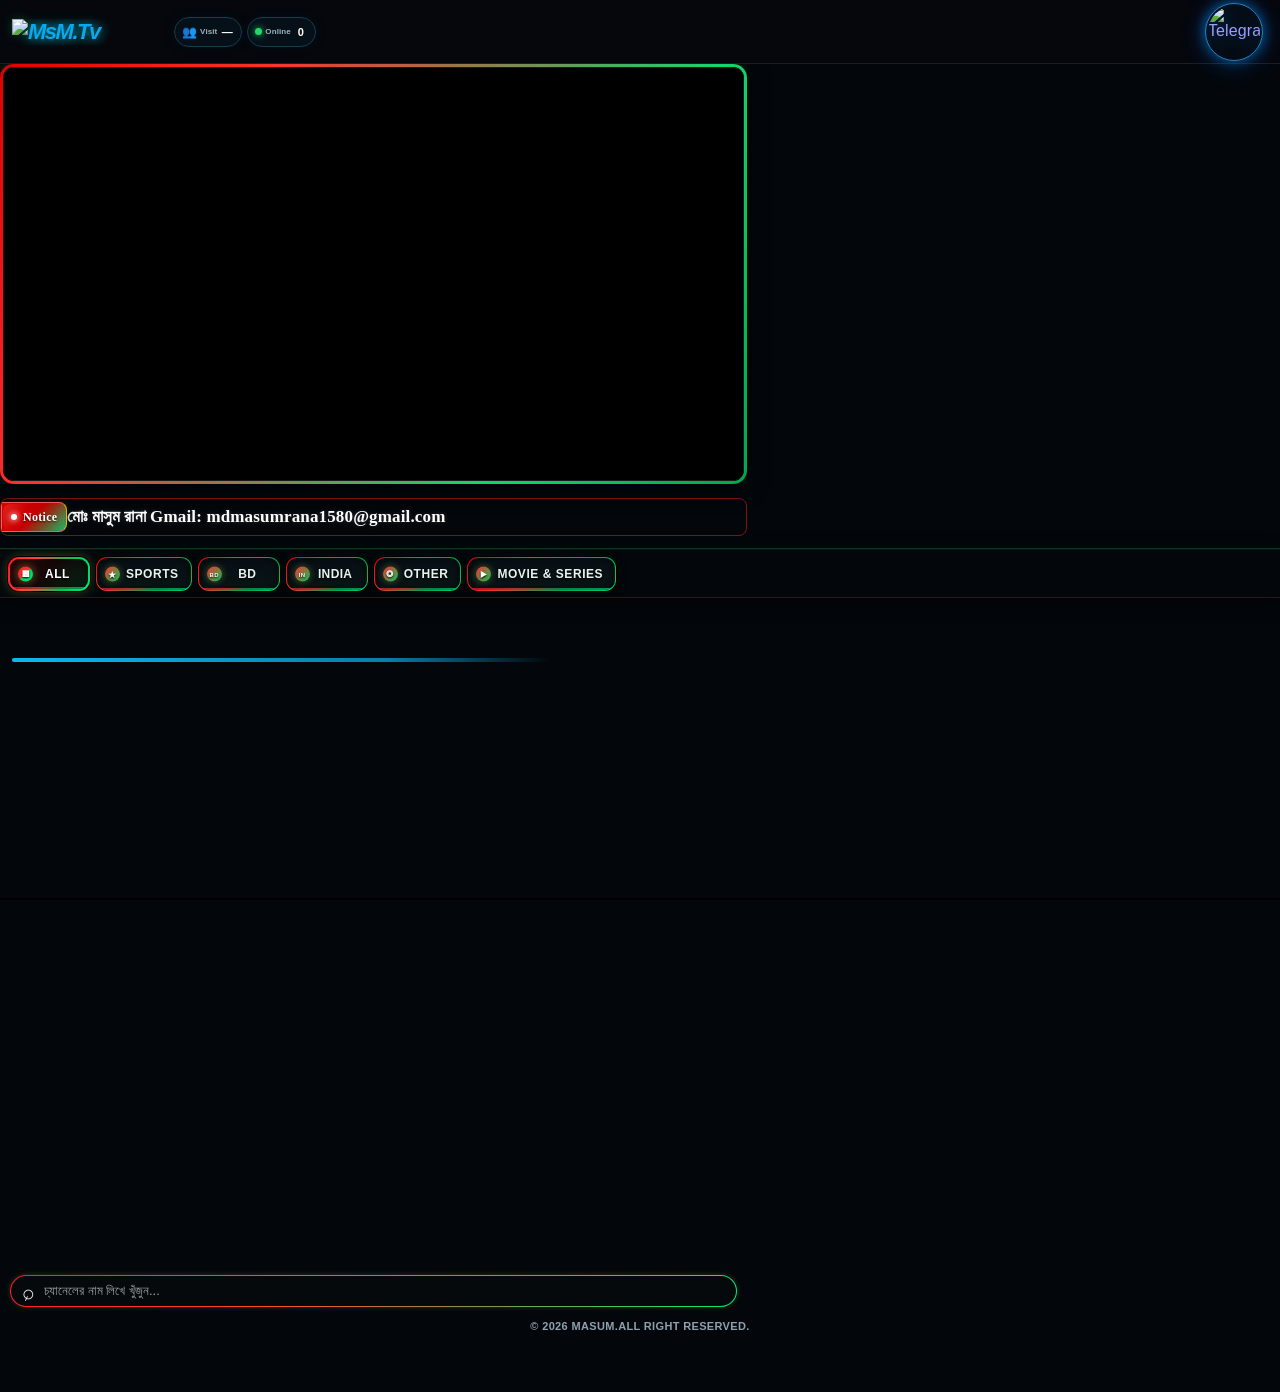
==== site/index.html @ 4317ac35 "Add files via upload" ====
<!doctype html><html lang="bn"><head><meta name="google-site-verification" content="sf_WRefhaW1H_eT5R7wwRxLj1TMjY0U1GRscO9rGrHk" />
<meta charset="utf-8"><meta name="viewport" content="width=device-width,initial-scale=1,viewport-fit=cover">
<title>MsM.Tv — লাইভ টিভি ও বিনোদন</title>
<meta name="description" content="MsM.Tv — অনলাইনে লাইভ টিভি, খেলাধুলা, সংবাদ, বিনোদন, সিনেমা ও বিভিন্ন টিভি চ্যানেল দেখুন।">
<meta name="robots" content="index,follow,max-image-preview:large">
<link rel="canonical" href="https://msm.masum-tv.workers.dev/">
<meta name="theme-color" content="#000000"><meta name="msapplication-navbutton-color" content="#0b1512"><meta name="apple-mobile-web-app-status-bar-style" content="black-translucent"><meta name="color-scheme" content="dark"><meta name="mobile-web-app-capable" content="yes"><meta name="apple-mobile-web-app-capable" content="yes">
<link rel="icon" type="image/png" sizes="192x192" href="msm-tv-logo-192.png">
<link rel="apple-touch-icon" href="vip-tv-logo-180.png"><link rel="manifest" href="./manifest.webmanifest">
<meta property="og:type" content="website"><meta property="og:site_name" content="MsM.Tv"><meta property="og:title" content="MsM.Tv — লাইভ টিভি ও বিনোদন"><meta property="og:description" content="অনলাইনে লাইভ টিভি, খেলাধুলা, সংবাদ ও বিনোদন দেখুন।"><meta property="og:url" content="https://msm.masum-tv.workers.dev/"><meta property="og:image" content="https://msm.masum-tv.workers.dev/vip-tv-logo-512.png">
<meta name="twitter:card" content="summary"><meta name="twitter:title" content="MsM.Tv — লাইভ টিভি ও বিনোদন"><meta name="twitter:description" content="অনলাইনে লাইভ টিভি, খেলাধুলা, সংবাদ ও বিনোদন দেখুন।"><meta name="twitter:image" content="https://msm.masum-tv.workers.dev/vip-tv-logo-512.png">
<script type="application/ld+json">{"@context":"https://schema.org","@type":"WebSite","name":"MsM.Tv","alternateName":["MsM TV","MSM.Tv"],"url":"https://msm.masum-tv.workers.dev/","inLanguage":"bn"}</script>
<script type="application/ld+json">{"@context":"https://schema.org","@type":"Organization","name":"MsM.Tv","url":"https://msm.masum-tv.workers.dev/","logo":"https://msm.masum-tv.workers.dev/vip-tv-logo-512.png"}</script><link rel="stylesheet" href="style.css"><link rel="stylesheet" href="visitor-login.css"><link rel="stylesheet" href="https://cdn.jsdelivr.net/npm/plyr@3.7.8/dist/plyr.css"></head><body><header class="header"><div class="brand-wrap"><div class="logo logo-image"><img src="vip-network-logo.png" alt="MsM.Tv"></div><div class="header-stats" aria-label="সাইট পরিসংখ্যান"><div class="header-stat total-stat"><span>👥</span><small>Visit</small><strong id="headerTotalVisitors">—</strong></div><div class="header-stat online-stat"><span class="online-dot"></span><small>Online</small><strong id="headerOnlineVisitors">—</strong></div></div></div><div class="actions"><button id="installAppBtn" class="install-app-header" type="button" hidden aria-label="App Install"><span class="install-arrow">⬇</span><span class="install-text">APP INSTALL</span></button><a class="telegram-btn" href="https://t.me/+LpkcW0H82igwYzY1" target="_blank" rel="noopener" aria-label="Telegram"><img src="telegram-premium.png" alt="Telegram"></a></div></header> <section id="playerSection" class="player-section"><div class="player-head"><b id="playerTitle">Live Player</b><button id="closePlayer" type="button">×</button></div><div class="video-box" id="vipVideoBox"><video id="welcomeVideo" class="welcome-video" autoplay muted playsinline preload="auto" aria-hidden="true" controlslist="nodownload noplaybackrate" draggable="false"><source src="welcome.mp4" type="video/mp4"></video><video id="video" playsinline preload="metadata" controlslist="nodownload noplaybackrate" draggable="false"></video><div class="landscape-channel-controls" id="landscapeChannelControls"><button id="prevChannel" type="button">◀️</button><button id="nextChannel" type="button">▶️</button></div><div class="live-badge" id="liveBadge">● LIVE</div><div class="vip-bottom-controls" id="vipBottomControls"><div class="vip-volume-control" id="vipVolumeControl"><button id="vipMute" type="button">🔊</button><input id="vipVolume" type="range" min="0" max="1" step="0.01" value="1"></div><button id="vipFullscreen" class="vip-fullscreen-btn" type="button">💠</button></div><div id="note" class="note"></div></div></section> <div id="playerSpacer" class="player-spacer"></div><div class="headline"><div class="headline-notice">Notice</div><div class="headline-window"><div class="headline-track"><span>মোঃ মাসুম রানা  Gmail: mdmasumrana1580@gmail.com</span></div></div></div> 
<div class="channel-search-wrap">
  <span class="channel-search-icon" aria-hidden="true">⌕</span>
  <input id="channelSearch" class="channel-search" type="search"
    placeholder="চ্যানেলের নাম লিখে খুঁজুন..."
    aria-label="চ্যানেলের নাম লিখে খুঁজুন" autocomplete="off" spellcheck="false">
</div>
<nav class="cats" id="cats"><button class="active" data-cat="ALL">ALL</button><button data-cat="SPORTS">SPORTS</button><button data-cat="BD">BD</button><button data-cat="INDIA">INDIA</button><button data-cat="OTHER">OTHER</button><button data-cat="MOVIE & SERIES">MOVIE &amp; SERIES</button></nav><div class="blue-line"></div><main id="grid" class="grid"></main><div id="empty" class="empty" hidden>No channels found</div><footer class="site-footer">© 2026 MASUM.ALL RIGHT RESERVED.</footer> <script src="https://cdn.jsdelivr.net/npm/hls.js@latest"></script><script src="config.js"></script><script src="device-guard.js"></script><script src="visitor-login.js?v=20260921-guest-session-fix"></script><script src="app.js"></script><script src="pwa.js"></script></body></html>
---- site/style.css ----
html{background:#05070d!important;color-scheme:dark!important;}
*{box-sizing:border-box}body{margin:0;background:#03070b;color:#fff;font-family:Georgia,"Times New Roman",serif}.header{height:82px;background:#05070c;border-bottom:1px solid #17202a;display:flex;align-items:center;justify-content:space-between;padding:0 18px;position:sticky;top:0;z-index:20}.logo{font-size:27px;font-weight:900;font-style:italic;letter-spacing:-1.5px;color:#08a9ed;text-shadow:0 0 12px #008fd0}.logo b{color:#ff2d72;font-size:19px}.actions{display:flex;gap:12px}.topbtn{width:58px;height:58px;border:1px solid #0878a8;border-radius:16px;background:#06131d;color:#fff;display:flex;align-items:center;justify-content:center;text-decoration:none;font:34px Georgia,serif;box-shadow:inset 0 0 16px #001a28,0 0 9px #00364d;cursor:pointer}.topbtn:first-child{font-family:Arial;font-weight:bold}.searchbar{display:none;padding:10px 18px;background:#050a10}.searchbar.show{display:block}.searchbar input{width:100%;height:44px;border-radius:10px;border:1px solid #0786b8;background:#07131d;color:#fff;padding:0 12px;outline:0}.cats{display:flex;gap:15px;overflow-x:auto;scrollbar-width:none;padding:36px 48px 16px}.cats::-webkit-scrollbar{display:none}.cats button{flex:0 0 auto;height:52px;min-width:138px;padding:0 25px;border-radius:28px;border:1px solid #087cad;background:#030a10;color:#fff;font-size:21px;font-weight:700;font-style:italic;box-shadow:0 0 10px #001a29;white-space:nowrap}.cats button.active{background:linear-gradient(135deg,#11b9f1,#079bd4);box-shadow:0 0 22px #00baff88}.blue-line{height:6px;width:47%;margin:0 16px 18px;background:linear-gradient(90deg,#0cb8ef,#087eaa 70%,transparent);border-radius:4px}.grid{display:grid;grid-template-columns:repeat(3,minmax(0,1fr));gap:12px;padding:0 32px 90px}.card{height:196px;background:#fafafa;border-radius:17px;border:1px solid #d9dee2;position:relative;display:flex;align-items:center;justify-content:center;overflow:hidden;cursor:pointer;transition:.18s}.card:hover{transform:translateY(-2px);box-shadow:0 0 18px #00baff55}.badge{position:absolute;right:7px;top:5px;font-size:18px}.circle{width:106px;height:106px;border-radius:50%;background:radial-gradient(circle at 35% 30%,#fff,#eee 65%,#ddd);box-shadow:0 5px 17px #0002;display:flex;align-items:center;justify-content:center;text-align:center;padding:9px;color:#111;font-size:13px;font-weight:900;line-height:1.05}.circle.sports{color:#121212}.circle.red{color:#cf1938}.circle.blue{color:#087db0}.circle.gold{color:#ad7500}.label{position:absolute;left:8px;right:8px;bottom:7px;padding:6px 5px;border-radius:10px;background:#404040;color:#fff;text-align:center;font-size:12.5px;font-weight:700;font-style:italic;line-height:1.05}.empty{text-align:center;padding:60px;color:#8ca0ad}.player-section{width:calc(100% - 32px);max-width:900px;margin:0 auto 18px;background:#071018;border:1px solid #078fc4;border-radius:14px;padding:11px;box-shadow:0 0 22px #00aef033}.player-head{height:38px;display:flex;align-items:center;justify-content:space-between;font-size:16px}.player-head button{width:32px;height:32px;border:0;border-radius:8px;background:#0b1821;color:#fff;font-size:24px;line-height:1;cursor:pointer}.video-box{position:relative;aspect-ratio:16/9;background:#000;border-radius:10px;overflow:hidden}.video-box video{display:block;width:100%;height:100%;background:#000}.note{display:none;position:absolute;left:10px;right:10px;bottom:10px;background:#000c;padding:8px;border-radius:8px;font:13px Arial;color:#d8e6ed}.float-fb{position:fixed;right:18px;bottom:18px;width:64px;height:64px;border-radius:50%;background:#159fd7;color:#fff;text-decoration:none;display:flex;align-items:center;justify-content:center;font:bold 38px Arial;box-shadow:0 5px 25px #008fd077;z-index:25}@media(min-width:900px){.grid{grid-template-columns:repeat(4,minmax(0,1fr));padding-left:45px;padding-right:45px}.card{height:215px}}@media(max-width:700px){.header{height:82px;padding:0 15px}.logo{font-size:26px}.logo b{font-size:18px}.topbtn{width:58px;height:58px}.cats{padding:36px 48px 16px}.cats button{min-width:138px}.grid{padding-left:32px;padding-right:32px}.card{height:196px}.circle{width:104px;height:104px}.label{font-size:12px}.player-section{width:calc(100% - 24px)}}

/* V7 compact UI + round channel logos */
.header{height:64px;padding:0 12px}.logo{font-size:22px}.logo b{font-size:16px}.actions{gap:8px}.topbtn{width:46px;height:46px;border-radius:13px;font-size:28px}.cats{gap:6px;padding:12px 10px 8px}.cats button{height:34px;min-width:76px;padding:0 12px;border-radius:18px;font-size:13px}.blue-line{height:4px;width:42%;margin:0 12px 10px}.grid{grid-template-columns:repeat(4,minmax(0,1fr));gap:10px;padding:0 10px 80px}.card{height:116px;border-radius:14px;background:#0b1219;border-color:#173647}.circle{width:64px;height:64px;padding:0;overflow:hidden;background:#f4f4f4;box-shadow:0 3px 10px #0005}.circle img{width:100%;height:100%;object-fit:cover;display:block}.circle span{font:700 12px Arial;color:#111}.label{left:4px;right:4px;bottom:4px;padding:4px 3px;border-radius:8px;font-size:10px;line-height:1.05;max-height:28px;overflow:hidden;display:flex;align-items:center;justify-content:center}.player-section{width:calc(100% - 20px);margin:0 auto 10px;padding:7px;border-radius:11px}.player-head{height:30px;font-size:13px}.player-head button{width:27px;height:27px;font-size:20px}.float-fb{width:52px;height:52px;right:12px;bottom:12px;font-size:31px}@media(max-width:420px){.grid{grid-template-columns:repeat(4,minmax(0,1fr));gap:7px;padding-left:7px;padding-right:7px}.card{height:105px}.circle{width:56px;height:56px}.label{font-size:9px}.cats{padding-left:6px;padding-right:6px}.cats button{min-width:72px;padding:0 10px;font-size:12px}}


/* V8: sticky player + red scrolling headline */
.player-section{
  position:sticky;
  top:64px;
  z-index:18;
  background:#071018;
}
.headline{
  margin-top:7px;
  height:34px;
  overflow:hidden;
  border-radius:8px;
  border:1px solid #7d1414;
  background:#180808;
  display:flex;
  align-items:center;
  white-space:nowrap;
}
.headline-track{
  display:flex;
  width:max-content;
  min-width:200%;
  animation:vipHeadlineMove 42s linear infinite;
  will-change:transform;
}
.headline-track span{
  display:inline-block;
  flex:0 0 auto;
  padding-right:70px;
  color:#ff3030;
  font-family:Arial, sans-serif;
  font-size:12px;
  font-weight:700;
  text-shadow:0 0 7px rgba(255,40,40,.45);
}
@keyframes vipHeadlineMove{
  from{transform:translateX(0)}
  to{transform:translateX(-50%)}
}
@media(max-width:420px){
  .player-section{top:64px}
  .headline{height:30px;margin-top:6px}
  .headline-track span{font-size:10px;padding-right:50px}
}


/* V9: custom logos + faster headline */
.logo-image{
  display:flex;
  align-items:center;
  height:58px;
  max-width:210px;
}
.logo-image img{
  display:block;
  width:145px;
  max-height:54px;
  object-fit:contain;
}
.service-link{
  overflow:hidden;
  padding:5px;
}
.service-link img{
  width:100%;
  height:100%;
  object-fit:contain;
  border-radius:50%;
  display:block;
}
.headline-track{
  animation-duration:22s !important;
}
@media(max-width:420px){
  .logo-image img{
    width:125px;
    max-height:48px;
  }
}

/* V10: categories below player + complete notice headline + footer */
.player-section{position:relative;top:auto;margin-bottom:8px}
.cats{position:relative;padding-top:8px}
.headline{height:38px;margin-top:7px;display:flex;align-items:stretch;white-space:nowrap;overflow:hidden}
.headline-notice{flex:0 0 auto;display:flex;align-items:center;justify-content:center;padding:0 12px;background:#d40000;color:#fff;border-radius:7px 0 0 7px;font-family:Arial,sans-serif;font-size:12px;font-weight:800;z-index:2}
.headline-window{min-width:0;flex:1;overflow:hidden;display:flex;align-items:center}
.headline-track{min-width:max-content;width:max-content;display:flex;align-items:center;animation:vipHeadlineMove 34s linear infinite !important}
.headline-track span{font-size:12px;padding-right:80px;line-height:1.3}
.site-footer{text-align:center;color:#8ea1ad;font:700 11px Arial,sans-serif;padding:8px 10px 24px;letter-spacing:.2px}
@media(max-width:420px){
  .headline{height:32px}
  .headline-notice{padding:0 9px;font-size:10px}
  .headline-track span{font-size:10px;padding-right:55px}
  .cats{padding-top:7px}
  .site-footer{font-size:10px;padding-bottom:20px}
}

/* Keep player/category/headline in normal page flow; opening a channel must not jump the list. */
.player-section,
.cats,
.headline { overflow-anchor: none; }
.player-section { position: relative !important; top: auto !important; }

/* Final anti-jump fix: opening a channel must preserve the user's viewport. */
html { scroll-behavior: auto !important; }
body { overflow-anchor: none; }
.card { scroll-margin: 0 !important; }


/* Final fix: opening/playing a channel must never make the page itself scroll. */
html, body { scroll-behavior: auto !important; }
.player-section { position: relative !important; top: auto !important; }
.card { scroll-margin: 0 !important; }


/* REFERENCE PLAYER: fixed overlay on top, no layout reflow when a channel is selected. */
.player-section{
  position:fixed !important;
  left:0 !important;
  right:0 !important;
  top:0 !important;
  width:100% !important;
  max-width:none !important;
  margin:0 !important;
  padding:0 !important;
  border:0 !important;
  border-radius:0 !important;
  background:#000 !important;
  box-shadow:0 4px 18px #0009 !important;
  z-index:1000 !important;
}
.player-head{display:none !important}
.video-box{
  width:100% !important;
  aspect-ratio:16/9 !important;
  border-radius:0 !important;
  background:#000 !important;
}
.video-box video{width:100% !important;height:100% !important;object-fit:contain !important}
.player-section[hidden]{display:none !important}
/* Keep the normal page content exactly where it was; the player overlays it. */
.cats{position:relative;z-index:1}
.grid{position:relative;z-index:1}
.headline{position:relative;z-index:1}
@media(max-width:420px){
  .video-box{aspect-ratio:16/9 !important}
}


/* V11: preserve header/logo, reserve player space, and keep headline/categories in page flow. */
.header{position:sticky;top:0;z-index:1100;background:#05070c}
.player-section{
  position:fixed !important;
  left:0 !important; right:0 !important;
  top:64px !important;
  width:100% !important; max-width:none !important;
  margin:0 !important; padding:0 !important;
  border:0 !important; border-radius:0 !important;
  background:#000 !important;
  box-shadow:0 4px 18px #0009 !important;
  z-index:1000 !important;
}
.player-section[hidden]{display:block !important}
.player-head{display:none !important}
.video-box{width:100% !important;aspect-ratio:16/9 !important;border-radius:0 !important;background:#000 !important}
.video-box video{width:100% !important;height:100% !important;object-fit:contain !important;display:block !important}
.player-spacer{width:100%;aspect-ratio:16/9;background:#000}
.headline{position:relative !important;z-index:2 !important;margin:7px 10px 0 !important;height:38px}
.cats{position:relative !important;z-index:2 !important;padding-top:8px !important}
.grid{position:relative !important;z-index:1 !important}
.site-footer{position:relative;z-index:1}
@media(max-width:420px){
  .headline{height:32px;margin:6px 6px 0 !important}
  .player-spacer{aspect-ratio:16/9}
}


/* VIP PLAYER BORDER: premium red + green border */
.video-box{
  border:3px solid transparent !important;
  border-radius:12px !important;
  background:
    linear-gradient(#000,#000) padding-box,
    linear-gradient(135deg,#e00000 0%,#ff3030 25%,#00a651 50%,#00d66a 72%,#e00000 100%) border-box !important;
  box-shadow:0 0 0 1px #e0000033,0 0 14px #00a65155,0 0 24px #e0000033 !important;
}
.video-box video{border-radius:9px !important;}
@media(max-width:700px){
  .video-box{border-width:2px !important;border-radius:10px !important;box-shadow:0 0 0 1px #e0000033,0 0 10px #00a65144,0 0 16px #e0000033 !important;}
  .video-box video{border-radius:8px !important;}
}

/* V12: keep player + headline + categories stable while the channel grid scrolls. */
:root{--vip-header-h:64px;--vip-player-h:56.25vw;--vip-headline-h:38px;--vip-cat-h:50px}
@media(min-width:701px){:root{--vip-player-h:calc(min(900px,100vw) * .5625)}}
.header{position:sticky !important;top:0 !important;z-index:1100 !important}
.player-section{position:fixed !important;top:var(--vip-header-h) !important;left:0 !important;right:0 !important;width:100% !important;height:var(--vip-player-h) !important;z-index:1000 !important}
.video-box{width:100% !important;height:100% !important;aspect-ratio:auto !important}
.video-box video{width:100% !important;height:100% !important;object-fit:contain !important}
.player-spacer{width:100% !important;height:var(--vip-player-h) !important;aspect-ratio:auto !important;background:#000}
.headline{position:sticky !important;top:calc(var(--vip-header-h) + var(--vip-player-h)) !important;z-index:900 !important}
.cats{position:sticky !important;top:calc(var(--vip-header-h) + var(--vip-player-h) + var(--vip-headline-h)) !important;z-index:899 !important;background:#03070b}
.blue-line{position:relative;z-index:2}
.grid,.empty,.site-footer{position:relative;z-index:1}
/* Clicking a channel should never ask the browser to scroll the clicked card into view. */
.card{scroll-margin-top:0 !important}
html{scroll-behavior:auto !important}
body{overflow-anchor:none !important}
@media(max-width:420px){
  :root{--vip-headline-h:32px;--vip-cat-h:50px}
  .headline{top:calc(var(--vip-header-h) + var(--vip-player-h)) !important}
  .cats{top:calc(var(--vip-header-h) + var(--vip-player-h) + var(--vip-headline-h)) !important}
}


/* Header total visitor badge */
.brand-wrap{display:flex;align-items:center;gap:8px;min-width:0}
.header-total{height:38px;display:flex;align-items:center;gap:5px;padding:0 9px;border:1px solid #087cad;border-radius:11px;background:#06131d;box-shadow:inset 0 0 12px #001a28,0 0 8px #00364d;white-space:nowrap}
.header-total-icon{font-size:16px;line-height:1}
.header-total-label{font:700 10px Arial,sans-serif;color:#9fb4bf}
.header-total strong{font:700 15px Arial,sans-serif;color:#fff;min-width:22px;text-align:center}
@media(max-width:420px){
  .brand-wrap{gap:5px}
  .header-total{height:34px;padding:0 6px;border-radius:9px;gap:3px}
  .header-total-icon{font-size:14px}
  .header-total-label{font-size:8px}
  .header-total strong{font-size:12px;min-width:18px}
  .logo-image img{width:112px;max-height:44px}
}

/* V12 FINAL: red + green headline lettering and channel-card borders */
.headline-track span{
  background:linear-gradient(90deg,#ff2b2b 0%,#ff5252 22%,#ffffff 42%,#36e06f 62%,#00c853 82%,#ff3030 100%);
  -webkit-background-clip:text;
  background-clip:text;
  -webkit-text-fill-color:transparent;
  color:transparent;
  text-shadow:none !important;
  font-weight:800;
}
.headline-notice{
  background:linear-gradient(135deg,#e00000,#ff3030 45%,#008f3d 55%,#00c853) !important;
  box-shadow:inset 0 0 10px #0005,0 0 10px #e0000044;
}

.card{
  border:2px solid transparent !important;
  background:
    linear-gradient(#0b1219,#0b1219) padding-box,
    linear-gradient(135deg,#e00000 0%,#ff3030 30%,#00a651 65%,#00d66a 100%) border-box !important;
  box-shadow:0 0 0 1px #000,0 0 8px #00a65122,0 0 10px #e0000022 !important;
}
.card:hover{
  transform:translateY(-2px);
  box-shadow:0 0 0 1px #000,0 0 12px #00c85355,0 0 16px #ff303055 !important;
}
.card:nth-child(3n+2){
  background:
    linear-gradient(#0b1219,#0b1219) padding-box,
    linear-gradient(135deg,#00c853 0%,#00e676 35%,#e00000 70%,#ff3030 100%) border-box !important;
}
.card:nth-child(3n){
  background:
    linear-gradient(#0b1219,#0b1219) padding-box,
    linear-gradient(135deg,#ff3030 0%,#e00000 35%,#00d66a 70%,#00a651 100%) border-box !important;
}
@media(max-width:700px){
  .card{border-width:1.5px !important}
}

/* V13: PREMIUM RED + GREEN CATEGORY NAV */
.cats{
  gap:8px !important;
  padding:10px 10px 9px !important;
  background:linear-gradient(180deg,#03070b 0%,#07100d 100%) !important;
  border-top:1px solid #12351f;
  border-bottom:1px solid #2a1717;
  box-shadow:0 5px 18px #0008, inset 0 1px 0 #ffffff08;
}
.cats button{
  position:relative !important;
  height:40px !important;
  min-width:92px !important;
  padding:0 16px 0 34px !important;
  border:1px solid transparent !important;
  border-radius:13px !important;
  background:
    linear-gradient(#071016,#0a1516) padding-box,
    linear-gradient(135deg,#e00000 0%,#ff3030 32%,#00a651 68%,#00d66a 100%) border-box !important;
  color:#eaf4ef !important;
  font:800 13px Arial,sans-serif !important;
  font-style:normal !important;
  letter-spacing:.4px;
  text-shadow:0 1px 2px #000;
  box-shadow:0 0 0 1px #000, inset 0 0 12px #0008, 0 3px 10px #0008, 0 0 8px #00a65118;
  overflow:hidden;
  transition:transform .18s ease,box-shadow .18s ease,filter .18s ease;
}
.cats button::before{
  position:absolute;
  left:11px;
  top:50%;
  transform:translateY(-50%);
  width:17px;
  height:17px;
  display:flex;
  align-items:center;
  justify-content:center;
  border-radius:50%;
  background:linear-gradient(135deg,#ff3030,#00c853);
  color:#fff;
  font:900 10px Arial,sans-serif;
  box-shadow:0 0 8px #00c85355,0 0 7px #ff303055;
}
.cats button:nth-child(1)::before{content:'▦';}
.cats button:nth-child(2)::before{content:'★';}
.cats button:nth-child(3)::before{content:'BD';font-size:7px;}
.cats button:nth-child(4)::before{content:'IN';font-size:7px;}
.cats button:nth-child(5)::before{content:'◎';}
.cats button::after{
  content:'';
  position:absolute;
  left:0;
  right:0;
  bottom:0;
  height:2px;
  background:linear-gradient(90deg,#ff2020,#ff4a4a 35%,#00c853 65%,#00e676);
  opacity:.65;
}
.cats button:hover{
  transform:translateY(-1px);
  filter:brightness(1.12);
  box-shadow:0 0 0 1px #000, inset 0 0 12px #0008, 0 5px 14px #0009, 0 0 13px #00c85344, 0 0 13px #ff303033;
}
.cats button.active{
  color:#fff !important;
  background:
    linear-gradient(135deg,#3a0808 0%,#17090a 45%,#062817 100%) padding-box,
    linear-gradient(110deg,#ff1717 0%,#ff4242 30%,#00c853 70%,#00f078 100%) border-box !important;
  border-width:2px !important;
  box-shadow:
    0 0 0 1px #000,
    inset 0 0 18px #0009,
    0 0 10px #ff303055,
    0 0 18px #00c85344;
}
.cats button.active::before{
  background:linear-gradient(135deg,#ff1f1f 0%,#ff3030 45%,#00d95a 55%,#00f078 100%);
  box-shadow:0 0 10px #ff303077,0 0 10px #00d66a66;
}
@media(max-width:700px){
  .cats{gap:6px !important;padding:8px 7px 8px !important;}
  .cats button{height:38px !important;min-width:82px !important;padding:0 12px 0 30px !important;font-size:12px !important;border-radius:12px !important;}
  .cats button::before{left:8px;width:16px;height:16px;font-size:9px;}
}
@media(max-width:420px){
  .cats{gap:5px !important;padding:7px 6px !important;}
  .cats button{height:36px !important;min-width:76px !important;padding:0 9px 0 27px !important;font-size:11px !important;border-radius:11px !important;letter-spacing:.2px;}
  .cats button::before{left:7px;width:15px;height:15px;font-size:8px;}
  .cats button:nth-child(3)::before,.cats button:nth-child(4)::before{font-size:6px;}
}

/* V14: Premium top logos */
.logo-image{
  position:relative;
  height:52px;
  min-width:148px;
  max-width:220px;
  padding:3px 10px 3px 5px;
  border-radius:14px;
  background:linear-gradient(135deg,#180607,#07170d 55%,#04100a) padding-box,
             linear-gradient(105deg,#ff1717 0%,#ff4040 30%,#00c853 70%,#00ef78 100%) border-box;
  border:1.5px solid transparent;
  box-shadow:0 0 8px #ff252533,0 0 14px #00d85a22,inset 0 0 14px #000b;
}
.logo-image::before{
  content:"";
  position:absolute;
  inset:2px;
  border-radius:12px;
  border:1px solid #ffffff18;
  pointer-events:none;
}
.logo-image::after{
  content:"";
  position:absolute;
  top:5px;
  left:12%;
  width:76%;
  height:2px;
  border-radius:3px;
  background:linear-gradient(90deg,transparent,#ff3030,#00d95a,transparent);
  opacity:.9;
  pointer-events:none;
}
.logo-image img{
  position:relative;
  z-index:1;
  width:145px;
  max-height:46px;
  filter:drop-shadow(0 0 4px #ff202044) drop-shadow(0 0 5px #00d95a33);
}
.service-link{
  position:relative;
  width:50px !important;
  height:50px !important;
  padding:4px !important;
  border-radius:15px !important;
  border:1.5px solid transparent !important;
  background:linear-gradient(#07120d,#090607) padding-box,
             linear-gradient(145deg,#ff1717,#ff4b4b 42%,#00c853 68%,#00ef78) border-box !important;
  box-shadow:0 0 8px #ff222233,0 0 14px #00d95a33,inset 0 0 12px #000b !important;
}
.service-link::before{
  content:"";
  position:absolute;
  inset:3px;
  border-radius:11px;
  border:1px solid #ffffff18;
  pointer-events:none;
}
.service-link img{
  position:relative;
  z-index:1;
  width:100%;
  height:100%;
  object-fit:contain;
  border-radius:11px;
  filter:drop-shadow(0 0 4px #00e67655);
}
.service-link:hover,.logo-image:hover{
  transform:translateY(-1px);
  filter:brightness(1.08);
  box-shadow:0 0 10px #ff303044,0 0 18px #00d95a44,inset 0 0 14px #000b !important;
}
@media(max-width:700px){
  .logo-image{height:46px;min-width:126px;padding:2px 7px 2px 3px;border-radius:12px;}
  .logo-image img{width:120px;max-height:40px;}
  .service-link{width:44px !important;height:44px !important;border-radius:13px !important;}
}
@media(max-width:420px){
  .logo-image{height:42px;min-width:116px;padding-right:5px;}
  .logo-image img{width:112px;max-height:37px;}
  .service-link{width:40px !important;height:40px !important;border-radius:11px !important;}
}

/* V15: Larger channel logos inside premium cards */
.circle{
  width:82px !important;
  height:82px !important;
  padding:2px !important;
}
.circle img{
  width:100% !important;
  height:100% !important;
  object-fit:contain !important;
  display:block;
  border-radius:50%;
}
.card{
  min-height:126px !important;
}
@media(max-width:700px){
  .card{height:122px !important;min-height:122px !important;}
  .circle{width:76px !important;height:76px !important;padding:2px !important;}
  .circle img{object-fit:contain !important;}
  .label{font-size:9.5px !important;}
}
@media(max-width:420px){
  .card{height:116px !important;min-height:116px !important;}
  .circle{width:72px !important;height:72px !important;padding:2px !important;}
  .label{left:3px !important;right:3px !important;bottom:3px !important;font-size:9px !important;}
}

/* V17: make channel logos visibly larger without shrinking the card */
.card{height:132px !important;min-height:132px !important;}
.circle{width:90px !important;height:90px !important;padding:1px !important;}
.circle img{width:100% !important;height:100% !important;object-fit:cover !important;transform:scale(1.02);}
.label{left:4px !important;right:4px !important;bottom:4px !important;z-index:3 !important;}
@media(max-width:700px){
  .card{height:130px !important;min-height:130px !important;}
  .circle{width:88px !important;height:88px !important;padding:1px !important;}
  .circle img{object-fit:cover !important;transform:scale(1.03);}
}
@media(max-width:420px){
  .card{height:124px !important;min-height:124px !important;}
  .circle{width:84px !important;height:84px !important;padding:1px !important;}
  .circle img{object-fit:cover !important;transform:scale(1.03);}
  .label{left:3px !important;right:3px !important;bottom:3px !important;font-size:9px !important;}
}

/* V18: compact logo border, snug around the channel logo */
.circle{
  width:78px !important;
  height:78px !important;
  padding:2px !important;
  border-radius:50% !important;
  background:
    linear-gradient(#f7f7f7,#f7f7f7) padding-box,
    linear-gradient(135deg,#ff1717 0%,#ff3d3d 38%,#00c853 68%,#00ef78 100%) border-box !important;
  border:2px solid transparent !important;
  box-shadow:0 3px 12px #0005,0 0 8px #00c85322,0 0 8px #ff303022 !important;
}
.circle img{
  width:100% !important;
  height:100% !important;
  object-fit:contain !important;
  transform:none !important;
  border-radius:50% !important;
  background:#f7f7f7;
}
@media(max-width:700px){
  .circle{width:72px !important;height:72px !important;padding:2px !important;}
  .circle img{object-fit:contain !important;transform:none !important;}
}
@media(max-width:420px){
  .circle{width:66px !important;height:66px !important;padding:2px !important;}
  .circle img{object-fit:contain !important;transform:none !important;}
}


/* V19: remove square channel-card border; keep snug circular logo border */
.card{
  border:0 !important;
  background:#0b1219 !important;
  box-shadow:none !important;
}
.card:hover{
  border:0 !important;
  box-shadow:0 0 14px #00c85322,0 0 14px #ff303022 !important;
}
.circle{
  border:2px solid transparent !important;
  border-radius:50% !important;
  padding:2px !important;
  background:
    linear-gradient(#f7f7f7,#f7f7f7) padding-box,
    linear-gradient(135deg,#ff1717 0%,#ff4040 38%,#00c853 68%,#00ef78 100%) border-box !important;
  box-shadow:0 0 7px #ff303033,0 0 9px #00c85333,0 3px 10px #0005 !important;
}
.circle img{
  border-radius:50% !important;
  object-fit:contain !important;
  background:#f7f7f7 !important;
}

/* V19: top website logos - border follows the actual logo instead of a large box */
.logo-image{
  height:auto !important;
  min-width:0 !important;
  width:max-content !important;
  max-width:none !important;
  padding:1px 3px !important;
  border-radius:10px !important;
}
.logo-image::before{
  inset:1px !important;
  border-radius:8px !important;
}
.logo-image::after{
  display:none !important;
}
.logo-image img{
  width:142px !important;
  max-width:none !important;
  height:auto !important;
  max-height:none !important;
  display:block !important;
}
.service-link{
  width:46px !important;
  height:46px !important;
  padding:2px !important;
  border-radius:12px !important;
}
.service-link::before{
  inset:2px !important;
  border-radius:9px !important;
}
.service-link img{
  border-radius:9px !important;
}
@media(max-width:700px){
  .logo-image{padding:1px 2px !important;border-radius:9px !important;}
  .logo-image::before{border-radius:7px !important;}
  .logo-image img{width:120px !important;}
  .service-link{width:42px !important;height:42px !important;border-radius:11px !important;}
  .service-link::before{border-radius:8px !important;}
  .service-link img{border-radius:8px !important;}
}
@media(max-width:420px){
  .logo-image img{width:112px !important;}
  .service-link{width:39px !important;height:39px !important;border-radius:10px !important;}
}

/* V20: clean transparent website logos + remove visitor box border */
.logo-image{
  background:transparent !important;
  border:0 !important;
  box-shadow:none !important;
  padding:0 !important;
  border-radius:0 !important;
  min-width:0 !important;
  width:auto !important;
  height:auto !important;
}
.logo-image::before,.logo-image::after{display:none !important;}
.logo-image img{
  display:block !important;
  width:150px !important;
  height:auto !important;
  max-height:none !important;
  filter:drop-shadow(0 0 5px #ff202022) drop-shadow(0 0 7px #00d95a22) !important;
}
.service-link{
  background:transparent !important;
  border:0 !important;
  box-shadow:none !important;
  padding:0 !important;
  width:48px !important;
  height:48px !important;
  border-radius:0 !important;
}
.service-link::before{display:none !important;}
.service-link img{
  display:block !important;
  width:48px !important;
  height:48px !important;
  object-fit:contain !important;
  border-radius:0 !important;
  filter:drop-shadow(0 0 5px #00d95a33) !important;
}
.header-total{
  border:0 !important;
  background:transparent !important;
  box-shadow:none !important;
  padding:0 4px !important;
}
.header-total-icon{filter:drop-shadow(0 0 5px #00c85355);}
.header-total strong{color:#e8fff0 !important;}
@media(max-width:700px){
  .logo-image img{width:122px !important;}
  .service-link,.service-link img{width:43px !important;height:43px !important;}
}
@media(max-width:420px){
  .logo-image img{width:114px !important;}
  .service-link,.service-link img{width:40px !important;height:40px !important;}
}


/* V21: green NETWORK word + Facebook header button */
.logo-image img{
  width:150px !important;
  height:auto !important;
  filter:drop-shadow(0 0 5px rgba(0,210,85,.28)) !important;
}
.logo-image{background:transparent !important;border:0 !important;box-shadow:none !important;padding:0 !important;}
.facebook-link{
  display:flex !important; align-items:center !important; justify-content:center !important;
  width:46px !important; height:46px !important; padding:0 !important;
  border:0 !important; border-radius:50% !important;
  background:linear-gradient(145deg,#1877f2,#0d5dcc) !important;
  box-shadow:0 0 10px rgba(24,119,242,.35) !important;
  text-decoration:none !important;
}
.facebook-link span{
  color:#fff !important; font-family:Arial,sans-serif !important;
  font-size:32px !important; font-weight:700 !important; line-height:1 !important;
}
.facebook-link:hover{transform:translateY(-1px) scale(1.03);}
@media(max-width:700px){.logo-image img{width:122px !important}.facebook-link{width:43px !important;height:43px !important}.facebook-link span{font-size:29px !important}}
@media(max-width:420px){.logo-image img{width:114px !important}.facebook-link{width:40px !important;height:40px !important}.facebook-link span{font-size:27px !important}}


/* V22: compact Facebook + premium borderless search + smaller categories */
.search-btn{
  width:42px !important;
  height:42px !important;
  padding:0 !important;
  border:0 !important;
  border-radius:50% !important;
  background:transparent !important;
  box-shadow:none !important;
  color:#f5fff9 !important;
  font-size:0 !important;
  position:relative !important;
  transition:transform .2s ease, filter .2s ease !important;
}
.search-btn::before{
  content:"";
  position:absolute;
  inset:2px;
  border-radius:50%;
  background:radial-gradient(circle at 35% 30%,rgba(255,255,255,.10),transparent 48%);
  box-shadow:0 0 12px rgba(0,210,90,.14), inset 0 0 8px rgba(255,255,255,.04);
  pointer-events:none;
}
.search-btn svg{
  width:25px !important;
  height:25px !important;
  fill:none !important;
  stroke:#f3fff8 !important;
  stroke-width:2.25 !important;
  stroke-linecap:round !important;
  stroke-linejoin:round !important;
  filter:drop-shadow(0 0 4px rgba(0,210,90,.45)) !important;
  position:relative;
  z-index:1;
}
.search-btn:hover{transform:scale(1.07) !important;filter:brightness(1.12) !important;}

.facebook-link{
  width:38px !important;
  height:38px !important;
  border:0 !important;
  border-radius:50% !important;
  box-shadow:0 0 8px rgba(24,119,242,.28) !important;
}
.facebook-link span{font-size:25px !important;}

.cats{
  gap:6px !important;
  padding:8px 8px 7px !important;
}
.cats button{
  height:34px !important;
  min-width:82px !important;
  padding:0 12px 0 29px !important;
  border-radius:11px !important;
  font-size:12px !important;
  letter-spacing:.25px !important;
}
.cats button::before{
  left:8px !important;
  width:15px !important;
  height:15px !important;
  font-size:9px !important;
}
.cats button:nth-child(3)::before,.cats button:nth-child(4)::before{font-size:6px !important;}

@media(max-width:700px){
  .search-btn{width:39px !important;height:39px !important;}
  .search-btn svg{width:23px !important;height:23px !important;}
  .facebook-link{width:36px !important;height:36px !important;}
  .facebook-link span{font-size:23px !important;}
  .cats{gap:5px !important;padding:7px 6px 6px !important;}
  .cats button{height:32px !important;min-width:76px !important;padding-left:27px !important;padding-right:10px !important;font-size:11.5px !important;border-radius:10px !important;}
  .cats button::before{left:7px !important;width:14px !important;height:14px !important;}
}
@media(max-width:420px){
  .search-btn{width:37px !important;height:37px !important;}
  .search-btn svg{width:22px !important;height:22px !important;}
  .facebook-link{width:34px !important;height:34px !important;}
  .facebook-link span{font-size:22px !important;}
  .cats{gap:4px !important;padding:6px 5px 5px !important;}
  .cats button{height:30px !important;min-width:70px !important;padding-left:25px !important;padding-right:8px !important;font-size:11px !important;border-radius:9px !important;}
  .cats button::before{left:6px !important;width:13px !important;height:13px !important;font-size:8px !important;}
}


/* V23: remove search button and shift Facebook slightly inward */
.actions{padding-right:8px !important;}
.facebook-link{margin-right:4px !important;}
@media(max-width:700px){.actions{padding-right:5px !important}.facebook-link{margin-right:3px !important;}}
@media(max-width:420px){.actions{padding-right:3px !important}.facebook-link{margin-right:2px !important;}}

/* V24: Premium typography system — elegant, clean and readable across the whole site */
:root{
  --vip-font-bn:"Noto Sans Bengali","Hind Siliguri","SolaimanLipi","Nirmala UI",Arial,sans-serif;
  --vip-font-ui:"Poppins","Segoe UI","Trebuchet MS",Arial,sans-serif;
  --vip-font-display:"Trebuchet MS","Segoe UI",Arial,sans-serif;
}

html,body,button,input,select,textarea{
  font-family:var(--vip-font-bn) !important;
}
body{
  font-weight:500;
  letter-spacing:.1px;
  -webkit-font-smoothing:antialiased;
  text-rendering:optimizeLegibility;
}

/* Header */
.header-total-label,.header-total strong,.topbtn,.player-head,.player-head button{
  font-family:var(--vip-font-ui) !important;
}
.header-total-label{font-weight:700 !important;letter-spacing:.25px}
.header-total strong{font-weight:800 !important;letter-spacing:.2px}

/* Headline typography */
.headline-notice{
  font-family:var(--vip-font-bn) !important;
  font-weight:900 !important;
  letter-spacing:.2px !important;
}
.headline-track span{
  font-family:var(--vip-font-bn) !important;
  font-weight:800 !important;
  letter-spacing:.15px !important;
}

/* Category buttons */
.cats button{
  font-family:var(--vip-font-ui) !important;
  font-weight:800 !important;
  letter-spacing:.55px !important;
  text-transform:uppercase;
}
.cats button:nth-child(3),.cats button:nth-child(4){
  font-family:var(--vip-font-ui) !important;
  letter-spacing:.35px !important;
}

/* Channel names */
.label{
  font-family:var(--vip-font-bn) !important;
  font-weight:800 !important;
  font-style:normal !important;
  letter-spacing:.05px !important;
  text-shadow:0 1px 2px #0009;
}
.circle span{
  font-family:var(--vip-font-ui) !important;
  font-weight:800 !important;
}

/* Player / status text */
.note,.empty,.site-footer{
  font-family:var(--vip-font-bn) !important;
}
.note{font-weight:600 !important;line-height:1.5 !important}
.empty{font-weight:700 !important;letter-spacing:.2px}
.site-footer{font-family:var(--vip-font-ui) !important;font-weight:600 !important;letter-spacing:.35px !important}

/* Give UI text a more polished hierarchy */
.player-head b{
  font-family:var(--vip-font-ui) !important;
  font-weight:800 !important;
  letter-spacing:.3px;
}

/* Visitor box stays borderless as requested */
.header-total{
  border:0 !important;
  background:transparent !important;
  box-shadow:none !important;
  padding-left:5px !important;
  padding-right:5px !important;
}

@media(max-width:420px){
  body{letter-spacing:0 !important}
  .headline-track span{letter-spacing:0 !important}
  .cats button{letter-spacing:.3px !important}
  .label{letter-spacing:0 !important}
}


/* V25: Plyr premium player */
:root{--plyr-color-main:#00a651;--plyr-video-control-color:#fff;--plyr-video-control-color-hover:#fff;--plyr-control-radius:8px}
.video-box .plyr{width:100%;height:100%;border-radius:10px;overflow:hidden;background:#000}
.video-box .plyr--video{background:#000}
.video-box .plyr__controls{background:linear-gradient(180deg,transparent,rgba(0,0,0,.88));padding:38px 12px 10px}
.video-box .plyr__control:hover,.video-box .plyr__control.plyr__tab-focus{background:#e00000}
.video-box .plyr__progress__buffer{color:#ffffff55}
.video-box .plyr__progress input[type=range]::-webkit-slider-thumb{box-shadow:0 0 0 2px #00a651}
.video-box .plyr__control--overlaid{background:linear-gradient(135deg,#e00000,#00a651);box-shadow:0 0 24px #00a65155}
.video-box .plyr__control--overlaid:hover{background:linear-gradient(135deg,#00a651,#e00000)}
@media(max-width:700px){.video-box .plyr__controls{padding:28px 7px 7px}.video-box .plyr__control{padding:6px}.video-box .plyr__time{font-size:11px}}


/* V26: compact header visitor stats */
.header-stats{display:flex;align-items:center;gap:5px;margin-left:4px;white-space:nowrap}
.header-stat{height:30px;display:flex;align-items:center;gap:3px;padding:0 7px;border-radius:999px;background:rgba(7,19,29,.78);border:1px solid #173c4e;box-shadow:0 0 8px #001a2880}
.header-stat span:first-child{font-size:12px;line-height:1}
.header-stat small{font:700 8px Arial,sans-serif;color:#9fb4bf}
.header-stat strong{font:800 11px Arial,sans-serif;color:#fff;min-width:14px;text-align:center}
.online-dot{width:7px;height:7px;border-radius:50%;background:#22d96b;box-shadow:0 0 7px #22d96b;display:inline-block}
@media(max-width:420px){
  .header-stats{gap:3px;margin-left:2px}
  .header-stat{height:27px;padding:0 5px;gap:2px}
  .header-stat span:first-child{font-size:10px}
  .header-stat small{font-size:7px}
  .header-stat strong{font-size:10px;min-width:12px}
  .online-dot{width:6px;height:6px}
  .logo-image img{width:104px;max-height:42px}
}




/* FINAL: Welcome video lives strictly inside the 16:9 video player */
.video-box{position:relative !important;overflow:hidden !important;}
.welcome-video{
  position:absolute !important;
  inset:0 !important;
  width:100% !important;
  height:100% !important;
  object-fit:cover !important;
  z-index:10 !important;
  display:block !important;
  background:#000 !important;
  border-radius:inherit !important;
  opacity:1;
  pointer-events:none !important;
}
.welcome-video.welcome-hidden{
  opacity:0 !important;
  visibility:hidden !important;
  transition:opacity .35s ease,visibility .35s ease !important;
}
/* Tiny Messenger icon in the header, with a subtle premium wiggle */
.messenger-btn{
  width:30px !important;
  height:30px !important;
  padding:0 !important;
  display:flex !important;
  align-items:center !important;
  justify-content:center !important;
  background:transparent !important;
  border:0 !important;
  border-radius:50% !important;
  text-decoration:none !important;
  flex:0 0 30px !important;
  position:relative !important;
  animation:messengerWiggle 3.2s ease-in-out infinite !important;
}
.messenger-btn img{
  width:30px !important;
  height:30px !important;
  display:block !important;
  object-fit:cover !important;
  border-radius:50% !important;
  filter:drop-shadow(0 2px 6px rgba(0,120,255,.45)) !important;
}
.messenger-btn:after{
  content:"";
  position:absolute;
  inset:-2px;
  border:1px solid rgba(65,183,255,.45);
  border-radius:50%;
  animation:messengerPulse 2.6s ease-out infinite;
  pointer-events:none;
}
@keyframes messengerWiggle{
  0%,82%,100%{transform:translate(0,0) rotate(0deg)}
  85%{transform:translate(-1px,-1px) rotate(-7deg)}
  88%{transform:translate(1px,0) rotate(7deg)}
  91%{transform:translate(-1px,0) rotate(-5deg)}
  94%{transform:translate(0,0) rotate(0deg)}
}
@keyframes messengerPulse{
  0%,65%{transform:scale(.92);opacity:.65}
  85%,100%{transform:scale(1.22);opacity:0}
}
@media(max-width:420px){
  .messenger-btn{width:27px !important;height:27px !important;flex-basis:27px !important}
  .messenger-btn img{width:27px !important;height:27px !important}
}


/* V27 FIX: welcome video is ONLY the player intro layer */
.video-box{position:relative !important;overflow:hidden !important;background:#000 !important;}
.video-box > #video{position:relative !important;z-index:1 !important;}
.welcome-video{position:absolute !important;inset:0 !important;width:100% !important;height:100% !important;object-fit:cover !important;z-index:20 !important;display:block !important;background:#000 !important;opacity:1 !important;pointer-events:none !important;transition:opacity .35s ease,visibility .35s ease !important;}
.welcome-video.welcome-hidden{opacity:0 !important;visibility:hidden !important;}
.video-box.welcome-active .plyr{visibility:hidden !important;}
.video-box.welcome-active #video{visibility:hidden !important;}

/* V28: crystal-clear premium player border + clean page scrolling */
html, body{
  overflow-x:hidden !important;
}
html::-webkit-scrollbar, body::-webkit-scrollbar{
  width:0 !important;
  height:0 !important;
}
html, body{scrollbar-width:none !important;-ms-overflow-style:none !important;}

/* Keep the player border clearly visible around the actual 16:9 screen. */
.video-box{
  position:relative !important;
  box-sizing:border-box !important;
  border:3px solid transparent !important;
  border-radius:13px !important;
  background:
    linear-gradient(#000,#000) padding-box,
    linear-gradient(120deg,#ff1414 0%,#ff3b3b 30%,#18df67 67%,#00a94f 84%,#ff1414 100%) border-box !important;
  box-shadow:
    0 0 0 1px rgba(255,20,20,.35),
    0 0 12px rgba(255,20,20,.30),
    0 0 22px rgba(0,200,90,.24) !important;
}
.video-box::after{
  content:"";
  position:absolute;
  inset:0;
  border:1px solid rgba(255,255,255,.10);
  border-radius:10px;
  pointer-events:none;
  z-index:50;
}
.video-box .plyr,
.video-box > video{
  border-radius:9px !important;
}

/* The welcome MP4 itself contains the curtain-opening animation. */
.welcome-video{
  object-fit:cover !important;
  z-index:20 !important;
}

/* Tiny Messenger: compact, visible, and gently moves in place. */
.messenger-btn{
  width:32px !important;
  height:32px !important;
  flex-basis:32px !important;
  animation:messengerWiggle2 3.8s ease-in-out infinite !important;
}
.messenger-btn img{
  width:32px !important;
  height:32px !important;
}
.messenger-btn:after{inset:-1px !important;}
@keyframes messengerWiggle2{
  0%,78%,100%{transform:translate3d(0,0,0) rotate(0)}
  82%{transform:translate3d(-1px,-1px,0) rotate(-6deg)}
  85%{transform:translate3d(1px,0,0) rotate(6deg)}
  88%{transform:translate3d(-1px,0,0) rotate(-4deg)}
  91%{transform:translate3d(0,0,0) rotate(0)}
}
@media(max-width:420px){
  .messenger-btn{width:29px !important;height:29px !important;flex-basis:29px !important}
  .messenger-btn img{width:29px !important;height:29px !important}
  .video-box{border-width:3px !important;border-radius:12px !important}
}


/* FINAL LAYOUT: ONLY CHANNEL LIST SCROLLS */
html,body{
  width:100% !important;
  height:100% !important;
  margin:0 !important;
  overflow:hidden !important;
  overscroll-behavior:none !important;
}
body{
  position:fixed !important;
  inset:0 !important;
  overflow:hidden !important;
}

/* Fixed header */
.header{
  position:fixed !important;
  top:0 !important;
  left:0 !important;
  right:0 !important;
  width:100% !important;
  height:var(--vip-header-h,64px) !important;
  z-index:1100 !important;
}

/* Fixed player directly under header */
.player-section{
  position:fixed !important;
  top:var(--vip-header-h,64px) !important;
  left:0 !important;
  right:0 !important;
  width:100% !important;
  height:var(--vip-player-h,56.25vw) !important;
  margin:0 !important;
  padding:0 !important;
  z-index:1000 !important;
  background:#03070b !important;
}
.player-section .video-box{
  width:100% !important;
  height:100% !important;
}

/* The spacer is no longer allowed to create page height. */
#playerSpacer{
  display:none !important;
}

/* Fixed notice */
.headline{
  position:fixed !important;
  left:0 !important;
  right:0 !important;
  top:calc(var(--vip-header-h,64px) + var(--vip-player-h,56.25vw)) !important;
  width:100% !important;
  height:var(--vip-headline-h,38px) !important;
  margin:0 !important;
  z-index:950 !important;
  background:#03070b !important;
}

/* Fixed horizontal category bar */
.cats{
  position:fixed !important;
  left:0 !important;
  right:0 !important;
  top:calc(var(--vip-header-h,64px) + var(--vip-player-h,56.25vw) + var(--vip-headline-h,38px)) !important;
  width:100% !important;
  height:var(--vip-cat-h,50px) !important;
  margin:0 !important;
  z-index:940 !important;
  background:#03070b !important;
  overflow-x:auto !important;
  overflow-y:hidden !important;
  scrollbar-width:none !important;
}
.cats::-webkit-scrollbar{display:none !important}

/* Decorative line fixed with category section */
.blue-line{
  position:fixed !important;
  left:12px !important;
  top:calc(var(--vip-header-h,64px) + var(--vip-player-h,56.25vw) + var(--vip-headline-h,38px) + var(--vip-cat-h,50px)) !important;
  margin:0 0 0 0 !important;
  z-index:935 !important;
  height:4px !important;
}

/* ONLY THIS AREA CAN SCROLL */
#grid{
  position:fixed !important;
  left:0 !important;
  right:0 !important;
  top:calc(var(--vip-header-h,64px) + var(--vip-player-h,56.25vw) + var(--vip-headline-h,38px) + var(--vip-cat-h,50px) + 14px) !important;
  bottom:0 !important;
  width:100% !important;
  height:auto !important;
  margin:0 !important;
  overflow-y:auto !important;
  overflow-x:hidden !important;
  overscroll-behavior:contain !important;
  -webkit-overflow-scrolling:touch !important;
  scrollbar-width:none !important;
  padding-bottom:24px !important;
}
#grid::-webkit-scrollbar{
  width:0 !important;
  height:0 !important;
  display:none !important;
}

/* Don't let empty/footer create another scrolling page */
#empty{display:none !important}
.site-footer{display:none !important}

/* Mobile browser viewport */
@supports (height:100dvh){
  body{height:100dvh !important}
  #grid{max-height:100dvh !important}
}
@media(max-width:420px){
  :root{
    --vip-header-h:64px;
    --vip-headline-h:32px;
    --vip-cat-h:50px;
  }
}

/* V28 FINAL: strict player intro + channel-only scrolling */
html,body{overflow:hidden !important;width:100% !important;height:100% !important}
body{position:fixed !important;inset:0 !important;touch-action:pan-y !important;background:#05070d!important;}
.player-section{overflow:hidden !important}
.video-box{position:relative !important;overflow:hidden !important;border:3px solid transparent !important;border-radius:14px !important;background:linear-gradient(#000,#000) padding-box,linear-gradient(115deg,#e00000 0%,#ff3030 28%,#11d86a 72%,#00a84f 100%) border-box !important;box-shadow:0 0 0 1px rgba(255,0,0,.25),0 0 18px rgba(0,190,100,.18) !important}
.video-box .plyr{position:relative !important;z-index:1 !important}
.video-box > #video{position:relative !important;z-index:1 !important}
.welcome-video{position:absolute !important;inset:0 !important;width:100% !important;height:100% !important;object-fit:cover !important;z-index:30 !important;display:block !important;pointer-events:none !important;background:#000 !important}
.video-box.welcome-active .plyr,.video-box.welcome-active > #video{visibility:hidden !important}
.welcome-video.welcome-hidden{opacity:0 !important;visibility:hidden !important;pointer-events:none !important;transition:opacity .3s ease,visibility .3s ease !important}
#grid{position:fixed !important;left:0 !important;right:0 !important;bottom:0 !important;overflow-y:auto !important;overflow-x:hidden !important;scrollbar-width:none !important;-ms-overflow-style:none !important;overscroll-behavior:contain !important;-webkit-overflow-scrolling:touch !important}
#grid::-webkit-scrollbar{display:none !important;width:0 !important;height:0 !important}

/* V29: fullscreen landscape + compact channel switch buttons */
.landscape-channel-controls{
  position:absolute !important;
  left:50% !important;
  bottom:14px !important;
  transform:translateX(-50%) !important;
  z-index:80 !important;
  display:none !important;
  align-items:center !important;
  gap:8px !important;
  pointer-events:auto !important;
}
.landscape-channel-controls button{
  width:36px !important;
  height:36px !important;
  padding:0 !important;
  border:1px solid rgba(255,255,255,.55) !important;
  border-radius:50% !important;
  background:rgba(0,0,0,.62) !important;
  color:#fff !important;
  font:700 27px/32px Arial,sans-serif !important;
  display:flex !important;
  align-items:center !important;
  justify-content:center !important;
  cursor:pointer !important;
  backdrop-filter:blur(5px) !important;
  -webkit-backdrop-filter:blur(5px) !important;
}
.landscape-channel-controls button:active{
  transform:scale(.9) !important;
  background:rgba(0,0,0,.85) !important;
}
/* Only show the two channel buttons while fullscreen */
.video-box.vip-fullscreen .landscape-channel-controls{
  display:flex !important;
}
/* Keep buttons above the Plyr UI */
.video-box.vip-fullscreen .plyr__controls{
  padding-bottom:58px !important;
}
@media (max-width:700px){
  .landscape-channel-controls{bottom:10px !important;gap:6px !important}
  .landscape-channel-controls button{
    width:32px !important;height:32px !important;font-size:24px !important;
  }
}
@media (orientation:landscape) and (max-height:600px){
  .video-box.vip-fullscreen .landscape-channel-controls{bottom:8px !important}
}


/* V30: reliable mobile fullscreen + always-visible channel switcher in fullscreen */
#vipVideoBox:fullscreen,
#vipVideoBox:-webkit-full-screen{
  position:fixed !important;
  inset:0 !important;
  width:100vw !important;
  height:100vh !important;
  max-width:none !important;
  aspect-ratio:auto !important;
  margin:0 !important;
  padding:0 !important;
  border:0 !important;
  border-radius:0 !important;
  z-index:2147483647 !important;
  background:#000 !important;
}
#vipVideoBox:fullscreen .plyr,
#vipVideoBox:-webkit-full-screen .plyr,
#vipVideoBox:fullscreen video,
#vipVideoBox:-webkit-full-screen video{
  width:100% !important;
  height:100% !important;
  object-fit:contain !important;
  border-radius:0 !important;
}
.video-box.is-fullscreen{
  width:100vw !important;
  height:100vh !important;
}
.video-box.is-fullscreen .landscape-channel-controls,
#vipVideoBox:fullscreen .landscape-channel-controls,
#vipVideoBox:-webkit-full-screen .landscape-channel-controls{
  display:flex !important;
  position:absolute !important;
  left:50% !important;
  bottom:72px !important;
  transform:translateX(-50%) !important;
  z-index:2147483647 !important;
}
.video-box.is-fullscreen .landscape-channel-controls button,
#vipVideoBox:fullscreen .landscape-channel-controls button,
#vipVideoBox:-webkit-full-screen .landscape-channel-controls button{
  width:34px !important;
  height:34px !important;
  font-size:24px !important;
  background:rgba(0,0,0,.72) !important;
  border:1px solid rgba(255,255,255,.7) !important;
  box-shadow:0 2px 10px rgba(0,0,0,.55) !important;
}
.live-badge{
  position:absolute !important;
  top:10px !important;
  left:10px !important;
  z-index:75 !important;
  display:flex;
  align-items:center;
  gap:5px;
  padding:4px 8px !important;
  border-radius:7px !important;
  background:rgba(210,0,0,.86) !important;
  color:#fff !important;
  font:800 11px Arial,sans-serif !important;
  letter-spacing:.4px !important;
  box-shadow:0 2px 8px rgba(0,0,0,.35) !important;
  pointer-events:none !important;
}
.live-badge::first-letter{font-size:10px}
#vipVideoBox:fullscreen .live-badge,
#vipVideoBox:-webkit-full-screen .live-badge{top:14px !important;left:14px !important}
@media (orientation:landscape) and (max-height:600px){
  .video-box.is-fullscreen .landscape-channel-controls,
  #vipVideoBox:fullscreen .landscape-channel-controls,
  #vipVideoBox:-webkit-full-screen .landscape-channel-controls{bottom:58px !important}
}

/* V13 PREMIUM PLAYER: clean controls, fullscreen-safe layout, click-to-toggle overlay. */
.video-box{position:relative;touch-action:manipulation;}
.video-box video{cursor:pointer;}
.live-badge{position:absolute!important;left:16px!important;top:16px!important;display:none;align-items:center;gap:6px;padding:7px 12px;border-radius:9px;background:linear-gradient(135deg,#e00000,#b30000);color:#fff;font:800 15px Arial,sans-serif;letter-spacing:.5px;box-shadow:0 5px 18px #0008;z-index:30;pointer-events:none;}
.landscape-channel-controls{position:absolute!important;left:0;right:0;bottom:50%;transform:translateY(50%);display:none;justify-content:space-between;align-items:center;padding:0 18px;z-index:35;pointer-events:none;}
.landscape-channel-controls button{pointer-events:auto;width:48px;height:48px;border:1px solid rgba(25,230,162,.55);border-radius:50%;background:linear-gradient(145deg,#191919,#030303);color:#f5cf78;font:900 38px/42px Arial,sans-serif;display:flex;align-items:center;justify-content:center;box-shadow:0 0 0 1px #000,0 6px 22px #000a;cursor:pointer;opacity:.95;}
.landscape-channel-controls button:active{transform:scale(.92);}
.vip-bottom-controls{position:absolute!important;left:0;right:0;bottom:12px;display:flex;align-items:center;justify-content:flex-end;gap:10px;padding:0 18px;z-index:36;opacity:0;transform:translateY(8px);transition:opacity .2s ease,transform .2s ease;pointer-events:none;}
.video-box.vip-controls-visible .vip-bottom-controls{opacity:1;transform:none;pointer-events:auto;}
.vip-volume-control{display:flex;align-items:center;gap:8px;min-width:150px;padding:8px 12px;border:1px solid rgba(25,230,162,.38);border-radius:14px;background:linear-gradient(180deg,#171717e8,#050505e8);backdrop-filter:blur(10px);box-shadow:0 8px 24px #0009;}
.vip-volume-control button{border:0;background:none;color:#fff;font-size:19px;width:26px;height:26px;cursor:pointer;padding:0;}
.vip-volume-control input{width:100px;accent-color:#19e6a2;cursor:pointer;}
.vip-fullscreen-btn{width:42px;height:42px;border:1px solid rgba(25,230,162,.55);border-radius:12px;background:linear-gradient(145deg,#191919,#030303);color:#f5cf78;font-size:25px;line-height:1;cursor:pointer;box-shadow:0 6px 22px #000a;}
.vip-bottom-controls button:active{transform:scale(.94);}
.video-box.vip-fullscreen,.video-box.is-fullscreen{position:fixed!important;inset:0!important;width:100vw!important;height:100vh!important;max-width:none!important;aspect-ratio:auto!important;border:0!important;border-radius:0!important;background:#000!important;z-index:2147483000!important;box-shadow:none!important;}
.video-box.vip-fullscreen video,.video-box.is-fullscreen video{width:100vw!important;height:100vh!important;object-fit:contain!important;border-radius:0!important;}
.video-box.vip-fullscreen .landscape-channel-controls,.video-box.is-fullscreen .landscape-channel-controls{display:flex!important;}
.video-box.vip-fullscreen .vip-bottom-controls,.video-box.is-fullscreen .vip-bottom-controls{bottom:18px!important;}
.video-box.vip-fullscreen .live-badge,.video-box.is-fullscreen .live-badge{left:22px!important;top:20px!important;}
body.vip-player-fullscreen{overflow:hidden!important;}
@media(max-width:700px){
  .live-badge{left:10px!important;top:10px!important;font-size:13px;padding:6px 10px;border-radius:8px;}
  .landscape-channel-controls{padding:0 10px;}
  .landscape-channel-controls button{width:44px;height:44px;font-size:34px;}
  .vip-bottom-controls{bottom:8px;padding:0 10px;}
  .vip-volume-control{min-width:130px;padding:7px 9px;}
  .vip-volume-control input{width:78px;}
  .vip-fullscreen-btn{width:40px;height:40px;}
}

/* Movie & Series: use the real browser/Chrome video controls. */
.video-box.movie-native-player{touch-action:auto!important;}
.video-box.movie-native-player > #video{
  cursor:default!important;
  object-fit:contain!important;
}
.video-box.movie-native-player .live-badge,
.video-box.movie-native-player .landscape-channel-controls,
.video-box.movie-native-player .vip-bottom-controls{
  display:none!important;
}
.video-box.movie-native-player .welcome-video{
  pointer-events:none!important;
}

/* Final premium cleanup: only custom controls are visible; no play button, timeline, or time counter. */
.plyr__controls{display:none!important;}
.landscape-channel-controls{bottom:20px!important;transform:none!important;left:0!important;right:0!important;padding:0 18px!important;}
.landscape-channel-controls button{width:46px!important;height:46px!important;font-size:35px!important;}
.video-box.vip-fullscreen .landscape-channel-controls,.video-box.is-fullscreen .landscape-channel-controls{bottom:24px!important;}
.video-box.vip-fullscreen .vip-bottom-controls,.video-box.is-fullscreen .vip-bottom-controls{bottom:24px!important;justify-content:center!important;}
.video-box.vip-fullscreen .vip-volume-control,.video-box.is-fullscreen .vip-volume-control{margin:auto!important;}
@media(max-width:700px){
  .landscape-channel-controls{bottom:10px!important;padding:0 10px!important;}
  .landscape-channel-controls button{width:42px!important;height:42px!important;font-size:32px!important;}
  .video-box.vip-fullscreen .landscape-channel-controls,.video-box.is-fullscreen .landscape-channel-controls{bottom:18px!important;}
  .video-box.vip-fullscreen .vip-bottom-controls,.video-box.is-fullscreen .vip-bottom-controls{bottom:18px!important;}
}


/* V7 FINAL — reference-style premium TV player */
.video-box{
  position:relative!important;
  background:#000!important;
  overflow:hidden!important;
  touch-action:manipulation!important;
}
.video-box > video#video{
  display:block!important;
  width:100%!important;
  height:100%!important;
  object-fit:cover!important;
  background:#000!important;
}
/* No native/Plyr timeline, play button, duration or progress UI. */
.plyr,.plyr__controls,.plyr__control--overlaid{display:none!important;}

.live-badge{
  left:18px!important;top:18px!important;
  padding:7px 13px!important;border-radius:9px!important;
  background:linear-gradient(135deg,#f00000,#a40000)!important;
  font-size:15px!important;z-index:100!important;
}

/* Previous / Next: lower left and lower right, matching the reference */
.landscape-channel-controls{
  position:absolute!important;
  left:0!important;right:0!important;bottom:13%!important;
  top:auto!important;transform:none!important;
  display:none!important;
  justify-content:space-between!important;align-items:center!important;
  padding:0 6.5%!important;
  z-index:110!important;pointer-events:none!important;
}
.video-box.vip-controls-visible .landscape-channel-controls,
.video-box.vip-fullscreen .landscape-channel-controls,
.video-box.is-fullscreen .landscape-channel-controls,
.video-box.vip-css-fullscreen .landscape-channel-controls{
  display:flex!important;
}
.landscape-channel-controls button{
  pointer-events:auto!important;
  width:54px!important;height:54px!important;
  border:1px solid rgba(214,166,58,.9)!important;
  border-radius:50%!important;
  background:radial-gradient(circle at 35% 30%,#292929,#060606 72%)!important;
  color:#f5cf78!important;
  font:900 39px/1 Arial,sans-serif!important;
  box-shadow:0 0 0 1px #000,0 8px 25px #000b,0 0 12px rgba(214,166,58,.18)!important;
}
.landscape-channel-controls button:active{transform:scale(.90)!important;}

/* Bottom center volume, slightly below the channel buttons */
.vip-bottom-controls{
  position:absolute!important;
  left:0!important;right:0!important;bottom:3.2%!important;
  display:flex!important;justify-content:center!important;align-items:center!important;
  gap:12px!important;padding:0!important;
  z-index:120!important;
  opacity:0!important;transform:translateY(8px)!important;
  pointer-events:none!important;
}
.video-box.vip-controls-visible .vip-bottom-controls,
.video-box.vip-fullscreen .vip-bottom-controls,
.video-box.is-fullscreen .vip-bottom-controls,
.video-box.vip-css-fullscreen .vip-bottom-controls{
  opacity:1!important;transform:none!important;pointer-events:auto!important;
}
.vip-volume-control{
  min-width:230px!important;height:54px!important;
  box-sizing:border-box!important;
  padding:9px 14px!important;
  border:1px solid rgba(214,166,58,.75)!important;
  border-radius:15px!important;
  background:linear-gradient(180deg,rgba(22,22,22,.96),rgba(4,4,4,.96))!important;
  backdrop-filter:blur(12px)!important;
  box-shadow:0 8px 28px #000b, inset 0 0 0 1px #ffffff08!important;
}
.vip-volume-control button{font-size:22px!important;width:30px!important;}
.vip-volume-control input{width:145px!important;accent-color:#d6a63a!important;}
.vip-fullscreen-btn{
  width:54px!important;height:54px!important;
  border-radius:14px!important;
  border:1px solid rgba(214,166,58,.75)!important;
  background:linear-gradient(145deg,#191919,#030303)!important;
  color:#f5cf78!important;font-size:29px!important;
}

/* Real fullscreen: fill the entire display and crop the 16:9 stream rather than leaving black side bars. */
#vipVideoBox:fullscreen,
#vipVideoBox:-webkit-full-screen,
.video-box.vip-fullscreen,
.video-box.is-fullscreen,
.video-box.vip-css-fullscreen{
  position:fixed!important;
  inset:0!important;
  width:100vw!important;height:100vh!important;
  max-width:none!important;max-height:none!important;
  aspect-ratio:auto!important;
  border:0!important;border-radius:0!important;
  margin:0!important;padding:0!important;
  background:#000!important;
  z-index:2147483647!important;
}
#vipVideoBox:fullscreen > #video,
#vipVideoBox:-webkit-full-screen > #video,
.video-box.vip-fullscreen > #video,
.video-box.is-fullscreen > #video,
.video-box.vip-css-fullscreen > #video{
  width:100vw!important;height:100vh!important;
  max-width:none!important;max-height:none!important;
  object-fit:cover!important;
}
#vipVideoBox:fullscreen .welcome-video,
#vipVideoBox:-webkit-full-screen .welcome-video{width:100vw!important;height:100vh!important;object-fit:cover!important;}
body.vip-player-fullscreen{overflow:hidden!important;background:#000!important;}

@media(max-width:700px){
  .live-badge{left:14px!important;top:14px!important;font-size:14px!important;padding:7px 11px!important;}
  .landscape-channel-controls{bottom:13%!important;padding:0 7%!important;}
  .landscape-channel-controls button{width:48px!important;height:48px!important;font-size:35px!important;}
  .vip-bottom-controls{bottom:3.5%!important;}
  .vip-volume-control{min-width:190px!important;height:48px!important;padding:7px 10px!important;}
  .vip-volume-control input{width:115px!important;}
  .vip-fullscreen-btn{width:48px!important;height:48px!important;font-size:26px!important;}
}


/* V8 FINAL — exact reference-style player layout */
.video-box{
  border:3px solid transparent!important;
  border-radius:14px!important;
  background:linear-gradient(#000,#000) padding-box,
             linear-gradient(120deg,#e00000 0%,#ff3030 27%,#13d76a 73%,#00a84f 100%) border-box!important;
  box-shadow:0 0 0 1px rgba(255,0,0,.18),0 0 22px rgba(0,190,100,.18)!important;
}

/* Small LIVE badge — deliberately smaller than the previous version */
.live-badge{
  left:12px!important;
  top:12px!important;
  padding:4px 8px!important;
  min-height:0!important;
  border-radius:6px!important;
  gap:4px!important;
  font:800 11px/1 Arial,sans-serif!important;
  letter-spacing:.25px!important;
  box-shadow:0 2px 8px rgba(0,0,0,.42)!important;
}

/* Reference: channel buttons at lower-left / lower-right, never in the middle */
.landscape-channel-controls{
  position:absolute!important;
  left:0!important;
  right:0!important;
  top:auto!important;
  bottom:10%!important;
  transform:none!important;
  display:none!important;
  justify-content:space-between!important;
  align-items:center!important;
  padding:0 6.5%!important;
  z-index:300!important;
  pointer-events:none!important;
}
.video-box.vip-controls-visible .landscape-channel-controls{
  display:flex!important;
}
.video-box.vip-fullscreen .landscape-channel-controls,
.video-box.is-fullscreen .landscape-channel-controls,
.video-box.vip-css-fullscreen .landscape-channel-controls{
  display:none!important;
}
.video-box.vip-fullscreen.vip-controls-visible .landscape-channel-controls,
.video-box.is-fullscreen.vip-controls-visible .landscape-channel-controls,
.video-box.vip-css-fullscreen.vip-controls-visible .landscape-channel-controls{
  display:flex!important;
}
.landscape-channel-controls button{
  pointer-events:auto!important;
  width:52px!important;
  height:52px!important;
  padding:0!important;
  border:1px solid rgba(214,166,58,.95)!important;
  border-radius:50%!important;
  background:radial-gradient(circle at 35% 30%,#292929,#050505 72%)!important;
  color:#f5cf78!important;
  font:900 31px/1 Arial,sans-serif!important;
  display:flex!important;
  align-items:center!important;
  justify-content:center!important;
  box-shadow:0 0 0 1px #000,0 8px 24px rgba(0,0,0,.72),0 0 12px rgba(214,166,58,.2)!important;
}
.landscape-channel-controls button:active{transform:scale(.9)!important;}

/* Reference: premium volume bar centered at the very bottom */
.vip-bottom-controls{
  position:absolute!important;
  left:0!important;
  right:0!important;
  bottom:2.2%!important;
  top:auto!important;
  display:flex!important;
  justify-content:center!important;
  align-items:center!important;
  gap:12px!important;
  padding:0!important;
  z-index:310!important;
  opacity:0!important;
  transform:translateY(8px)!important;
  pointer-events:none!important;
  transition:opacity .18s ease,transform .18s ease!important;
}
.video-box.vip-controls-visible .vip-bottom-controls,
.video-box.vip-fullscreen.vip-controls-visible .vip-bottom-controls,
.video-box.is-fullscreen.vip-controls-visible .vip-bottom-controls,
.video-box.vip-css-fullscreen.vip-controls-visible .vip-bottom-controls{
  opacity:1!important;
  transform:none!important;
  pointer-events:auto!important;
}
.vip-volume-control{
  min-width:230px!important;
  height:52px!important;
  padding:8px 14px!important;
  border:1px solid rgba(214,166,58,.78)!important;
  border-radius:15px!important;
  background:linear-gradient(180deg,rgba(22,22,22,.97),rgba(4,4,4,.97))!important;
  backdrop-filter:blur(12px)!important;
  -webkit-backdrop-filter:blur(12px)!important;
  box-shadow:0 8px 28px rgba(0,0,0,.72),inset 0 0 0 1px rgba(255,255,255,.03)!important;
}
.vip-volume-control input{accent-color:#d6a63a!important;}
.vip-fullscreen-btn{
  width:52px!important;
  height:52px!important;
  border-radius:14px!important;
  border:1px solid rgba(214,166,58,.78)!important;
  background:linear-gradient(145deg,#191919,#030303)!important;
  color:#f5cf78!important;
  font-size:28px!important;
  box-shadow:0 8px 24px rgba(0,0,0,.72)!important;
}

/* Fullscreen: the player itself fills the display; stream fills it without side bars. */
#vipVideoBox:fullscreen,
#vipVideoBox:-webkit-full-screen,
.video-box.vip-fullscreen,
.video-box.is-fullscreen,
.video-box.vip-css-fullscreen{
  position:fixed!important;
  inset:0!important;
  width:100vw!important;
  height:100vh!important;
  max-width:none!important;
  max-height:none!important;
  margin:0!important;
  padding:0!important;
  border:0!important;
  border-radius:0!important;
  aspect-ratio:auto!important;
  background:#000!important;
  z-index:2147483647!important;
}
#vipVideoBox:fullscreen > #video,
#vipVideoBox:-webkit-full-screen > #video,
.video-box.vip-fullscreen > #video,
.video-box.is-fullscreen > #video,
.video-box.vip-css-fullscreen > #video{
  width:100vw!important;
  height:100vh!important;
  object-fit:cover!important;
  max-width:none!important;
  max-height:none!important;
}
#vipVideoBox:fullscreen .welcome-video,
#vipVideoBox:-webkit-full-screen .welcome-video{
  width:100vw!important;
  height:100vh!important;
  object-fit:cover!important;
}

@media(max-width:700px){
  .live-badge{left:9px!important;top:9px!important;padding:4px 7px!important;font-size:10px!important;border-radius:6px!important;}
  .landscape-channel-controls{bottom:9%!important;padding:0 6%!important;}
  .landscape-channel-controls button{width:44px!important;height:44px!important;font-size:27px!important;}
  .vip-bottom-controls{bottom:2.5%!important;gap:8px!important;}
  .vip-volume-control{min-width:180px!important;height:46px!important;padding:7px 10px!important;}
  .vip-volume-control input{width:110px!important;}
  .vip-fullscreen-btn{width:46px!important;height:46px!important;font-size:25px!important;border-radius:12px!important;}
}

@media(orientation:landscape) and (max-height:600px){
  .landscape-channel-controls{bottom:9%!important;padding:0 5%!important;}
  .landscape-channel-controls button{width:48px!important;height:48px!important;}
  .vip-bottom-controls{bottom:2.5%!important;}
}

/* V9 FINAL — exact clean reference layout: landscape-first fullscreen, transparent controls */
/* Keep the live badge compact. */
.live-badge{left:10px!important;top:10px!important;padding:3px 7px!important;font-size:10px!important;line-height:1!important;border-radius:5px!important;}

/* Bottom row: previous far left, volume center, fullscreen beside it, next far right. */
.landscape-channel-controls{
  left:0!important;right:0!important;bottom:2.8%!important;top:auto!important;transform:none!important;
  padding:0 3.2%!important;z-index:400!important;
}
.landscape-channel-controls button{
  width:46px!important;height:46px!important;
  border:0!important;border-radius:0!important;background:transparent!important;
  box-shadow:none!important;color:#f2c45c!important;
  font:900 42px/1 Arial,sans-serif!important;text-shadow:0 2px 8px #000!important;
}
.landscape-channel-controls button:active{background:transparent!important;transform:scale(.9)!important;}

/* Clean transparent volume + fullscreen controls, no panels/backgrounds. */
.vip-bottom-controls{
  left:0!important;right:0!important;bottom:2.8%!important;padding:0 0!important;
  gap:14px!important;z-index:410!important;
}
.vip-volume-control{
  min-width:205px!important;height:44px!important;padding:0!important;
  border:0!important;border-radius:0!important;background:transparent!important;
  box-shadow:none!important;backdrop-filter:none!important;-webkit-backdrop-filter:none!important;
}
.vip-volume-control button{width:30px!important;height:30px!important;background:transparent!important;border:0!important;box-shadow:none!important;font-size:22px!important;}
.vip-volume-control input{width:130px!important;height:5px!important;accent-color:#d9aa3d!important;background:transparent!important;}
.vip-fullscreen-btn{
  width:44px!important;height:44px!important;padding:0!important;
  border:0!important;border-radius:0!important;background:transparent!important;
  box-shadow:none!important;color:#f2c45c!important;font-size:30px!important;
  text-shadow:0 2px 8px #000!important;
}

/* Real fullscreen: preserve the whole broadcast and make portrait phones rotate to landscape.
   This avoids the giant/cropped portrait fullscreen seen on some Android browsers. */
#vipVideoBox:fullscreen,#vipVideoBox:-webkit-full-screen,
.video-box.vip-fullscreen,.video-box.is-fullscreen,.video-box.vip-css-fullscreen{
  position:fixed!important;inset:0!important;width:100vw!important;height:100vh!important;
  margin:0!important;padding:0!important;border:0!important;border-radius:0!important;
  max-width:none!important;max-height:none!important;aspect-ratio:auto!important;
  background:#000!important;overflow:hidden!important;z-index:2147483647!important;
}
#vipVideoBox:fullscreen > #video,#vipVideoBox:-webkit-full-screen > #video,
.video-box.vip-fullscreen > #video,.video-box.is-fullscreen > #video,.video-box.vip-css-fullscreen > #video{
  width:100vw!important;height:100vh!important;object-fit:contain!important;
  max-width:none!important;max-height:none!important;background:#000!important;
}

/* If fullscreen remains portrait, rotate the complete player to landscape instead of zooming it. */
@media (orientation:portrait){
  #vipVideoBox:fullscreen,.video-box.vip-fullscreen,.video-box.is-fullscreen,.video-box.vip-css-fullscreen{
    width:100vh!important;height:100vw!important;
    left:50%!important;top:50%!important;right:auto!important;bottom:auto!important;
    inset:auto!important;transform:translate(-50%,-50%) rotate(90deg)!important;
    transform-origin:center center!important;
  }
  #vipVideoBox:fullscreen > #video,#vipVideoBox:-webkit-full-screen > #video,
  .video-box.vip-fullscreen > #video,.video-box.is-fullscreen > #video,.video-box.vip-css-fullscreen > #video{
    width:100%!important;height:100%!important;object-fit:contain!important;
  }
  #vipVideoBox:fullscreen .landscape-channel-controls,
  #vipVideoBox:-webkit-full-screen .landscape-channel-controls,
  .video-box.vip-fullscreen .landscape-channel-controls,.video-box.is-fullscreen .landscape-channel-controls,
  .video-box.vip-css-fullscreen .landscape-channel-controls{bottom:2.8%!important;padding:0 3.2%!important;}
  #vipVideoBox:fullscreen .vip-bottom-controls,
  #vipVideoBox:-webkit-full-screen .vip-bottom-controls,
  .video-box.vip-fullscreen .vip-bottom-controls,.video-box.is-fullscreen .vip-bottom-controls,
  .video-box.vip-css-fullscreen .vip-bottom-controls{bottom:2.8%!important;}
}

/* Fullscreen landscape: use nearly the entire width, with controls close to the bottom edge. */
@media (orientation:landscape){
  #vipVideoBox:fullscreen > #video,#vipVideoBox:-webkit-full-screen > #video,
  .video-box.vip-fullscreen > #video,.video-box.is-fullscreen > #video,.video-box.vip-css-fullscreen > #video{
    object-fit:contain!important;
  }
}


/* V10 FINAL — Home screen: no channel arrows; tiny controls at bottom-right.
   Fullscreen: tiny channel arrows at the two lower corners; player fits every display. */
.player-head{display:none!important;}

/* Home/non-fullscreen: channel switching is NEVER shown. */
.video-box:not(.vip-fullscreen):not(.is-fullscreen):not(.vip-css-fullscreen) .landscape-channel-controls{
  display:none!important;
}

/* Compact sound + fullscreen controls, transparent and bottom-right. */
.vip-bottom-controls{
  left:auto!important;
  right:8px!important;
  bottom:7px!important;
  width:auto!important;
  padding:0!important;
  gap:7px!important;
  justify-content:flex-end!important;
  align-items:center!important;
}
.vip-volume-control{
  min-width:118px!important;
  width:118px!important;
  height:30px!important;
  padding:0!important;
  border:0!important;
  border-radius:0!important;
  background:transparent!important;
  box-shadow:none!important;
  backdrop-filter:none!important;
  -webkit-backdrop-filter:none!important;
}
.vip-volume-control button{
  width:22px!important;
  height:22px!important;
  font-size:16px!important;
  padding:0!important;
  margin:0!important;
  background:transparent!important;
  border:0!important;
  box-shadow:none!important;
}
.vip-volume-control input{
  width:88px!important;
  height:4px!important;
  margin:0!important;
  accent-color:#e0b343!important;
}
.vip-fullscreen-btn{
  width:27px!important;
  height:27px!important;
  padding:0!important;
  border:0!important;
  border-radius:0!important;
  background:transparent!important;
  box-shadow:none!important;
  color:#f3cc67!important;
  font-size:20px!important;
  line-height:1!important;
  text-shadow:0 1px 5px #000!important;
}

/* Fullscreen player: use the dynamic viewport and never crop the broadcast. */
#vipVideoBox:fullscreen,
#vipVideoBox:-webkit-full-screen,
.video-box.vip-fullscreen,
.video-box.is-fullscreen,
.video-box.vip-css-fullscreen{
  position:fixed!important;
  inset:0!important;
  width:100vw!important;
  width:100dvw!important;
  height:100vh!important;
  height:100dvh!important;
  min-width:0!important;
  min-height:0!important;
  max-width:none!important;
  max-height:none!important;
  margin:0!important;
  padding:0!important;
  border:0!important;
  border-radius:0!important;
  aspect-ratio:auto!important;
  overflow:hidden!important;
  background:#000!important;
  z-index:2147483647!important;
  transform:none!important;
}
#vipVideoBox:fullscreen > #video,
#vipVideoBox:-webkit-full-screen > #video,
.video-box.vip-fullscreen > #video,
.video-box.is-fullscreen > #video,
.video-box.vip-css-fullscreen > #video{
  position:absolute!important;
  inset:0!important;
  width:100%!important;
  height:100%!important;
  max-width:none!important;
  max-height:none!important;
  object-fit:contain!important;
  object-position:center center!important;
  background:#000!important;
}
#vipVideoBox:fullscreen .welcome-video,
#vipVideoBox:-webkit-full-screen .welcome-video,
.video-box.vip-fullscreen .welcome-video,
.video-box.is-fullscreen .welcome-video{
  position:absolute!important;
  inset:0!important;
  width:100%!important;
  height:100%!important;
  object-fit:contain!important;
  object-position:center center!important;
}

/* Fullscreen only: very small channel arrows, far apart and close to the bottom edge. */
.video-box.vip-fullscreen .landscape-channel-controls,
.video-box.is-fullscreen .landscape-channel-controls,
.video-box.vip-css-fullscreen .landscape-channel-controls,
#vipVideoBox:fullscreen .landscape-channel-controls,
#vipVideoBox:-webkit-full-screen .landscape-channel-controls{
  display:flex!important;
  position:absolute!important;
  left:0!important;
  right:0!important;
  bottom:max(7px, env(safe-area-inset-bottom))!important;
  top:auto!important;
  transform:none!important;
  padding:0 max(10px, env(safe-area-inset-left))!important;
  justify-content:space-between!important;
  align-items:center!important;
  z-index:2147483646!important;
  pointer-events:none!important;
}
.video-box.vip-fullscreen .landscape-channel-controls button,
.video-box.is-fullscreen .landscape-channel-controls button,
.video-box.vip-css-fullscreen .landscape-channel-controls button,
#vipVideoBox:fullscreen .landscape-channel-controls button,
#vipVideoBox:-webkit-full-screen .landscape-channel-controls button{
  width:30px!important;
  height:30px!important;
  padding:0!important;
  border:0!important;
  border-radius:0!important;
  background:transparent!important;
  box-shadow:none!important;
  color:#f2c45c!important;
  font:900 29px/30px Arial,sans-serif!important;
  text-shadow:0 1px 5px #000!important;
  opacity:.95!important;
  pointer-events:auto!important;
}

/* Fullscreen sound/fullscreen controls stay tiny at the bottom-right. */
.video-box.vip-fullscreen .vip-bottom-controls,
.video-box.is-fullscreen .vip-bottom-controls,
.video-box.vip-css-fullscreen .vip-bottom-controls,
#vipVideoBox:fullscreen .vip-bottom-controls,
#vipVideoBox:-webkit-full-screen .vip-bottom-controls{
  left:auto!important;
  right:max(8px, env(safe-area-inset-right))!important;
  bottom:max(7px, env(safe-area-inset-bottom))!important;
  width:auto!important;
  padding:0!important;
  gap:5px!important;
  justify-content:flex-end!important;
  z-index:2147483646!important;
}

/* Keep the controls hidden until the user taps the video. */
.video-box:not(.vip-controls-visible) .vip-bottom-controls{
  opacity:0!important;
  pointer-events:none!important;
}
.video-box.vip-controls-visible .vip-bottom-controls{
  opacity:1!important;
  transform:none!important;
}

/* No accidental portrait rotation/cropping: the JS requests landscape when the browser permits it,
   while CSS always preserves the complete video frame on browsers that refuse orientation lock. */
@media(max-width:700px){
  .vip-bottom-controls{right:6px!important;bottom:6px!important;gap:5px!important;}
  .vip-volume-control{min-width:100px!important;width:100px!important;height:27px!important;}
  .vip-volume-control input{width:70px!important;}
  .vip-fullscreen-btn{width:24px!important;height:24px!important;font-size:18px!important;}
  .live-badge{left:8px!important;top:8px!important;padding:3px 6px!important;font-size:9px!important;border-radius:5px!important;}
  .video-box.vip-fullscreen .landscape-channel-controls button,
  .video-box.is-fullscreen .landscape-channel-controls button,
  .video-box.vip-css-fullscreen .landscape-channel-controls button,
  #vipVideoBox:fullscreen .landscape-channel-controls button,
  #vipVideoBox:-webkit-full-screen .landscape-channel-controls button{
    width:26px!important;height:26px!important;font-size:25px!important;line-height:26px!important;
  }
}

/* V10b: fullscreen channel arrows also follow the tap-to-show / tap-to-hide behavior. */
.video-box.vip-fullscreen .landscape-channel-controls,
.video-box.is-fullscreen .landscape-channel-controls,
.video-box.vip-css-fullscreen .landscape-channel-controls,
#vipVideoBox:fullscreen .landscape-channel-controls,
#vipVideoBox:-webkit-full-screen .landscape-channel-controls{
  display:none!important;
}
.video-box.vip-fullscreen.vip-controls-visible .landscape-channel-controls,
.video-box.is-fullscreen.vip-controls-visible .landscape-channel-controls,
.video-box.vip-css-fullscreen.vip-controls-visible .landscape-channel-controls,
#vipVideoBox:fullscreen.vip-controls-visible .landscape-channel-controls,
#vipVideoBox:-webkit-full-screen.vip-controls-visible .landscape-channel-controls{
  display:flex!important;
}


/* V11: raise fullscreen channel arrows slightly upward while keeping them at the far left/right. */
.video-box.is-fullscreen .landscape-channel-controls,
.video-box.vip-css-fullscreen .landscape-channel-controls,
#vipVideoBox:fullscreen .landscape-channel-controls,
#vipVideoBox:-webkit-full-screen .landscape-channel-controls{
  left:0 !important;
  right:0 !important;
  width:100% !important;
  bottom:64px !important;
  transform:none !important;
  justify-content:space-between !important;
  padding:0 24px !important;
  pointer-events:none !important;
}
.video-box.is-fullscreen .landscape-channel-controls button,
.video-box.vip-css-fullscreen .landscape-channel-controls button,
#vipVideoBox:fullscreen .landscape-channel-controls button,
#vipVideoBox:-webkit-full-screen .landscape-channel-controls button{
  pointer-events:auto !important;
  width:28px !important;
  height:28px !important;
  font-size:24px !important;
  line-height:28px !important;
  background:transparent !important;
  border:0 !important;
  box-shadow:none !important;
  padding:0 !important;
}
@media (max-width:700px){
  .video-box.is-fullscreen .landscape-channel-controls,
  .video-box.vip-css-fullscreen .landscape-channel-controls,
  #vipVideoBox:fullscreen .landscape-channel-controls,
  #vipVideoBox:-webkit-full-screen .landscape-channel-controls{
    bottom:58px !important;
    padding:0 18px !important;
  }
}

/* V12: prevent Android/Chrome long-press video popup while keeping normal tap controls. */
#vipVideoBox video,
#vipVideoBox .welcome-video{
  -webkit-touch-callout:none !important;
  -webkit-user-select:none !important;
  user-select:none !important;
  -webkit-user-drag:none !important;
  user-drag:none !important;
  touch-action:manipulation !important;
}
#vipVideoBox{
  -webkit-touch-callout:none !important;
  -webkit-user-select:none !important;
  user-select:none !important;
}

/* V13: allow the ROOT PAGE to scroll so Android Chrome can collapse its address/search bar.
   The player/header remain fixed/sticky; only the channel list no longer uses a nested scroll box. */
html{
  overflow-x:hidden !important;
  overflow-y:auto !important;
  height:auto !important;
  overscroll-behavior-y:auto !important;
}
body{
  overflow-x:hidden !important;
  overflow-y:auto !important;
  min-height:100vh !important;
  overscroll-behavior-y:auto !important;
}
#grid{
  overflow:visible !important;
  height:auto !important;
  max-height:none !important;
  -webkit-overflow-scrolling:auto !important;
}
/* Keep the fixed player out of the document flow while the spacer reserves its height. */
.player-spacer{
  display:block !important;
}

/* V14: let the ROOT DOCUMENT scroll on mobile so Android Chrome can collapse
   its address/search bar. Keep the player/header/categories visually fixed. */
html,body{
  width:100% !important;
  min-height:100% !important;
  height:auto !important;
  overflow-x:hidden !important;
  overflow-y:auto !important;
  overscroll-behavior-y:auto !important;
}
body{
  position:static !important;
  inset:auto !important;
  display:block !important;
  touch-action:pan-y !important;
}
.header{
  position:fixed !important;
  top:0 !important;
  left:0 !important;
  right:0 !important;
  z-index:1100 !important;
}
.player-section{
  position:fixed !important;
  top:var(--vip-header-h,64px) !important;
  left:0 !important;
  right:0 !important;
  z-index:1000 !important;
}
/* Reserve the complete fixed top area in normal document flow. */
#playerSpacer{
  display:block !important;
  width:100% !important;
  height:calc(var(--vip-header-h,64px) + var(--vip-player-h,56.25vw) + var(--vip-headline-h,38px) + var(--vip-cat-h,50px) + 14px) !important;
  min-height:calc(var(--vip-header-h,64px) + var(--vip-player-h,56.25vw) + var(--vip-headline-h,38px) + var(--vip-cat-h,50px) + 14px) !important;
  background:transparent !important;
}
.headline{
  position:fixed !important;
  top:calc(var(--vip-header-h,64px) + var(--vip-player-h,56.25vw)) !important;
  left:0 !important;
  right:0 !important;
  z-index:950 !important;
}
.cats{
  position:fixed !important;
  top:calc(var(--vip-header-h,64px) + var(--vip-player-h,56.25vw) + var(--vip-headline-h,38px)) !important;
  left:0 !important;
  right:0 !important;
  z-index:940 !important;
}
.blue-line{
  position:fixed !important;
  top:calc(var(--vip-header-h,64px) + var(--vip-player-h,56.25vw) + var(--vip-headline-h,38px) + var(--vip-cat-h,50px)) !important;
  left:12px !important;
  z-index:935 !important;
}
#grid{
  position:relative !important;
  top:auto !important;
  bottom:auto !important;
  left:auto !important;
  right:auto !important;
  width:100% !important;
  height:auto !important;
  max-height:none !important;
  overflow:visible !important;
  overscroll-behavior-y:auto !important;
  -webkit-overflow-scrolling:auto !important;
  padding-top:0 !important;
}
/* Ensure there is enough page height for Chrome's root scrolling gesture. */
.site-footer{display:block !important;min-height:80px !important;}
@supports (height:100dvh){ body{min-height:100dvh !important;} }

/* V15: Premium Notice badge + all scrolling headline text red */
.headline-notice{
  position:relative !important;
  min-width:78px !important;
  padding:0 14px !important;
  color:#fff !important;
  background:linear-gradient(135deg,#8b0000 0%,#d40000 42%,#ff2b2b 100%) !important;
  border:1px solid #ff5a5a !important;
  border-right:1px solid #ffb000 !important;
  border-radius:8px 0 0 8px !important;
  box-shadow:inset 0 1px 0 #ffffff44,inset 0 -2px 7px #4b000088,0 0 10px #ff000044 !important;
  text-shadow:0 1px 2px #000 !important;
}
.headline-notice::before{
  content:"";
  width:6px;
  height:6px;
  margin-right:6px;
  border-radius:50%;
  background:#fff;
  box-shadow:0 0 6px #fff,0 0 10px #ff3b3b;
  animation:vipNoticePulse 1.4s ease-in-out infinite;
}
.headline-notice::after{
  content:"";
  position:absolute;
  inset:1px;
  border-radius:7px 0 0 7px;
  background:linear-gradient(120deg,#ffffff20,transparent 35%,transparent 70%,#ffffff10);
  pointer-events:none;
}
@keyframes vipNoticePulse{0%,100%{opacity:.7;transform:scale(.85)}50%{opacity:1;transform:scale(1.12)}}

.headline-track span{
  background:none !important;
  -webkit-background-clip:initial !important;
  background-clip:initial !important;
  -webkit-text-fill-color:#ff2525 !important;
  color:#ff2525 !important;
  text-shadow:0 0 5px #ff000022 !important;
  font-weight:900 !important;
}

@media(max-width:420px){
  .headline-notice{min-width:68px !important;padding:0 9px !important;font-size:10px !important}
  .headline-notice::before{width:5px;height:5px;margin-right:4px}
}

/* V16: PREMIUM CONTROL COLORS — home + fullscreen */
:root{
  --vip-premium-gold:#f6c85f;
  --vip-premium-gold-bright:#ffe6a3;
  --vip-premium-gold-deep:#c99422;
}

/* Home/player sound control: premium gold, clean transparent finish */
.vip-volume-control{
  background:transparent !important;
  border:0 !important;
  box-shadow:none !important;
  backdrop-filter:none !important;
  -webkit-backdrop-filter:none !important;
  min-width:145px !important;
  padding:0 !important;
  gap:8px !important;
}
.vip-volume-control button{
  color:var(--vip-premium-accent-bright) !important;
  text-shadow:0 0 7px rgba(103,255,208,.75),0 0 14px rgba(103,255,208,.35) !important;
  font-size:20px !important;
  filter:drop-shadow(0 2px 4px rgba(0,0,0,.75)) !important;
}
.vip-volume-control input{
  accent-color:var(--vip-premium-accent) !important;
  filter:drop-shadow(0 0 5px rgba(103,255,208,.4)) !important;
}

/* Fullscreen button: tiny premium gold icon, no box/background */
.vip-fullscreen-btn{
  width:32px !important;
  height:32px !important;
  padding:0 !important;
  border:0 !important;
  border-radius:0 !important;
  background:transparent !important;
  color:var(--vip-premium-accent-bright) !important;
  box-shadow:none !important;
  text-shadow:0 0 7px rgba(103,255,208,.8),0 0 16px rgba(103,255,208,.35) !important;
  font-size:23px !important;
}

/* Fullscreen channel arrows: small premium-gold icons, no circles/boxes */
.landscape-channel-controls{
  bottom:54px !important;
  left:0 !important;
  right:0 !important;
  transform:none !important;
  padding:0 28px !important;
  justify-content:space-between !important;
}
.landscape-channel-controls button,
.video-box.is-fullscreen .landscape-channel-controls button,
#vipVideoBox:fullscreen .landscape-channel-controls button,
#vipVideoBox:-webkit-full-screen .landscape-channel-controls button{
  width:28px !important;
  height:28px !important;
  padding:0 !important;
  border:0 !important;
  border-radius:0 !important;
  background:transparent !important;
  color:var(--vip-premium-accent-bright) !important;
  box-shadow:none !important;
  font:900 29px/28px Arial,sans-serif !important;
  text-shadow:0 0 7px rgba(103,255,208,.85),0 0 16px rgba(103,255,208,.35) !important;
  opacity:1 !important;
  backdrop-filter:none !important;
  -webkit-backdrop-filter:none !important;
}
.landscape-channel-controls button:active{
  transform:scale(.86) !important;
  color:#eafff8 !important;
}

/* Fullscreen bottom controls remain premium and compact */
.video-box.vip-fullscreen .vip-bottom-controls,
.video-box.is-fullscreen .vip-bottom-controls{
  bottom:18px !important;
  right:0 !important;
  padding:0 18px !important;
  gap:8px !important;
}

@media(max-width:700px){
  .vip-volume-control{min-width:120px !important;gap:6px !important;}
  .vip-volume-control button{font-size:18px !important;width:24px !important;height:24px !important;}
  .vip-volume-control input{width:72px !important;}
  .vip-fullscreen-btn{width:28px !important;height:28px !important;font-size:21px !important;}
  .landscape-channel-controls{bottom:54px !important;padding:0 24px !important;}
  .landscape-channel-controls button,
  .video-box.is-fullscreen .landscape-channel-controls button,
  #vipVideoBox:fullscreen .landscape-channel-controls button,
  #vipVideoBox:-webkit-full-screen .landscape-channel-controls button{
    width:26px !important;height:26px !important;font-size:27px !important;line-height:26px !important;
  }
}

/* V18: compact red/green premium Notice + larger stylish red headline */
.headline-notice{
  flex:0 0 auto!important;
  min-width:64px!important;
  height:30px!important;
  align-self:center!important;
  padding:0 9px!important;
  margin:0!important;
  border-radius:0 8px 8px 0!important;
  background:linear-gradient(135deg,#e00000 0%,#c60000 48%,#08b85a 100%)!important;
  color:#fff!important;
  font:900 12px/30px Georgia,serif!important;
  letter-spacing:.3px!important;
  text-shadow:0 1px 2px rgba(0,0,0,.75)!important;
  box-shadow:0 2px 10px rgba(0,0,0,.38),0 0 8px rgba(0,190,100,.18)!important;
  z-index:5!important;
}
.headline-track span{
  color:#ff3030!important;
  font-size:17px!important;
  font-weight:800!important;
  font-family:Georgia,"Noto Serif Bengali","Noto Sans Bengali",serif!important;
  letter-spacing:.15px!important;
  line-height:1.45!important;
  text-shadow:0 0 5px rgba(255,0,0,.16)!important;
  padding-right:95px!important;
}
@media(max-width:700px){
  .headline-notice{
    min-width:58px!important;
    height:28px!important;
    padding:0 8px!important;
    font-size:11px!important;
    line-height:28px!important;
    border-radius:0 7px 7px 0!important;
  }
  .headline-track span{
    font-size:16px!important;
    line-height:1.4!important;
    padding-right:75px!important;
  }
}


/* PWA install button — small floating button at the bottom-right corner. */
.channel-topbar{
  position:fixed;
  right:12px;
  bottom:18px;
  width:auto;
  min-height:0;
  margin:0;
  padding:0;
  display:block;
  z-index:99990;
  pointer-events:none;
}
.install-app-btn{
  pointer-events:auto;
  border:1px solid rgba(0,255,150,.55);
  color:#eafff7;
  background:linear-gradient(135deg,rgba(210,0,40,.94),rgba(0,150,85,.94));
  border-radius:999px;
  padding:6px 10px;
  font-weight:800;
  font-size:10px;
  line-height:1;
  box-shadow:0 2px 12px rgba(0,0,0,.45),0 0 10px rgba(0,255,150,.18);
  cursor:pointer;
  white-space:nowrap;
}
.install-app-btn[hidden]{display:none!important}
@media(max-width:600px){
  .channel-topbar{right:10px;bottom:20px;}
  .install-app-btn{padding:5px 9px;font-size:9px;}
}


/* V21: force dark Android/browser chrome theme and prevent white system-bar flash */
html, body {
  background-color:#03070b !important;
  color-scheme:dark !important;
  overscroll-behavior-y:none;
}
@supports (padding: env(safe-area-inset-top)) {
  body { padding-top: env(safe-area-inset-top); }
}
@media (display-mode: standalone) {
  html, body { background:#03070b !important; }
}


/* V22: App-style fullscreen — keep Android's real status bar visible.
   Do NOT use the Fullscreen API here; it hides the system status bar. */
html, body { background:#03070b !important; color-scheme:dark !important; }
.video-box.vip-css-fullscreen,
.video-box.vip-fullscreen,
.video-box.is-fullscreen {
  position:fixed !important;
  left:0 !important;
  right:0 !important;
  top:env(safe-area-inset-top, 0px) !important;
  bottom:env(safe-area-inset-bottom, 0px) !important;
  width:100vw !important;
  height:calc(100dvh - env(safe-area-inset-top, 0px) - env(safe-area-inset-bottom, 0px)) !important;
  max-width:none !important;
  max-height:none !important;
  margin:0 !important;
  border:0 !important;
  border-radius:0 !important;
  background:#000 !important;
  z-index:2147483000 !important;
}
.video-box.vip-css-fullscreen video,
.video-box.vip-fullscreen video,
.video-box.is-fullscreen video {
  width:100% !important;
  height:100% !important;
  object-fit:contain !important;
}
body.vip-player-fullscreen { overflow:hidden !important; }
/* System status bar remains outside the app viewport in standalone mode. */
@media (display-mode: standalone) {
  html, body { background:#03070b !important; }
}

/* V25: Fullscreen button rotates/locks the player to landscape on Android.\n   Native Fullscreen API is intentionally NOT used, so the Android status bar\n   remains visible. If orientation.lock() is unavailable, use a visual fallback. */
.video-box.vip-css-fullscreen.vip-orientation-fallback{
  width:100dvh !important;
  height:calc(100vw - env(safe-area-inset-top, 0px) - env(safe-area-inset-bottom, 0px)) !important;
  left:50% !important;
  right:auto !important;
  top:50% !important;
  bottom:auto !important;
  transform:translate(-50%,-50%) rotate(90deg) !important;
  transform-origin:center center !important;
}
.video-box.vip-css-fullscreen.vip-orientation-fallback > #video,
.video-box.vip-css-fullscreen.vip-orientation-fallback .welcome-video{
  width:100% !important;
  height:100% !important;
  object-fit:contain !important;
}

/* V26 FINAL: stable app-style fullscreen on every display.
   Never rotate the player with CSS. This prevents the oversized portrait
   fallback seen on Android when Screen Orientation Lock is unavailable. */
.video-box.vip-css-fullscreen,
.video-box.vip-fullscreen,
.video-box.is-fullscreen{
  position:fixed !important;
  inset:0 !important;
  width:100vw !important;
  height:100dvh !important;
  max-width:none !important;
  max-height:none !important;
  margin:0 !important;
  padding:0 !important;
  border:0 !important;
  border-radius:0 !important;
  background:#000 !important;
  z-index:2147483000 !important;
  transform:none !important;
}
.video-box.vip-css-fullscreen.vip-orientation-fallback{
  position:fixed !important;
  inset:0 !important;
  width:100vw !important;
  height:100dvh !important;
  transform:none !important;
}
.video-box.vip-css-fullscreen > video,
.video-box.vip-fullscreen > video,
.video-box.is-fullscreen > video{
  position:absolute !important;
  inset:0 !important;
  width:100% !important;
  height:100% !important;
  max-width:none !important;
  max-height:none !important;
  object-fit:contain !important;
  background:#000 !important;
}
.video-box.vip-css-fullscreen .live-badge,
.video-box.vip-fullscreen .live-badge,
.video-box.is-fullscreen .live-badge{
  top:max(12px, env(safe-area-inset-top)) !important;
  left:max(12px, env(safe-area-inset-left)) !important;
}
.video-box.vip-css-fullscreen .landscape-channel-controls,
.video-box.vip-fullscreen .landscape-channel-controls,
.video-box.is-fullscreen .landscape-channel-controls{
  bottom:max(52px, calc(7vh + env(safe-area-inset-bottom))) !important;
  padding-left:max(18px, env(safe-area-inset-left)) !important;
  padding-right:max(18px, env(safe-area-inset-right)) !important;
}
.video-box.vip-css-fullscreen .vip-bottom-controls,
.video-box.vip-fullscreen .vip-bottom-controls,
.video-box.is-fullscreen .vip-bottom-controls{
  right:0 !important;
  bottom:max(8px, env(safe-area-inset-bottom)) !important;
  padding-left:max(8px, env(safe-area-inset-left)) !important;
  padding-right:max(8px, env(safe-area-inset-right)) !important;
}
@media (orientation:landscape){
  .video-box.vip-css-fullscreen .landscape-channel-controls,
  .video-box.vip-fullscreen .landscape-channel-controls,
  .video-box.is-fullscreen .landscape-channel-controls{
    bottom:62px !important;
  }
}
@media (orientation:portrait){
  .video-box.vip-css-fullscreen .landscape-channel-controls,
  .video-box.vip-fullscreen .landscape-channel-controls,
  .video-box.is-fullscreen .landscape-channel-controls{
    bottom:58px !important;
  }
}


/* V31 FINAL: native fullscreen is the rotation trigger. Keep one compact,
   responsive player layout in both portrait and landscape. */
#vipVideoBox:fullscreen,
#vipVideoBox:-webkit-full-screen,
.video-box.vip-css-fullscreen,
.video-box.vip-fullscreen,
.video-box.is-fullscreen{
  position:fixed!important;
  inset:0!important;
  width:100vw!important;
  height:100dvh!important;
  min-width:0!important;
  min-height:0!important;
  max-width:none!important;
  max-height:none!important;
  margin:0!important;
  padding:0!important;
  border:0!important;
  border-radius:0!important;
  background:#000!important;
  overflow:hidden!important;
  z-index:2147483647!important;
}
#vipVideoBox:fullscreen > #video,
#vipVideoBox:-webkit-full-screen > #video,
.video-box.vip-css-fullscreen > #video,
.video-box.vip-fullscreen > #video,
.video-box.is-fullscreen > #video{
  width:100%!important;
  height:100%!important;
  max-width:none!important;
  max-height:none!important;
  object-fit:contain!important;
  display:block!important;
}
#vipVideoBox:fullscreen .welcome-video,
#vipVideoBox:-webkit-full-screen .welcome-video,
.video-box.vip-css-fullscreen .welcome-video{
  width:100%!important;height:100%!important;object-fit:cover!important;
}
.video-box.vip-css-fullscreen .landscape-channel-controls,
.video-box.vip-fullscreen .landscape-channel-controls,
.video-box.is-fullscreen .landscape-channel-controls,
#vipVideoBox:fullscreen .landscape-channel-controls,
#vipVideoBox:-webkit-full-screen .landscape-channel-controls{
  display:flex!important;
  bottom:11%!important;
  left:0!important;right:0!important;
  padding:0 4%!important;
  transform:none!important;
  justify-content:space-between!important;
}
.video-box.vip-css-fullscreen .landscape-channel-controls button,
.video-box.vip-fullscreen .landscape-channel-controls button,
.video-box.is-fullscreen .landscape-channel-controls button,
#vipVideoBox:fullscreen .landscape-channel-controls button,
#vipVideoBox:-webkit-full-screen .landscape-channel-controls button{
  width:38px!important;height:38px!important;font-size:28px!important;
  border:0!important;background:transparent!important;box-shadow:none!important;
  color:#19e6a2!important;text-shadow:0 0 10px rgba(25,230,162,.9)!important;
}
.video-box.vip-css-fullscreen .vip-bottom-controls,
.video-box.vip-fullscreen .vip-bottom-controls,
.video-box.is-fullscreen .vip-bottom-controls,
#vipVideoBox:fullscreen .vip-bottom-controls,
#vipVideoBox:-webkit-full-screen .vip-bottom-controls{
  bottom:4%!important;
  right:2%!important;left:auto!important;
  padding:0!important;
  justify-content:flex-end!important;
  gap:6px!important;
}
.video-box.vip-css-fullscreen .vip-volume-control,
.video-box.vip-fullscreen .vip-volume-control,
.video-box.is-fullscreen .vip-volume-control,
#vipVideoBox:fullscreen .vip-volume-control,
#vipVideoBox:-webkit-full-screen .vip-volume-control{
  min-width:145px!important;width:145px!important;height:38px!important;
  padding:5px 8px!important;border:0!important;background:transparent!important;
  box-shadow:none!important;backdrop-filter:none!important;
}
.video-box.vip-css-fullscreen .vip-volume-control input,
.video-box.vip-fullscreen .vip-volume-control input,
.video-box.is-fullscreen .vip-volume-control input,
#vipVideoBox:fullscreen .vip-volume-control input,
#vipVideoBox:-webkit-full-screen .vip-volume-control input{width:95px!important;}
.video-box.vip-css-fullscreen .vip-fullscreen-btn,
.video-box.vip-fullscreen .vip-fullscreen-btn,
.video-box.is-fullscreen .vip-fullscreen-btn,
#vipVideoBox:fullscreen .vip-fullscreen-btn,
#vipVideoBox:-webkit-full-screen .vip-fullscreen-btn{
  width:36px!important;height:36px!important;border:0!important;
  border-radius:0!important;background:transparent!important;box-shadow:none!important;
  color:#19e6a2!important;font-size:23px!important;text-shadow:0 0 10px rgba(25,230,162,.9)!important;
}
.video-box.vip-css-fullscreen .live-badge,
.video-box.vip-fullscreen .live-badge,
.video-box.is-fullscreen .live-badge,
#vipVideoBox:fullscreen .live-badge,
#vipVideoBox:-webkit-full-screen .live-badge{left:16px!important;top:16px!important;font-size:12px!important;padding:5px 9px!important;}
body.vip-player-fullscreen{overflow:hidden!important;background:#000!important;}

@media (orientation:portrait){
  /* The browser fullscreen + orientation lock should rotate supported devices.
     This rule only prevents overflow while the rotation transition completes. */
  body.vip-player-fullscreen{overflow:hidden!important;}
}
/* ================================
   ViP-tv DESKTOP LAYOUT
   1024px and above
================================ */

@media (min-width: 1024px) {

  html,
  body {
    width: 100%;
    height: 100%;
    overflow: hidden !important;
  }

  body {
    display: grid !important;
    grid-template-columns: minmax(0, 1.45fr) minmax(320px, 1fr);
    grid-template-rows: auto auto auto auto auto 1fr auto;
    column-gap: 18px;
    align-items: start;
  }

  /* Header */
  .header {
    grid-column: 1 / -1 !important;
    grid-row: 1 !important;
    width: 100% !important;
    position: relative !important;
    top: auto !important;
    z-index: 20 !important;
  }

  /* Player: left side */
  .player-section {
    grid-column: 1 !important;
    grid-row: 2 !important;

    position: relative !important;
    top: auto !important;
    left: auto !important;
    right: auto !important;

    width: 100% !important;
    height: auto !important;
    margin: 0 !important;
    padding: 0 !important;
    float: none !important;
    z-index: 5 !important;
  }

  .video-box {
    width: 100% !important;
    height: auto !important;
    aspect-ratio: 16 / 9 !important;
  }

  /* Fixed-player spacer is unnecessary on desktop */
  .player-spacer {
    display: none !important;
  }

  /* Notice: below player */
  .headline {
    grid-column: 1 !important;
    grid-row: 3 !important;

    position: relative !important;
    top: auto !important;
    left: auto !important;
    right: auto !important;

    width: 100% !important;
    margin: 14px 0 0 !important;
    z-index: 4 !important;
  }

  /* Categories below Notice */
  .cats {
    grid-column: 1 / -1 !important;
    grid-row: 4 !important;

    position: relative !important;
    top: auto !important;
    left: auto !important;
    right: auto !important;

    width: 100% !important;
    margin: 12px 0 0 !important;
    z-index: 4 !important;
  }

  .blue-line {
    grid-column: 1 / -1 !important;
    grid-row: 5 !important;
  }

  /* Channel list: right side and only scrollable area */
  #grid,
  main.grid {
    grid-column: 2 !important;
    grid-row: 2 / 7 !important;

    width: 100% !important;
    height: calc(100vh - 115px) !important;
    max-height: calc(100vh - 115px) !important;

    min-height: 0 !important;
    overflow-y: auto !important;
    overflow-x: hidden !important;

    display: grid !important;
    align-content: start !important;

    position: relative !important;
    top: auto !important;
    left: auto !important;
    right: auto !important;

    float: none !important;
    margin: 0 !important;
    padding: 8px !important;

    scrollbar-width: none !important;
    -ms-overflow-style: none !important;
  }

  #grid::-webkit-scrollbar,
  main.grid::-webkit-scrollbar {
    width: 0 !important;
    height: 0 !important;
    display: none !important;
  }

  /* Channel cards */
  #grid .channel-card,
  main.grid .channel-card {
    min-width: 0 !important;
  }

  /* Hide duplicate desktop channel topbar if it occupies space */
  .channel-topbar {
    position: fixed !important;
    right: 14px !important;
    bottom: 14px !important;
    z-index: 100 !important;
  }

  /* Empty message stays in right column */
  #empty {
    grid-column: 2 !important;
    grid-row: 2 / 7 !important;
    align-self: center !important;
    justify-self: center !important;
  }

  /* Footer */
  .site-footer {
    grid-column: 1 / -1 !important;
    grid-row: 7 !important;
  }

  /* Prevent unwanted horizontal page movement */
  * {
    max-width: 100%;
  }
}


/* VIP-TV FINAL FIX: 6 categories + white Notice text */
.headline-track span,
.headline-track span:first-child,
.headline-track span:last-child {
  background: none !important;
  background-image: none !important;
  -webkit-background-clip: initial !important;
  background-clip: initial !important;
  -webkit-text-fill-color: #fff !important;
  color: #fff !important;
  text-shadow: 0 0 5px rgba(255,255,255,.18) !important;
}

/* MOVIE & SERIES icon */
.cats button:nth-child(6)::before {
  content: '▶' !important;
  font-size: 8px !important;
}

/* Keep all category buttons compact after removing NEW STYLE */
.cats button {
  white-space: nowrap !important;
}

@media (max-width: 700px) {
  .cats {
    gap: 5px !important;
    padding: 7px 6px 6px !important;
  }
  .cats button {
    min-width: 70px !important;
    height: 32px !important;
    padding-left: 27px !important;
    padding-right: 9px !important;
    font-size: 11px !important;
  }
}

@media (max-width: 420px) {
  .cats {
    gap: 4px !important;
    padding: 6px 5px 5px !important;
  }
  .cats button {
    min-width: 68px !important;
    height: 30px !important;
    padding-left: 25px !important;
    padding-right: 7px !important;
    font-size: 10px !important;
  }
  .cats button:nth-child(3)::before,
  .cats button:nth-child(4)::before {
    font-size: 6px !important;
  }
  .cats button:nth-child(6)::before {
    font-size: 7px !important;
  }
}




/* VIP NETWORK: hide the 1px bottom system/edge divider without changing layout */
html::after, body::after{content:"";position:fixed;left:0;right:0;bottom:0;height:2px;background:#000!important;z-index:2147483647;pointer-events:none}

/* VIP fullscreen final fix: fill the entire fullscreen viewport and crop only the excess aspect ratio. */
html:has(#vipVideoBox:fullscreen),
html:has(#vipVideoBox:-webkit-full-screen){
  background:#000!important;
}
#vipVideoBox:fullscreen,
#vipVideoBox:-webkit-full-screen,
#vipVideoBox.vip-fullscreen,
#vipVideoBox.is-fullscreen,
#vipVideoBox.vip-css-fullscreen{
  display:block!important;
  overflow:hidden!important;
}
#vipVideoBox:fullscreen > video#video,
#vipVideoBox:-webkit-full-screen > video#video,
#vipVideoBox.vip-fullscreen > video#video,
#vipVideoBox.is-fullscreen > video#video,
#vipVideoBox.vip-css-fullscreen > video#video{
  display:block!important;
  position:absolute!important;
  inset:0!important;
  width:100%!important;
  height:100%!important;
  min-width:100%!important;
  min-height:100%!important;
  max-width:none!important;
  max-height:none!important;
  object-fit:cover!important;
  object-position:center center!important;
  margin:0!important;
  padding:0!important;
  transform:none!important;
}

/* VIP NETWORK: HARD FULLSCREEN FIX — video must occupy the complete screen. */
#vipVideoBox:fullscreen,
#vipVideoBox:-webkit-full-screen,
#vipVideoBox.vip-fullscreen,
#vipVideoBox.is-fullscreen,
#vipVideoBox.vip-css-fullscreen{
  position:fixed!important;
  inset:0!important;
  width:100vw!important;
  height:100dvh!important;
  min-width:100vw!important;
  min-height:100dvh!important;
  max-width:none!important;
  max-height:none!important;
  aspect-ratio:auto!important;
  margin:0!important;
  padding:0!important;
  border:0!important;
  border-radius:0!important;
  overflow:hidden!important;
  background:#000!important;
  z-index:2147483646!important;
}
#vipVideoBox:fullscreen > video#video,
#vipVideoBox:-webkit-full-screen > video#video,
#vipVideoBox.vip-fullscreen > video#video,
#vipVideoBox.is-fullscreen > video#video,
#vipVideoBox.vip-css-fullscreen > video#video{
  position:absolute!important;
  inset:0!important;
  width:100vw!important;
  height:100dvh!important;
  min-width:100vw!important;
  min-height:100dvh!important;
  max-width:none!important;
  max-height:none!important;
  margin:0!important;
  padding:0!important;
  border:0!important;
  transform:none!important;
  object-fit:fill!important;
  object-position:center center!important;
  display:block!important;
}


/* VIP NETWORK — TELEVIZO-STYLE FILL SCREEN: no crop, no bars. */
#vipVideoBox:fullscreen > video#video,
#vipVideoBox:-webkit-full-screen > video#video,
#vipVideoBox.vip-fullscreen > video#video,
#vipVideoBox.is-fullscreen > video#video,
#vipVideoBox.vip-css-fullscreen > video#video{
  width:100% !important;
  height:100% !important;
  min-width:0 !important;
  min-height:0 !important;
  max-width:none !important;
  max-height:none !important;
  object-fit:fill !important;
  object-position:center center !important;
  transform:none !important;
  left:0 !important; right:0 !important; top:0 !important; bottom:0 !important;
}

/* VIP CONTROL COLORS + REMOVE FULL-PLAYER BLUE TAP/FOCUS EFFECT */
html,body,#vipVideoBox,.video-box,video{
  -webkit-tap-highlight-color:transparent !important;
  tap-highlight-color:transparent !important;
}
#vipVideoBox:focus,
#vipVideoBox:focus-visible,
.video-box:focus,
.video-box:focus-visible,
video:focus,
video:focus-visible{
  outline:none !important;
  box-shadow:none !important;
}
video{
  -webkit-user-select:none !important;
  user-select:none !important;
}

/* Clean white + VIP green player controls */
.vip-volume-control button,
.vip-fullscreen-btn,
.landscape-channel-controls button{
  color:#f5f7f8 !important;
  text-shadow:0 0 6px rgba(0,230,118,.65),0 0 12px rgba(0,230,118,.28) !important;
}
.vip-volume-control input{
  accent-color:#00d66a !important;
}
.landscape-channel-controls button:active,
.vip-bottom-controls button:active,
.vip-fullscreen-btn:active{
  color:#00e676 !important;
  transform:scale(.92) !important;
}
.vip-fullscreen-btn:hover,
.vip-volume-control button:hover,
.landscape-channel-controls button:hover{
  color:#00e676 !important;
}

/* Prevent any accidental blue selection/touch layer over the player */
#vipVideoBox *{
  -webkit-tap-highlight-color:transparent !important;
}

/* VIP NETWORK — MOBILE TV CONTROLS / GESTURES */
.video-box{touch-action:pan-y;}
.landscape-channel-controls button{
  width:48px!important;
  height:48px!important;
  min-width:48px!important;
  min-height:48px!important;
  font-size:31px!important;
  line-height:1!important;
  font-weight:700!important;
  color:#19e6a2!important;
  -webkit-text-fill-color:#19e6a2!important;
  text-shadow:0 0 9px rgba(25,230,162,.85)!important;
  border-radius:50%!important;
}
.vip-bottom-controls{gap:12px!important;}
.vip-volume-control{min-height:46px!important;height:46px!important;}
.vip-volume-control button{
  width:38px!important;height:38px!important;min-width:38px!important;
  font-size:20px!important;line-height:1!important;
}
.vip-volume-control input{
  width:125px!important;height:10px!important;
  accent-color:#19e6a2!important;
}
.vip-fullscreen-btn{
  width:46px!important;height:46px!important;min-width:46px!important;
  font-size:29px!important;line-height:1!important;
}

/* Fullscreen: controls are slightly larger and fade away after inactivity. */
#vipVideoBox.vip-controls-visible .landscape-channel-controls,
#vipVideoBox.vip-controls-visible .vip-bottom-controls,
#vipVideoBox.vip-controls-visible .live-badge{opacity:1!important;pointer-events:auto!important;}
#vipVideoBox:not(.vip-controls-visible) .landscape-channel-controls,
#vipVideoBox:not(.vip-controls-visible) .vip-bottom-controls{opacity:0!important;pointer-events:none!important;transition:opacity .22s ease!important;}
#vipVideoBox.vip-controls-visible .landscape-channel-controls,
#vipVideoBox.vip-controls-visible .vip-bottom-controls{transition:opacity .22s ease!important;}

@media (max-width:600px){
  .landscape-channel-controls button{width:52px!important;height:52px!important;min-width:52px!important;min-height:52px!important;font-size:33px!important;}
  .vip-volume-control input{width:135px!important;}
  .vip-fullscreen-btn{width:50px!important;height:50px!important;min-width:50px!important;font-size:31px!important;}
  .vip-volume-control button{width:38px!important;height:38px!important;min-width:38px!important;font-size:20px!important;}
}


/* VIP NETWORK — PREMIUM RED/GREEN LUXURY CONTROLS */
.landscape-channel-controls button,
.vip-fullscreen-btn,
.vip-volume-control {
  border: 1px solid transparent !important;
  background:
    linear-gradient(#070b0d,#070b0d) padding-box,
    linear-gradient(135deg,#ff2638 0%,#ff4d4d 32%,#19e6a2 68%,#00b85a 100%) border-box !important;
  box-shadow: 0 0 0 1px rgba(255,255,255,.04), 0 5px 18px rgba(0,0,0,.65), 0 0 14px rgba(25,230,162,.12) !important;
}
.landscape-channel-controls button {
  color:#fff !important;
  -webkit-text-fill-color:#fff !important;
  text-shadow:0 0 7px rgba(255,40,60,.55),0 0 10px rgba(25,230,162,.35) !important;
}
.landscape-channel-controls button:active,
.vip-fullscreen-btn:active,
.vip-volume-control button:active {
  background:
    linear-gradient(#101416,#101416) padding-box,
    linear-gradient(135deg,#ff1830,#ff5965,#00f08a,#00b85a) border-box !important;
}
.vip-volume-control {
  min-width:0 !important;
  width:auto !important;
  padding:5px 8px !important;
  gap:5px !important;
  border-radius:11px !important;
}
.vip-volume-control button {
  width:30px !important;
  height:30px !important;
  min-width:30px !important;
  font-size:16px !important;
}
.vip-volume-control input {
  width:78px !important;
  height:7px !important;
  accent-color:#19e6a2 !important;
}
.vip-fullscreen-btn {
  width:42px !important;
  height:42px !important;
  min-width:42px !important;
  margin-left:2px !important;
  color:#fff !important;
  font-size:25px !important;
  flex:0 0 42px !important;
}
.vip-bottom-controls {
  display:flex !important;
  align-items:center !important;
  justify-content:flex-end !important;
  gap:7px !important;
  width:auto !important;
  max-width:100% !important;
  padding-left:8px !important;
  padding-right:8px !important;
  box-sizing:border-box !important;
}
@media (max-width:600px){
  .vip-bottom-controls { gap:6px !important; padding-left:7px !important; padding-right:7px !important; }
  .vip-volume-control { padding:4px 6px !important; gap:4px !important; }
  .vip-volume-control button { width:28px !important; height:28px !important; min-width:28px !important; font-size:15px !important; }
  .vip-volume-control input { width:70px !important; }
  .vip-fullscreen-btn { width:40px !important; height:40px !important; min-width:40px !important; flex-basis:40px !important; font-size:23px !important; }
}

/* Final VIP premium controls correction: no outer borders; same red/green look in fullscreen. */
.landscape-channel-controls button,
.vip-fullscreen-btn,
.vip-volume-control,
.vip-volume-control button {
  border: 0 !important;
  outline: none !important;
  -webkit-tap-highlight-color: transparent !important;
}

.landscape-channel-controls button,
.vip-fullscreen-btn,
.vip-volume-control button {
  background: linear-gradient(135deg,#ff2638 0%,#ff4d4d 35%,#19e6a2 68%,#00b85a 100%) !important;
  color: #fff !important;
  box-shadow: 0 0 10px rgba(25,230,162,.28), 0 0 8px rgba(255,38,56,.20) !important;
}

/* Keep the exact same premium colors after entering browser fullscreen. */
#vipVideoBox:fullscreen .landscape-channel-controls button,
#vipVideoBox:-webkit-full-screen .landscape-channel-controls button,
#vipVideoBox.vip-fullscreen .landscape-channel-controls button,
#vipVideoBox.is-fullscreen .landscape-channel-controls button,
#vipVideoBox.vip-css-fullscreen .landscape-channel-controls button,
#vipVideoBox:fullscreen .vip-fullscreen-btn,
#vipVideoBox:-webkit-full-screen .vip-fullscreen-btn,
#vipVideoBox.vip-fullscreen .vip-fullscreen-btn,
#vipVideoBox.is-fullscreen .vip-fullscreen-btn,
#vipVideoBox.vip-css-fullscreen .vip-fullscreen-btn,
#vipVideoBox:fullscreen .vip-volume-control button,
#vipVideoBox:-webkit-full-screen .vip-volume-control button,
#vipVideoBox.vip-fullscreen .vip-volume-control button,
#vipVideoBox.is-fullscreen .vip-volume-control button,
#vipVideoBox.vip-css-fullscreen .vip-volume-control button {
  border: 0 !important;
  outline: none !important;
  background: linear-gradient(135deg,#ff2638 0%,#ff4d4d 35%,#19e6a2 68%,#00b85a 100%) !important;
  color: #fff !important;
  box-shadow: 0 0 10px rgba(25,230,162,.30), 0 0 8px rgba(255,38,56,.22) !important;
}

#vipVideoBox:fullscreen .vip-volume-control,
#vipVideoBox:-webkit-full-screen .vip-volume-control,
#vipVideoBox.vip-fullscreen .vip-volume-control,
#vipVideoBox.is-fullscreen .vip-volume-control,
#vipVideoBox.vip-css-fullscreen .vip-volume-control {
  border: 0 !important;
  outline: none !important;
  background: transparent !important;
  box-shadow: none !important;
}

/* FINAL: Premium red/green styling ONLY for channel change buttons. */
.landscape-channel-controls button {
  border: 0 !important;
  outline: none !important;
  background: linear-gradient(135deg,#ff2638 0%,#ff4d4d 45%,#19e6a2 70%,#00b85a 100%) !important;
  color: #fff !important;
  -webkit-text-fill-color: #fff !important;
  box-shadow: 0 0 10px rgba(25,230,162,.28), 0 0 8px rgba(255,38,56,.20) !important;
}
.landscape-channel-controls button:active,
.landscape-channel-controls button:hover {
  background: linear-gradient(135deg,#ff1830 0%,#ff5965 45%,#00f08a 70%,#00b85a 100%) !important;
  color: #fff !important;
}

/* Volume + fullscreen: restore the previous normal player appearance. */
.vip-volume-control,
.vip-volume-control button,
.vip-fullscreen-btn {
  border: 0 !important;
  outline: none !important;
  background: transparent !important;
  color: #f5f7f8 !important;
  -webkit-text-fill-color: #f5f7f8 !important;
  box-shadow: none !important;
  text-shadow: 0 0 6px rgba(0,230,118,.65),0 0 12px rgba(0,230,118,.28) !important;
}
.vip-volume-control button:hover,
.vip-volume-control button:active,
.vip-fullscreen-btn:hover,
.vip-fullscreen-btn:active {
  background: transparent !important;
  color: #00e676 !important;
  -webkit-text-fill-color: #00e676 !important;
  box-shadow: none !important;
}
.vip-volume-control input {
  accent-color: #00d66a !important;
}

/* Keep channel buttons red/green and volume/fullscreen normal in fullscreen too. */
#vipVideoBox:fullscreen .landscape-channel-controls button,
#vipVideoBox:-webkit-full-screen .landscape-channel-controls button,
#vipVideoBox.vip-fullscreen .landscape-channel-controls button,
#vipVideoBox.is-fullscreen .landscape-channel-controls button,
#vipVideoBox.vip-css-fullscreen .landscape-channel-controls button {
  border: 0 !important;
  background: linear-gradient(135deg,#ff2638 0%,#ff4d4d 45%,#19e6a2 70%,#00b85a 100%) !important;
  color: #fff !important;
  -webkit-text-fill-color: #fff !important;
}
#vipVideoBox:fullscreen .vip-volume-control,
#vipVideoBox:-webkit-full-screen .vip-volume-control,
#vipVideoBox.vip-fullscreen .vip-volume-control,
#vipVideoBox.is-fullscreen .vip-volume-control,
#vipVideoBox.vip-css-fullscreen .vip-volume-control,
#vipVideoBox:fullscreen .vip-volume-control button,
#vipVideoBox:-webkit-full-screen .vip-volume-control button,
#vipVideoBox.vip-fullscreen .vip-volume-control button,
#vipVideoBox.is-fullscreen .vip-volume-control button,
#vipVideoBox.vip-css-fullscreen .vip-volume-control button,
#vipVideoBox:fullscreen .vip-fullscreen-btn,
#vipVideoBox:-webkit-full-screen .vip-fullscreen-btn,
#vipVideoBox.vip-fullscreen .vip-fullscreen-btn,
#vipVideoBox.is-fullscreen .vip-fullscreen-btn,
#vipVideoBox.vip-css-fullscreen .vip-fullscreen-btn {
  border: 0 !important;
  outline: none !important;
  background: transparent !important;
  color: #f5f7f8 !important;
  -webkit-text-fill-color: #f5f7f8 !important;
  box-shadow: none !important;
  text-shadow: 0 0 6px rgba(0,230,118,.65),0 0 12px rgba(0,230,118,.28) !important;
}

/* VIP NETWORK — FINAL CONTROL COLORS / POSITION */
/* Channel change arrows: move a little higher */
.landscape-channel-controls{
  bottom:70px !important;
  transform:none !important;
}
.video-box.vip-fullscreen .landscape-channel-controls,
.video-box.is-fullscreen .landscape-channel-controls,
.video-box.vip-css-fullscreen .landscape-channel-controls,
#vipVideoBox:fullscreen .landscape-channel-controls,
#vipVideoBox:-webkit-full-screen .landscape-channel-controls{
  bottom:82px !important;
}

/* Fullscreen button = red in normal + fullscreen */
.vip-fullscreen-btn,
#vipFullscreen,
#vipFullscreenLauncher{
  color:#ff3045 !important;
  -webkit-text-fill-color:#ff3045 !important;
  background:transparent !important;
  border:0 !important;
  box-shadow:none !important;
  text-shadow:0 0 8px rgba(255,48,69,.65) !important;
}
#vipVideoBox:fullscreen .vip-fullscreen-btn,
#vipVideoBox:-webkit-full-screen .vip-fullscreen-btn,
#vipVideoBox.vip-fullscreen .vip-fullscreen-btn,
#vipVideoBox.is-fullscreen .vip-fullscreen-btn,
#vipVideoBox.vip-css-fullscreen .vip-fullscreen-btn{
  color:#ff3045 !important;
  -webkit-text-fill-color:#ff3045 !important;
  background:transparent !important;
  border:0 !important;
  box-shadow:none !important;
  text-shadow:0 0 8px rgba(255,48,69,.65) !important;
}

/* Volume controls = blue in normal + fullscreen */
.vip-volume-control,
.vip-volume-control button{
  color:#2196ff !important;
  -webkit-text-fill-color:#2196ff !important;
  background:transparent !important;
  border:0 !important;
  box-shadow:none !important;
  text-shadow:0 0 8px rgba(33,150,255,.60) !important;
}
.vip-volume-control input{
  accent-color:#2196ff !important;
}
.vip-volume-control button:hover,
.vip-volume-control button:active{
  color:#55b4ff !important;
  -webkit-text-fill-color:#55b4ff !important;
  background:transparent !important;
  box-shadow:none !important;
}
#vipVideoBox:fullscreen .vip-volume-control,
#vipVideoBox:-webkit-full-screen .vip-volume-control,
#vipVideoBox.vip-fullscreen .vip-volume-control,
#vipVideoBox.is-fullscreen .vip-volume-control,
#vipVideoBox.vip-css-fullscreen .vip-volume-control,
#vipVideoBox:fullscreen .vip-volume-control button,
#vipVideoBox:-webkit-full-screen .vip-volume-control button,
#vipVideoBox.vip-fullscreen .vip-volume-control button,
#vipVideoBox.is-fullscreen .vip-volume-control button,
#vipVideoBox.vip-css-fullscreen .vip-volume-control button{
  color:#2196ff !important;
  -webkit-text-fill-color:#2196ff !important;
  background:transparent !important;
  border:0 !important;
  box-shadow:none !important;
  text-shadow:0 0 8px rgba(33,150,255,.60) !important;
}
#vipVideoBox:fullscreen .vip-volume-control input,
#vipVideoBox:-webkit-full-screen .vip-volume-control input,
#vipVideoBox.vip-fullscreen .vip-volume-control input,
#vipVideoBox.is-fullscreen .vip-volume-control input,
#vipVideoBox.vip-css-fullscreen .vip-volume-control input{
  accent-color:#2196ff !important;
}

@media (max-width:600px){
  .landscape-channel-controls{bottom:62px !important;}
  .video-box.vip-fullscreen .landscape-channel-controls,
  .video-box.is-fullscreen .landscape-channel-controls,
  .video-box.vip-css-fullscreen .landscape-channel-controls,
  #vipVideoBox:fullscreen .landscape-channel-controls,
  #vipVideoBox:-webkit-full-screen .landscape-channel-controls{bottom:72px !important;}
}


/* FINAL ICON CLEANUP: keep only the new fullscreen diamond icon in normal and fullscreen modes. */
.vip-fullscreen-btn,
#vipFullscreen,
#vipFullscreenLauncher,
#vipVideoBox:fullscreen .vip-fullscreen-btn,
#vipVideoBox:-webkit-full-screen .vip-fullscreen-btn,
#vipVideoBox.vip-fullscreen .vip-fullscreen-btn,
#vipVideoBox.is-fullscreen .vip-fullscreen-btn,
#vipVideoBox.vip-css-fullscreen .vip-fullscreen-btn {
  font-size: 0 !important;
  color: transparent !important;
  -webkit-text-fill-color: transparent !important;
  background: transparent !important;
  border: 0 !important;
  box-shadow: none !important;
  text-shadow: none !important;
}
.vip-fullscreen-btn::after,
#vipFullscreen::after,
#vipFullscreenLauncher::after {
  content: "💠" !important;
  font-size: 24px !important;
  line-height: 1 !important;
  color: #fff !important;
  -webkit-text-fill-color: #fff !important;
  text-shadow: 0 0 8px rgba(255,255,255,.35) !important;
}
#vipVideoBox:fullscreen .vip-fullscreen-btn::after,
#vipVideoBox:-webkit-full-screen .vip-fullscreen-btn::after,
#vipVideoBox.vip-fullscreen .vip-fullscreen-btn::after,
#vipVideoBox.is-fullscreen .vip-fullscreen-btn::after,
#vipVideoBox.vip-css-fullscreen .vip-fullscreen-btn::after {
  content: "💠" !important;
  color: #fff !important;
  -webkit-text-fill-color: #fff !important;
}
@media (max-width:600px){
  .vip-fullscreen-btn::after,
  #vipFullscreen::after,
  #vipFullscreenLauncher::after { font-size: 22px !important; }
}

/* FINAL CLEANUP: remove the old red/green channel-button styling. */
.landscape-channel-controls button,
#vipVideoBox:fullscreen .landscape-channel-controls button,
#vipVideoBox:-webkit-full-screen .landscape-channel-controls button,
#vipVideoBox.vip-fullscreen .landscape-channel-controls button,
#vipVideoBox.is-fullscreen .landscape-channel-controls button,
#vipVideoBox.vip-css-fullscreen .landscape-channel-controls button {
  background: rgba(0,0,0,.42) !important;
  background-image: none !important;
  border: 0 !important;
  outline: none !important;
  color: #fff !important;
  -webkit-text-fill-color: #fff !important;
  box-shadow: 0 2px 10px rgba(0,0,0,.45) !important;
  text-shadow: 0 1px 4px rgba(0,0,0,.8) !important;
}
.landscape-channel-controls button:hover,
.landscape-channel-controls button:active {
  background: rgba(255,255,255,.16) !important;
  background-image: none !important;
  color: #fff !important;
  -webkit-text-fill-color: #fff !important;
}


/* VIP-Network: prevent long-press image actions on channel logos */
.card img{
  -webkit-touch-callout:none;
  -webkit-user-select:none;
  user-select:none;
  -webkit-user-drag:none;
  user-drag:none;
}

/* V23: same-size channel-name badge; only the text scales to fit. */
.label{
  left:50% !important; right:auto !important; bottom:4px !important;
  transform:translateX(-50%) !important;
  width:calc(100% - 12px) !important; max-width:calc(100% - 12px) !important;
  min-height:20px !important; height:20px !important; box-sizing:border-box !important;
  display:flex !important; align-items:center !important; justify-content:center !important;
  padding:2px 4px !important; border:1.2px solid transparent !important; border-radius:6px !important;
  background:linear-gradient(#252525,#252525) padding-box,linear-gradient(90deg,#ff2525 0%,#ff4a4a 35%,#00d866 70%,#00a94f 100%) border-box !important;
  color:#fff !important; font-family:Georgia,"Times New Roman",serif !important;
  font-size:11px !important; font-weight:900 !important; font-style:italic !important;
  letter-spacing:.05px !important; line-height:1 !important; white-space:nowrap !important;
  overflow:hidden !important; text-overflow:clip !important; text-align:center !important;
  box-shadow:0 0 4px #ff202022,0 0 5px #00d86622,inset 0 0 4px #0009 !important;
  text-shadow:0 1px 2px #000,0 0 1px #fff4 !important; z-index:5 !important;
}
.label .label-text{
  display:block !important; flex:0 0 auto !important; max-width:none !important;
  white-space:nowrap !important; transform-origin:center center !important;
  will-change:transform !important;
}
@media(max-width:420px){
  .label{bottom:3px !important;width:calc(100% - 10px) !important;max-width:calc(100% - 10px) !important;
    height:19px !important;min-height:19px !important;padding:2px 4px !important;
    border-width:1.1px !important;border-radius:6px !important;font-size:10px !important;}
}


/* FINAL: Premium floating Telegram + App Install controls */
.actions{
  display:flex !important;
  align-items:center !important;
  gap:8px !important;
  position:relative !important;
  z-index:1205 !important;
}
.telegram-btn{
  width:52px !important;
  height:52px !important;
  flex:0 0 52px !important;
  display:flex !important;
  align-items:center !important;
  justify-content:center !important;
  padding:0 !important;
  margin:0 !important;
  border-radius:50% !important;
  background:transparent !important;
  border:0 !important;
  position:relative !important;
  z-index:1210 !important;
  text-decoration:none !important;
  animation:msmTelegramFloat 3.2s ease-in-out infinite !important;
  filter:drop-shadow(0 4px 9px rgba(0,136,255,.45));
}
.telegram-btn img{
  width:52px !important;
  height:52px !important;
  object-fit:cover !important;
  border-radius:50% !important;
  display:block !important;
}
.telegram-btn::after{
  content:"" !important;
  position:absolute !important;
  inset:-3px !important;
  border-radius:50% !important;
  border:1px solid rgba(48,176,255,.72) !important;
  box-shadow:0 0 12px rgba(0,153,255,.55),0 0 22px rgba(0,110,255,.24) !important;
  animation:msmTelegramPulse 2.4s ease-out infinite !important;
  pointer-events:none !important;
}
@keyframes msmTelegramFloat{
  0%,100%{transform:translate3d(0,0,0) rotate(0deg) scale(1)}
  25%{transform:translate3d(0,-3px,0) rotate(-2deg) scale(1.02)}
  50%{transform:translate3d(0,-6px,0) rotate(2deg) scale(1.04)}
  75%{transform:translate3d(0,-3px,0) rotate(-1deg) scale(1.02)}
}
@keyframes msmTelegramPulse{
  0%,45%{transform:scale(.92);opacity:.78}
  75%,100%{transform:scale(1.25);opacity:0}
}
.install-app-header{
  pointer-events:auto !important;
  position:relative !important;
  z-index:1210 !important;
  min-width:104px !important;
  height:34px !important;
  padding:0 10px !important;
  border:1px solid rgba(255,255,255,.62) !important;
  border-radius:10px !important;
  color:#fff !important;
  background:linear-gradient(115deg,#140406 0%,#7a0815 28%,#111b14 52%,#087b48 78%,#06100c 100%) !important;
  border-color:rgba(255,70,90,.85) !important;
  box-shadow:0 0 9px rgba(255,30,60,.62),0 0 17px rgba(0,255,145,.48),inset 0 1px 4px rgba(255,255,255,.22) !important;
  font-weight:900 !important;
  letter-spacing:.4px !important;
  animation:msmInstallFloat 2.9s ease-in-out infinite,msmInstallGlow 3.8s linear infinite !important;
  overflow:hidden !important;
}
.install-app-header::after{
  content:"" !important;
  position:absolute !important;
  top:-35% !important;
  left:-65% !important;
  width:35% !important;
  height:170% !important;
  background:linear-gradient(90deg,transparent,rgba(255,255,255,.82),transparent) !important;
  transform:skewX(-18deg) !important;
  animation:msmInstallShine 2.8s linear infinite !important;
  pointer-events:none !important;
}
.install-app-header .install-text{position:relative !important;z-index:2 !important;font-size:10px !important;}
.install-app-header .install-arrow{position:relative !important;z-index:2 !important;font-size:12px !important;margin-right:2px !important;}
@keyframes msmInstallFloat{
  0%,100%{transform:translateY(0) scale(1)}
  50%{transform:translateY(-4px) scale(1.025)}
}
@keyframes msmInstallGlow{
  0%,100%{background:linear-gradient(115deg,#160407,#700814 30%,#101a13 55%,#08703f 80%,#06100c);box-shadow:0 0 8px rgba(255,35,65,.55),0 0 13px rgba(0,255,150,.32),inset 0 1px 3px rgba(255,255,255,.22)}
  50%{background:linear-gradient(115deg,#650714,#c10b27 30%,#14251a 55%,#0acb70 80%,#0a1710);box-shadow:0 0 14px rgba(255,35,65,.85),0 0 24px rgba(0,255,150,.62),inset 0 1px 5px rgba(255,255,255,.34)}
}
@keyframes msmInstallShine{0%{left:-65%}45%,100%{left:135%}}
@media(max-width:600px){
  .actions{gap:7px !important;padding-right:3px !important}
  .telegram-btn{width:50px !important;height:50px !important;flex-basis:50px !important}
  .telegram-btn img{width:50px !important;height:50px !important}
  .install-app-header{min-width:96px !important;height:32px !important;padding:0 8px !important;border-radius:10px !important}
  .install-app-header .install-text{font-size:9px !important}
}
@media(max-width:390px){
  .actions{gap:5px !important}
  .telegram-btn{width:46px !important;height:46px !important;flex-basis:46px !important}
  .telegram-btn img{width:46px !important;height:46px !important}
  .install-app-header{min-width:88px !important;height:30px !important;padding:0 7px !important}
  .install-app-header .install-text{font-size:8.5px !important}
}

/* PAID CHANNEL PREMIUM BADGE — small, static, attached to the channel logo */
.card{position:relative !important;overflow:visible !important;}
.card > .circle{position:relative;z-index:2;}
.vip-paid-crown{
  position:absolute !important;
  right:-3px !important;
  top:-4px !important;
  z-index:20 !important;
  width:28px !important;
  height:28px !important;
  object-fit:contain !important;
  display:block !important;
  margin:0 !important;
  padding:0 !important;
  border:0 !important;
  box-shadow:none !important;
  filter:none !important;
  transform:none !important;
  pointer-events:none !important;
}
@media (max-width:700px){
  .vip-paid-crown{
    right:-2px !important;
    top:-3px !important;
    width:26px !important;
    height:26px !important;
  }
}
@media (max-width:420px){
  .vip-paid-crown{
    right:-1px !important;
    top:-2px !important;
    width:24px !important;
    height:24px !important;
  }
}


/* FINAL CHANNEL NAME FIX: always keep the complete name inside the badge. */
.label{
  overflow:hidden !important;
}
.label .label-text{
  display:block !important;
  flex:0 0 auto !important;
  max-width:none !important;
  white-space:nowrap !important;
  overflow:visible !important;
  text-overflow:clip !important;
  transform-origin:center center !important;
  line-height:1 !important;
}

/* MOVIE & SERIES: force Chrome native controls to remain visible/clickable. */
.video-box.movie-native-player > #video[controls]{
  display:block !important;
  visibility:visible !important;
  opacity:1 !important;
  pointer-events:auto !important;
  z-index:50 !important;
  position:relative !important;
}
.video-box.movie-native-player{pointer-events:auto !important;}
.video-box.movie-native-player .welcome-video.welcome-hidden{pointer-events:none !important;}

/* PLAYER LAUNCH FIX: keep the real video element visible after channel click. */
.video-box > #video{visibility:visible !important;opacity:1 !important;display:block !important;}
.video-box.welcome-active > #video{visibility:hidden !important;}
.video-box.movie-native-player > #video[controls]{visibility:visible !important;opacity:1 !important;display:block !important;pointer-events:auto !important;}

/* FINAL PLAYER LAUNCH PATCH */
.player-section[hidden]{display:none !important;visibility:hidden !important;}
.player-section:not([hidden]){visibility:visible !important;}
.video-box > #video{visibility:visible !important;opacity:1 !important;}


/* MsM.Tv notice readability fix: slow the scrolling message without changing its design. */
.headline-track {
  animation-duration: 90s !important;
}

/* MsM.Tv notice text: extra-large and slow scrolling. */
.headline-track {
  font-size: 23px !important;
  animation-duration: 90s !important;
}
@media (max-width: 600px) {
  .headline-track {
    font-size: 21px !important;
  }
}


/* Slim live channel search: placed between the notice ticker and category tabs. */
.channel-search-wrap {
  box-sizing: border-box;
  display: flex;
  align-items: center;
  gap: 8px;
  width: calc(100% - 20px);
  height: 32px;
  min-height: 32px;
  margin: 5px 10px 5px;
  padding: 0 10px;
  border: 1px solid transparent;
  border-radius: 18px;
  background:
    linear-gradient(#05090b, #05090b) padding-box,
    linear-gradient(100deg, #ff2028 0%, #ff4b22 35%, #00ed75 100%) border-box;
  box-shadow: 0 0 5px rgba(255, 25, 40, .22), 0 0 6px rgba(0, 237, 117, .18);
}
.channel-search-icon {
  flex: 0 0 auto;
  color: #f5f7f8;
  font-size: 21px;
  line-height: 1;
  transform: rotate(-20deg);
}
.channel-search {
  appearance: none;
  -webkit-appearance: none;
  box-sizing: border-box;
  flex: 1 1 auto;
  width: 100%;
  min-width: 0;
  height: 28px;
  margin: 0;
  padding: 0 2px;
  border: 0;
  outline: 0;
  background: transparent;
  color: #fff;
  font: inherit;
  font-size: 13px;
  line-height: 28px;
}
.channel-search::placeholder {
  color: rgba(230, 235, 238, .68);
  opacity: 1;
}
.channel-search::-webkit-search-cancel-button {
  cursor: pointer;
  filter: grayscale(1) brightness(2);
}
.channel-search:focus {
  outline: none;
}
@media (max-width: 480px) {
  .channel-search-wrap {
    height: 30px;
    min-height: 30px;
    margin-top: 4px;
    margin-bottom: 4px;
  }
  .channel-search {
    height: 26px;
    font-size: 12px;
    line-height: 26px;
  }
}
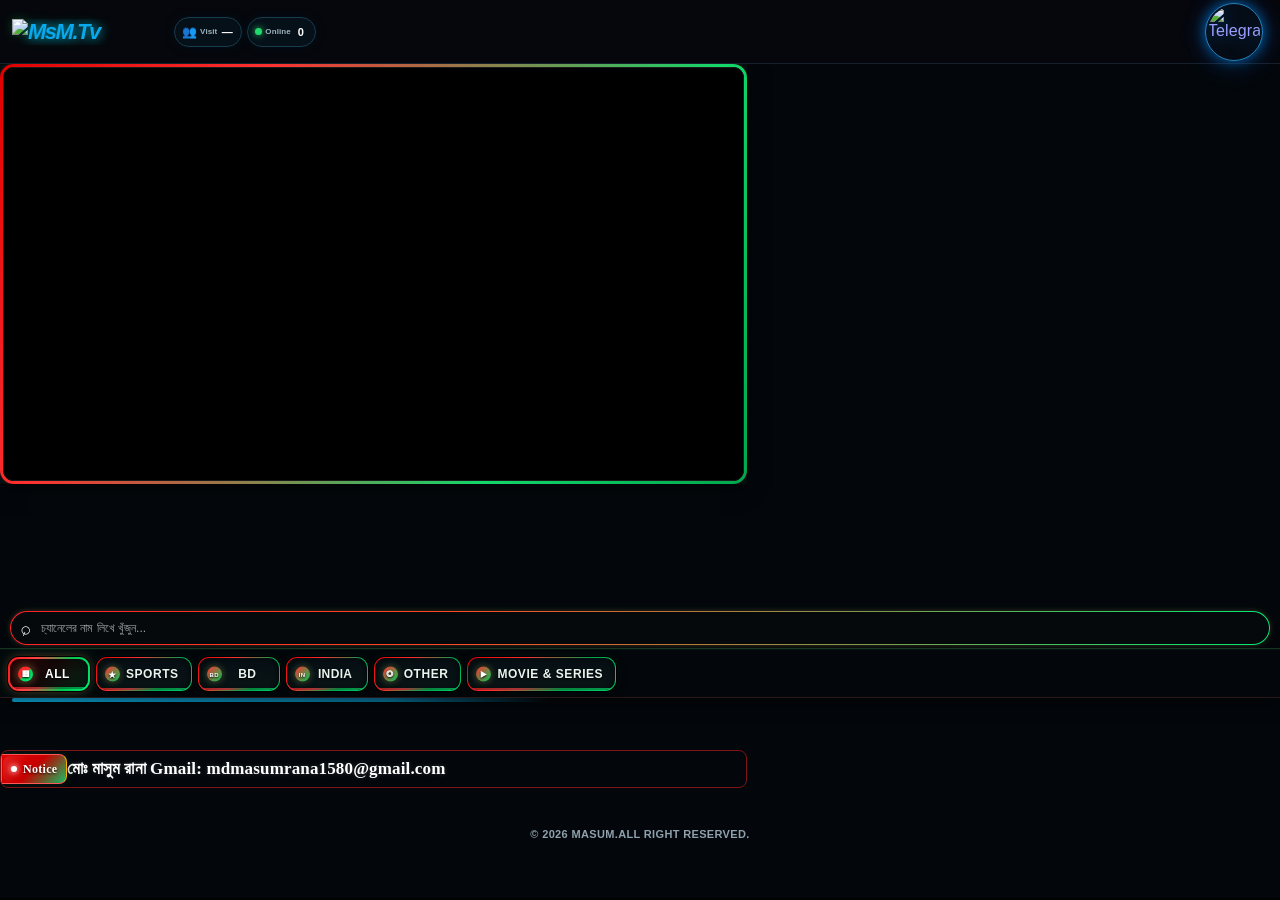
==== commit 8136e779: "Add files via upload" ====
--- a/site/index.html
+++ b/site/index.html
@@ -17,4 +17,4 @@
     placeholder="চ্যানেলের নাম লিখে খুঁজুন..."
     aria-label="চ্যানেলের নাম লিখে খুঁজুন" autocomplete="off" spellcheck="false">
 </div>
-<nav class="cats" id="cats"><button class="active" data-cat="ALL">ALL</button><button data-cat="SPORTS">SPORTS</button><button data-cat="BD">BD</button><button data-cat="INDIA">INDIA</button><button data-cat="OTHER">OTHER</button><button data-cat="MOVIE & SERIES">MOVIE &amp; SERIES</button></nav><div class="blue-line"></div><main id="grid" class="grid"></main><div id="empty" class="empty" hidden>No channels found</div><footer class="site-footer">© 2026 MASUM.ALL RIGHT RESERVED.</footer> <script src="https://cdn.jsdelivr.net/npm/hls.js@latest"></script><script src="config.js"></script><script src="device-guard.js"></script><script src="visitor-login.js?v=20260921-guest-session-fix"></script><script src="app.js"></script><script src="pwa.js"></script></body></html>
+<nav class="cats" id="cats"><button class="active" data-cat="ALL">ALL</button><button data-cat="SPORTS">SPORTS</button><button data-cat="BD">BD</button><button data-cat="INDIA">INDIA</button><button data-cat="OTHER">OTHER</button><button data-cat="MOVIE & SERIES">MOVIE &amp; SERIES</button></nav><div class="blue-line"></div><main id="grid" class="grid"></main><div id="empty" class="empty" hidden>No channels found</div><footer class="site-footer">© 2026 MASUM.ALL RIGHT RESERVED.</footer> <script src="https://cdn.jsdelivr.net/npm/hls.js@latest"></script><script src="config.js"></script><script src="tv-remote.js"></script><script src="device-guard.js"></script><script src="visitor-login.js?v=20260921-guest-session-fix"></script><script src="app.js"></script><script src="pwa.js"></script></body></html>
--- a/site/style.css
+++ b/site/style.css
@@ -3678,3 +3678,131 @@
     line-height: 26px;
   }
 }
+
+
+
+/* FINAL MOBILE LAYOUT: search + category bar stay fixed while channel cards scroll. */
+:root {
+  --vip-search-h: 40px;
+}
+.channel-search-wrap {
+  position: fixed !important;
+  left: 10px !important;
+  right: 10px !important;
+  top: calc(var(--vip-header-h,64px) + var(--vip-player-h,56.25vw) + var(--vip-headline-h,38px) + 3px) !important;
+  width: auto !important;
+  height: 34px !important;
+  min-height: 34px !important;
+  margin: 0 !important;
+  padding: 0 9px !important;
+  z-index: 945 !important;
+  border-radius: 18px !important;
+  background:
+    linear-gradient(#05090b, #05090b) padding-box,
+    linear-gradient(100deg, #ff2028 0%, #ff4b22 35%, #00ed75 100%) border-box !important;
+}
+.channel-search {
+  height: 30px !important;
+  line-height: 30px !important;
+  font-size: 12px !important;
+}
+.channel-search-icon {
+  font-size: 18px !important;
+}
+.cats {
+  position: fixed !important;
+  left: 0 !important;
+  right: 0 !important;
+  top: calc(var(--vip-header-h,64px) + var(--vip-player-h,56.25vw) + var(--vip-headline-h,38px) + var(--vip-search-h,40px)) !important;
+  width: 100% !important;
+  height: var(--vip-cat-h,50px) !important;
+  margin: 0 !important;
+  z-index: 940 !important;
+  background: #03070b !important;
+  overflow-x: auto !important;
+  overflow-y: hidden !important;
+  scrollbar-width: none !important;
+}
+.cats::-webkit-scrollbar { display: none !important; }
+.blue-line {
+  position: fixed !important;
+  left: 12px !important;
+  right: auto !important;
+  top: calc(var(--vip-header-h,64px) + var(--vip-player-h,56.25vw) + var(--vip-headline-h,38px) + var(--vip-search-h,40px) + var(--vip-cat-h,50px)) !important;
+  z-index: 935 !important;
+  margin: 0 !important;
+}
+#grid {
+  position: fixed !important;
+  left: 0 !important;
+  right: 0 !important;
+  top: calc(var(--vip-header-h,64px) + var(--vip-player-h,56.25vw) + var(--vip-headline-h,38px) + var(--vip-search-h,40px) + var(--vip-cat-h,50px) + 8px) !important;
+  bottom: 0 !important;
+  width: 100% !important;
+  height: auto !important;
+  max-height: none !important;
+  margin: 0 !important;
+  padding-top: 0 !important;
+  padding-bottom: 24px !important;
+  overflow-y: auto !important;
+  overflow-x: hidden !important;
+  overscroll-behavior: contain !important;
+  -webkit-overflow-scrolling: touch !important;
+  scrollbar-width: none !important;
+  z-index: 1 !important;
+}
+#grid::-webkit-scrollbar { display: none !important; }
+@media (max-width: 420px) {
+  .channel-search-wrap {
+    top: calc(var(--vip-header-h,64px) + var(--vip-player-h,56.25vw) + var(--vip-headline-h,32px) + 3px) !important;
+    height: 32px !important;
+    min-height: 32px !important;
+  }
+  .cats {
+    top: calc(var(--vip-header-h,64px) + var(--vip-player-h,56.25vw) + var(--vip-headline-h,32px) + var(--vip-search-h,40px)) !important;
+  }
+  .blue-line {
+    top: calc(var(--vip-header-h,64px) + var(--vip-player-h,56.25vw) + var(--vip-headline-h,32px) + var(--vip-search-h,40px) + var(--vip-cat-h,50px)) !important;
+  }
+  #grid {
+    top: calc(var(--vip-header-h,64px) + var(--vip-player-h,56.25vw) + var(--vip-headline-h,32px) + var(--vip-search-h,40px) + var(--vip-cat-h,50px) + 8px) !important;
+  }
+}
+
+
+
+/* Keep catalogue count and copyright after the channel cards, inside the scroll area. */
+#grid > .catalogue-load-more,
+#grid > .site-footer {
+  grid-column: 1 / -1 !important;
+  position: relative !important;
+  inset: auto !important;
+  float: none !important;
+  width: 100% !important;
+  box-sizing: border-box !important;
+  z-index: 1 !important;
+}
+#grid > .catalogue-load-more[hidden] {
+  display: none !important;
+}
+#grid > .site-footer {
+  display: block !important;
+  margin: 10px 0 18px !important;
+  padding: 10px 8px 22px !important;
+  text-align: center !important;
+  font-size: 10px !important;
+  line-height: 1.5 !important;
+  color: #8ea1ad !important;
+  white-space: normal !important;
+}
+
+
+/* Android TV remote / keyboard focus visibility */
+#cats button:focus-visible, #grid .card:focus-visible,
+#closePlayer:focus-visible, #prevChannel:focus-visible,
+#nextChannel:focus-visible, #vipMute:focus-visible,
+#vipFullscreen:focus-visible {
+  outline: 3px solid #ffd54a !important;
+  outline-offset: 4px;
+  box-shadow: 0 0 0 5px rgba(255,213,74,.22);
+}
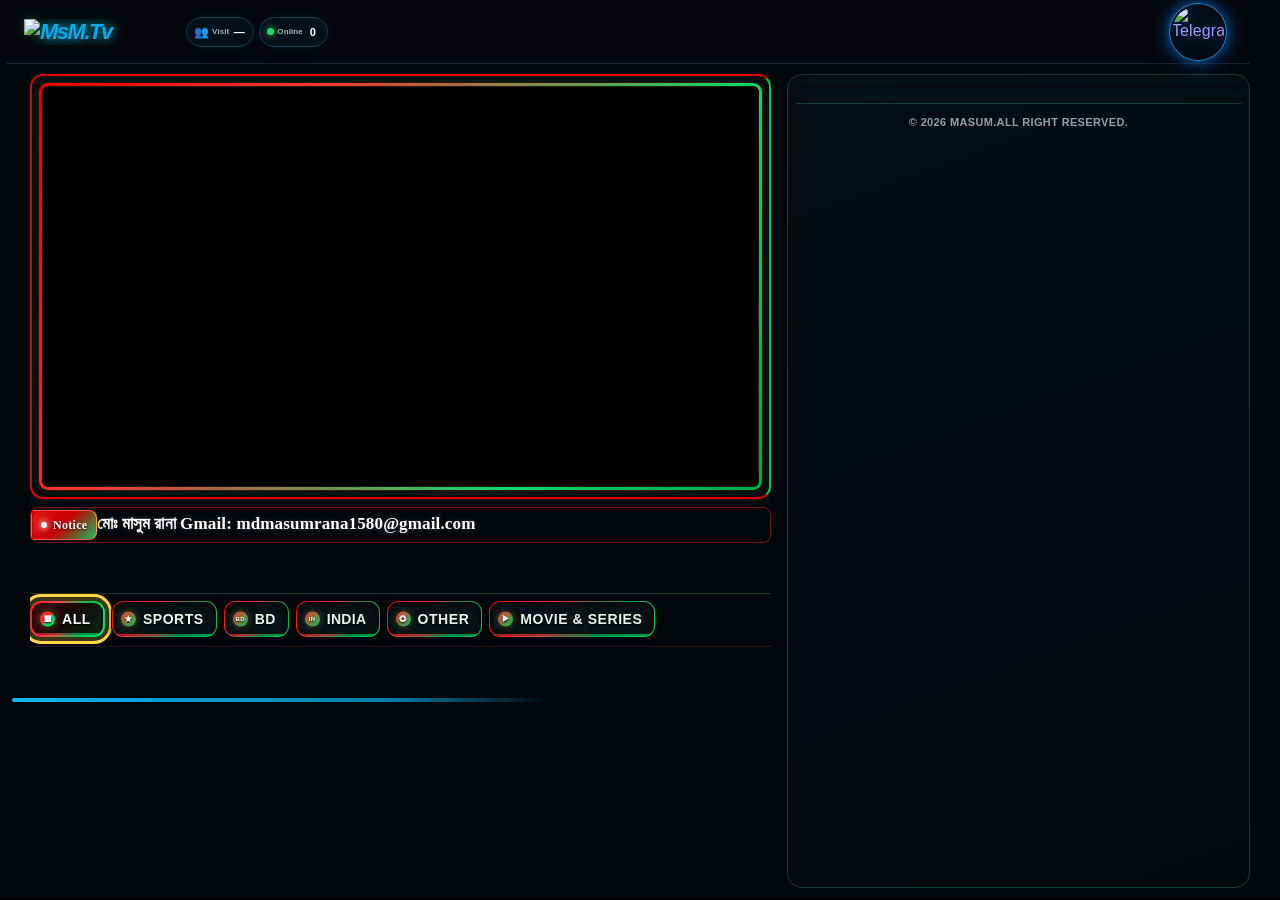
==== commit 20bc951b: "Add files via upload" ====
--- a/site/index.html
+++ b/site/index.html
@@ -10,11 +10,11 @@
 <meta property="og:type" content="website"><meta property="og:site_name" content="MsM.Tv"><meta property="og:title" content="MsM.Tv — লাইভ টিভি ও বিনোদন"><meta property="og:description" content="অনলাইনে লাইভ টিভি, খেলাধুলা, সংবাদ ও বিনোদন দেখুন।"><meta property="og:url" content="https://msm.masum-tv.workers.dev/"><meta property="og:image" content="https://msm.masum-tv.workers.dev/vip-tv-logo-512.png">
 <meta name="twitter:card" content="summary"><meta name="twitter:title" content="MsM.Tv — লাইভ টিভি ও বিনোদন"><meta name="twitter:description" content="অনলাইনে লাইভ টিভি, খেলাধুলা, সংবাদ ও বিনোদন দেখুন।"><meta name="twitter:image" content="https://msm.masum-tv.workers.dev/vip-tv-logo-512.png">
 <script type="application/ld+json">{"@context":"https://schema.org","@type":"WebSite","name":"MsM.Tv","alternateName":["MsM TV","MSM.Tv"],"url":"https://msm.masum-tv.workers.dev/","inLanguage":"bn"}</script>
-<script type="application/ld+json">{"@context":"https://schema.org","@type":"Organization","name":"MsM.Tv","url":"https://msm.masum-tv.workers.dev/","logo":"https://msm.masum-tv.workers.dev/vip-tv-logo-512.png"}</script><link rel="stylesheet" href="style.css"><link rel="stylesheet" href="visitor-login.css"><link rel="stylesheet" href="https://cdn.jsdelivr.net/npm/plyr@3.7.8/dist/plyr.css"></head><body><header class="header"><div class="brand-wrap"><div class="logo logo-image"><img src="vip-network-logo.png" alt="MsM.Tv"></div><div class="header-stats" aria-label="সাইট পরিসংখ্যান"><div class="header-stat total-stat"><span>👥</span><small>Visit</small><strong id="headerTotalVisitors">—</strong></div><div class="header-stat online-stat"><span class="online-dot"></span><small>Online</small><strong id="headerOnlineVisitors">—</strong></div></div></div><div class="actions"><button id="installAppBtn" class="install-app-header" type="button" hidden aria-label="App Install"><span class="install-arrow">⬇</span><span class="install-text">APP INSTALL</span></button><a class="telegram-btn" href="https://t.me/+LpkcW0H82igwYzY1" target="_blank" rel="noopener" aria-label="Telegram"><img src="telegram-premium.png" alt="Telegram"></a></div></header> <section id="playerSection" class="player-section"><div class="player-head"><b id="playerTitle">Live Player</b><button id="closePlayer" type="button">×</button></div><div class="video-box" id="vipVideoBox"><video id="welcomeVideo" class="welcome-video" autoplay muted playsinline preload="auto" aria-hidden="true" controlslist="nodownload noplaybackrate" draggable="false"><source src="welcome.mp4" type="video/mp4"></video><video id="video" playsinline preload="metadata" controlslist="nodownload noplaybackrate" draggable="false"></video><div class="landscape-channel-controls" id="landscapeChannelControls"><button id="prevChannel" type="button">◀️</button><button id="nextChannel" type="button">▶️</button></div><div class="live-badge" id="liveBadge">● LIVE</div><div class="vip-bottom-controls" id="vipBottomControls"><div class="vip-volume-control" id="vipVolumeControl"><button id="vipMute" type="button">🔊</button><input id="vipVolume" type="range" min="0" max="1" step="0.01" value="1"></div><button id="vipFullscreen" class="vip-fullscreen-btn" type="button">💠</button></div><div id="note" class="note"></div></div></section> <div id="playerSpacer" class="player-spacer"></div><div class="headline"><div class="headline-notice">Notice</div><div class="headline-window"><div class="headline-track"><span>মোঃ মাসুম রানা  Gmail: mdmasumrana1580@gmail.com</span></div></div></div> 
+<script type="application/ld+json">{"@context":"https://schema.org","@type":"Organization","name":"MsM.Tv","url":"https://msm.masum-tv.workers.dev/","logo":"https://msm.masum-tv.workers.dev/vip-tv-logo-512.png"}</script><link rel="stylesheet" href="style.css"><link rel="stylesheet" href="visitor-login.css"><link rel="stylesheet" href="https://cdn.jsdelivr.net/npm/plyr@3.7.8/dist/plyr.css"></head><body><header class="header"><div class="brand-wrap"><div class="logo logo-image"><img src="vip-network-logo.png" alt="MsM.Tv"></div><div class="header-stats" aria-label="সাইট পরিসংখ্যান"><div class="header-stat total-stat"><span>👥</span><small>Visit</small><strong id="headerTotalVisitors">—</strong></div><div class="header-stat online-stat"><span class="online-dot"></span><small>Online</small><strong id="headerOnlineVisitors">—</strong></div></div></div><div class="actions"><button id="installAppBtn" class="install-app-header" type="button" hidden aria-label="App Install"><span class="install-arrow">⬇</span><span class="install-text">APP INSTALL</span></button><a class="telegram-btn" href="https://t.me/+LpkcW0H82igwYzY1" target="_blank" rel="noopener" aria-label="Telegram"><img src="telegram-premium.png" alt="Telegram"></a></div></header> <div class="desktop-layout"><div class="desktop-left"><section id="playerSection" class="player-section"><div class="player-head"><b id="playerTitle">Live Player</b><button id="closePlayer" type="button">×</button></div><div class="video-box" id="vipVideoBox"><video id="welcomeVideo" class="welcome-video" autoplay muted playsinline preload="auto" aria-hidden="true" controlslist="nodownload noplaybackrate" draggable="false"><source src="welcome.mp4" type="video/mp4"></video><video id="video" playsinline preload="metadata" controlslist="nodownload noplaybackrate" draggable="false"></video><div class="landscape-channel-controls" id="landscapeChannelControls"><button id="prevChannel" type="button">◀️</button><button id="nextChannel" type="button">▶️</button></div><div class="live-badge" id="liveBadge">● LIVE</div><div class="vip-bottom-controls" id="vipBottomControls"><div class="vip-volume-control" id="vipVolumeControl"><button id="vipMute" type="button">🔊</button><input id="vipVolume" type="range" min="0" max="1" step="0.01" value="1"></div><button id="vipFullscreen" class="vip-fullscreen-btn" type="button">💠</button></div><div id="note" class="note"></div></div></section> <div id="playerSpacer" class="player-spacer"></div><div class="headline"><div class="headline-notice">Notice</div><div class="headline-window"><div class="headline-track"><span>মোঃ মাসুম রানা  Gmail: mdmasumrana1580@gmail.com</span></div></div></div> 
 <div class="channel-search-wrap">
   <span class="channel-search-icon" aria-hidden="true">⌕</span>
   <input id="channelSearch" class="channel-search" type="search"
     placeholder="চ্যানেলের নাম লিখে খুঁজুন..."
     aria-label="চ্যানেলের নাম লিখে খুঁজুন" autocomplete="off" spellcheck="false">
 </div>
-<nav class="cats" id="cats"><button class="active" data-cat="ALL">ALL</button><button data-cat="SPORTS">SPORTS</button><button data-cat="BD">BD</button><button data-cat="INDIA">INDIA</button><button data-cat="OTHER">OTHER</button><button data-cat="MOVIE & SERIES">MOVIE &amp; SERIES</button></nav><div class="blue-line"></div><main id="grid" class="grid"></main><div id="empty" class="empty" hidden>No channels found</div><footer class="site-footer">© 2026 MASUM.ALL RIGHT RESERVED.</footer> <script src="https://cdn.jsdelivr.net/npm/hls.js@latest"></script><script src="config.js"></script><script src="tv-remote.js"></script><script src="device-guard.js"></script><script src="visitor-login.js?v=20260921-guest-session-fix"></script><script src="app.js"></script><script src="pwa.js"></script></body></html>
+<nav class="cats" id="cats"><button class="active" data-cat="ALL">ALL</button><button data-cat="SPORTS">SPORTS</button><button data-cat="BD">BD</button><button data-cat="INDIA">INDIA</button><button data-cat="OTHER">OTHER</button><button data-cat="MOVIE & SERIES">MOVIE &amp; SERIES</button></nav><div class="blue-line"></div></div><div class="desktop-right"><main id="grid" class="grid"></main><div id="empty" class="empty" hidden>No channels found</div><footer class="site-footer">© 2026 MASUM.ALL RIGHT RESERVED.</footer></div></div> <script src="https://cdn.jsdelivr.net/npm/hls.js@latest"></script><script src="config.js"></script><script src="tv-remote.js"></script><script src="device-guard.js"></script><script src="visitor-login.js?v=20260921-guest-session-fix"></script><script src="app.js"></script><script src="pwa.js"></script></body></html>
--- a/site/style.css
+++ b/site/style.css
@@ -3796,13 +3796,404 @@
   white-space: normal !important;
 }
 
-
-/* Android TV remote / keyboard focus visibility */
-#cats button:focus-visible, #grid .card:focus-visible,
-#closePlayer:focus-visible, #prevChannel:focus-visible,
-#nextChannel:focus-visible, #vipMute:focus-visible,
-#vipFullscreen:focus-visible {
+/* Android TV remote focus */
+#cats button:focus, #grid .card:focus, #closePlayer:focus,
+#prevChannel:focus, #nextChannel:focus, #vipMute:focus,
+#vipFullscreen:focus, #installAppBtn:focus {
   outline: 3px solid #ffd54a !important;
   outline-offset: 4px;
   box-shadow: 0 0 0 5px rgba(255,213,74,.22);
 }
+
+
+/* ===== MsM.Tv: phone landscape + desktop page layout fix =====
+   Portrait/mobile rules above remain untouched.
+*/
+@media (orientation: landscape) and (min-width: 700px) {
+  body {
+    display: grid !important;
+    grid-template-columns: minmax(0, 1.55fr) minmax(310px, 1fr);
+    grid-template-rows: auto auto auto auto auto minmax(0, 1fr) auto;
+    grid-template-areas:
+      "header header"
+      "player grid"
+      "headline grid"
+      "cats grid"
+      "blue grid"
+      "topbar grid"
+      "footer footer";
+    align-items: start;
+    column-gap: 12px;
+    row-gap: 0;
+    padding: 0 12px;
+    min-height: 100vh;
+    overflow-x: hidden;
+  }
+  .header {
+    grid-area: header !important;
+    width: calc(100% + 24px);
+    margin-left: -12px;
+    min-width: 0;
+    padding: 0 20px;
+    height: 72px;
+    position: relative;
+  }
+  .player-section {
+    grid-area: player !important;
+    width: 100% !important;
+    max-width: none !important;
+    min-width: 0;
+    margin: 12px 0 7px !important;
+    padding: 8px !important;
+    align-self: start;
+  }
+  .player-head { height: 28px !important; }
+  .video-box {
+    width: 100% !important;
+    aspect-ratio: 16 / 9 !important;
+    height: auto !important;
+    max-height: none !important;
+  }
+  #playerSpacer { display: none !important; height: 0 !important; }
+  .headline {
+    grid-area: headline !important;
+    width: 100%;
+    margin: 0 0 7px !important;
+    height: 34px;
+  }
+  .cats {
+    grid-area: cats !important;
+    width: 100%;
+    display: flex;
+    flex-wrap: wrap;
+    gap: 7px;
+    overflow: visible;
+    padding: 7px 0 10px !important;
+  }
+  .cats button {
+    min-width: 0 !important;
+    height: 36px !important;
+    padding: 0 12px !important;
+    font-size: clamp(11px, 1.25vw, 15px) !important;
+  }
+  .blue-line {
+    grid-area: blue !important;
+    width: 42%;
+    height: 4px;
+    margin: 0 0 8px !important;
+  }
+  .channel-topbar { grid-area: topbar !important; min-height: 0; }
+  #grid, .grid {
+    grid-area: grid !important;
+    width: 100% !important;
+    min-width: 0;
+    margin: 12px 0 10px !important;
+    padding: 8px !important;
+    display: grid !important;
+    grid-template-columns: repeat(3, minmax(0, 1fr)) !important;
+    align-content: start;
+    gap: 9px !important;
+    border: 1px solid #075b36;
+    border-radius: 13px;
+    background: #04090d;
+    box-shadow: 0 0 14px #00d66b18;
+  }
+  .card {
+    min-width: 0;
+    height: clamp(105px, 17vh, 145px) !important;
+    border-radius: 12px !important;
+  }
+  .circle {
+    width: clamp(56px, 8vh, 78px) !important;
+    height: clamp(56px, 8vh, 78px) !important;
+  }
+  .label {
+    left: 4px !important;
+    right: 4px !important;
+    bottom: 4px !important;
+    font-size: clamp(9px, 1.1vw, 12px) !important;
+  }
+  .site-footer {
+    grid-area: footer !important;
+    width: calc(100% + 24px);
+    margin-left: -12px;
+    padding: 10px 12px 14px;
+  }
+  /* If the player was left in CSS-fullscreen mode by a rotation, restore page layout.
+     True browser fullscreen remains controlled by the browser fullscreen pseudo-class. */
+  #vipVideoBox.vip-css-fullscreen {
+    position: relative !important;
+    inset: auto !important;
+    width: 100% !important;
+    height: auto !important;
+    aspect-ratio: 16 / 9 !important;
+    transform: none !important;
+    z-index: auto !important;
+  }
+  #vipVideoBox.vip-css-fullscreen > #video,
+  #vipVideoBox.vip-css-fullscreen > .welcome-video {
+    width: 100% !important;
+    height: 100% !important;
+    object-fit: contain !important;
+  }
+}
+@media (min-width: 1200px) and (orientation: landscape) {
+  body {
+    grid-template-columns: minmax(0, 1.6fr) minmax(390px, 1fr);
+    column-gap: 16px;
+    padding: 0 18px;
+  }
+  #grid, .grid { grid-template-columns: repeat(4, minmax(0, 1fr)) !important; gap: 10px !important; }
+  .card { height: clamp(120px, 15vh, 170px) !important; }
+}
+@media (orientation: portrait) {
+  body { display: block !important; }
+  .player-section { width: calc(100% - 32px); }
+  #grid, .grid { display: grid; }
+}
+
+
+/* =========================================================
+   MsM.Tv Desktop Mode V4
+   Structural layout: left player/controls, right scrollable channels.
+   Portrait normal mode remains the original single-column mobile UI.
+   ========================================================= */
+
+/* On normal/mobile view wrappers do not alter document flow. */
+.desktop-layout, .desktop-left, .desktop-right { display: contents; }
+
+@media screen and (min-width: 650px) {
+  html, body {
+    width:100% !important;
+    min-height:100% !important;
+    margin:0 !important;
+    overflow:hidden !important;
+    background:#03070b !important;
+  }
+  body {
+    display:flex !important;
+    flex-direction:column !important;
+    height:100vh !important;
+    height:100dvh !important;
+  }
+  body > .header {
+    flex:0 0 64px !important;
+    width:100% !important;
+    height:64px !important;
+    min-height:64px !important;
+    position:relative !important;
+    top:auto !important;
+    z-index:30 !important;
+    padding:0 18px !important;
+  }
+  .desktop-layout {
+    display:grid !important;
+    grid-template-columns:minmax(0, 1.55fr) minmax(320px, 1fr) !important;
+    gap:12px !important;
+    width:100% !important;
+    flex:1 1 auto !important;
+    min-height:0 !important;
+    padding:10px 12px 12px !important;
+    overflow:hidden !important;
+    align-items:stretch !important;
+  }
+  .desktop-left {
+    display:flex !important;
+    flex-direction:column !important;
+    align-items:stretch !important;
+    min-width:0 !important;
+    min-height:0 !important;
+    height:100% !important;
+    overflow-y:auto !important;
+    overflow-x:hidden !important;
+    scrollbar-width:thin;
+    scrollbar-color:#146b4b #071016;
+  }
+  .desktop-right {
+    display:block !important;
+    min-width:0 !important;
+    min-height:0 !important;
+    height:100% !important;
+    overflow-y:auto !important;
+    overflow-x:hidden !important;
+    overscroll-behavior:contain;
+    scrollbar-width:thin;
+    scrollbar-color:#146b4b #071016;
+    border:1px solid #123c31 !important;
+    border-radius:15px !important;
+    padding:8px !important;
+    background:linear-gradient(160deg,#050d12,#03080c) !important;
+  }
+
+  /* Critical: cancel accumulated V8–V12 fixed/sticky player overrides. */
+  .desktop-left > #playerSection.player-section {
+    display:block !important;
+    position:sticky !important;
+    top:0 !important;
+    inset:auto !important;
+    left:auto !important;
+    right:auto !important;
+    bottom:auto !important;
+    align-self:start !important;
+    float:none !important;
+    transform:none !important;
+    flex:0 0 auto !important;
+    width:100% !important;
+    max-width:none !important;
+    height:auto !important;
+    min-height:0 !important;
+    max-height:none !important;
+    margin:0 0 8px 0 !important;
+    padding:7px !important;
+    border:2px solid #e00000 !important;
+    border-right-color:#00c853 !important;
+    border-radius:13px !important;
+    background:#05090d !important;
+    box-shadow:0 0 14px #00c85322,0 0 12px #e0000022 !important;
+    z-index:2 !important;
+  }
+  .desktop-left > #playerSection .player-head {
+    display:none !important;
+  }
+  .desktop-left > #playerSection #vipVideoBox,
+  .desktop-left > #playerSection .video-box {
+    display:block !important;
+    position:relative !important;
+    inset:auto !important;
+    transform:none !important;
+    width:100% !important;
+    height:auto !important;
+    min-height:0 !important;
+    max-height:none !important;
+    aspect-ratio:16 / 9 !important;
+    border-radius:9px !important;
+    overflow:hidden !important;
+  }
+  .desktop-left > #playerSection #video,
+  .desktop-left > #playerSection .welcome-video {
+    position:absolute !important;
+    inset:0 !important;
+    display:block !important;
+    width:100% !important;
+    height:100% !important;
+    object-fit:contain !important;
+  }
+  .desktop-left > #playerSpacer.player-spacer {
+    display:none !important;
+    width:0 !important;
+    height:0 !important;
+  }
+  .desktop-left > .headline {
+    display:flex !important;
+    position:relative !important;
+    inset:auto !important;
+    top:auto !important;
+    flex:0 0 auto !important;
+    width:100% !important;
+    height:36px !important;
+    margin:0 0 8px 0 !important;
+    z-index:1 !important;
+  }
+  .desktop-left > .channel-search-wrap {
+    display:block !important;
+    position:relative !important;
+    width:100% !important;
+    flex:0 0 auto !important;
+    margin:0 0 8px 0 !important;
+  }
+  .desktop-left > .cats {
+    display:flex !important;
+    position:relative !important;
+    inset:auto !important;
+    top:auto !important;
+    flex:0 0 auto !important;
+    flex-wrap:wrap !important;
+    justify-content:flex-start !important;
+    gap:7px !important;
+    width:100% !important;
+    height:auto !important;
+    min-height:0 !important;
+    max-height:none !important;
+    overflow:visible !important;
+    padding:7px 0 9px !important;
+    margin:0 0 7px 0 !important;
+  }
+  .desktop-left > .cats button {
+    flex:0 1 auto !important;
+    min-width:0 !important;
+    height:36px !important;
+    padding:0 12px 0 30px !important;
+    font-size:clamp(10px,1.1vw,14px) !important;
+  }
+  .desktop-left > .blue-line {
+    flex:0 0 4px !important;
+    width:42% !important;
+    margin:0 0 8px 0 !important;
+  }
+
+  /* Channel list owns its own scroll; footer stays after all channel cards. */
+  .desktop-right > #grid.grid {
+    display:grid !important;
+    position:relative !important;
+    inset:auto !important;
+    transform:none !important;
+    width:100% !important;
+    height:auto !important;
+    min-height:0 !important;
+    max-height:none !important;
+    margin:0 !important;
+    padding:0 0 12px !important;
+    grid-template-columns:repeat(3,minmax(0,1fr)) !important;
+    grid-auto-rows:auto !important;
+    align-content:start !important;
+    gap:9px !important;
+    overflow:visible !important;
+    border:0 !important;
+    background:transparent !important;
+  }
+  .desktop-right > #grid .card {
+    width:100% !important;
+    height:clamp(108px,16vh,155px) !important;
+    min-width:0 !important;
+    margin:0 !important;
+  }
+  .desktop-right > #grid .circle {
+    width:clamp(54px,7vh,82px) !important;
+    height:clamp(54px,7vh,82px) !important;
+  }
+  .desktop-right > #grid .label {
+    left:3px !important;
+    right:3px !important;
+    bottom:3px !important;
+    font-size:clamp(9px,.9vw,12px) !important;
+  }
+  .desktop-right > #empty {
+    display:block;
+    text-align:center;
+  }
+  .desktop-right > .site-footer {
+    display:block !important;
+    position:relative !important;
+    width:100% !important;
+    margin:8px 0 0 !important;
+    padding:12px 6px 18px !important;
+    border-top:1px solid #123c31;
+  }
+}
+@media screen and (min-width:1200px) {
+  .desktop-layout {
+    grid-template-columns:minmax(0,1.6fr) minmax(400px,1fr) !important;
+    gap:16px !important;
+  }
+  .desktop-right > #grid.grid {
+    grid-template-columns:repeat(4,minmax(0,1fr)) !important;
+  }
+  .desktop-right > #grid .card { height:clamp(120px,15vh,170px) !important; }
+}
+
+/* In ordinary portrait mobile mode, preserve the original one-column flow. */
+@media screen and (max-width:649px) {
+  html, body { overflow-x:hidden !important; overflow-y:auto !important; }
+  body { display:block !important; height:auto !important; min-height:100vh !important; }
+  .desktop-layout, .desktop-left, .desktop-right { display:contents !important; }
+}
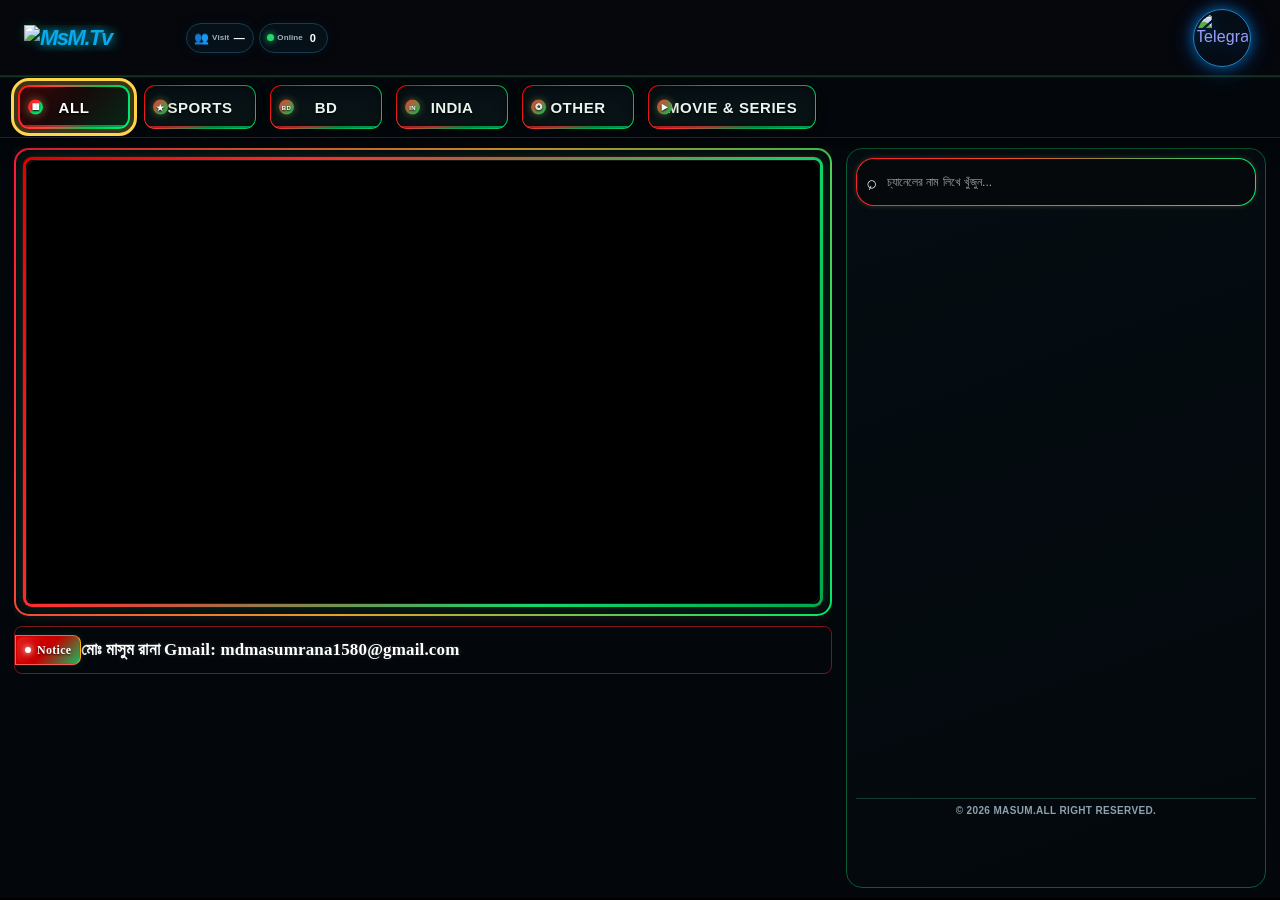
==== commit c3106566: "Add files via upload" ====
--- a/site/index.html
+++ b/site/index.html
@@ -10,11 +10,10 @@
 <meta property="og:type" content="website"><meta property="og:site_name" content="MsM.Tv"><meta property="og:title" content="MsM.Tv — লাইভ টিভি ও বিনোদন"><meta property="og:description" content="অনলাইনে লাইভ টিভি, খেলাধুলা, সংবাদ ও বিনোদন দেখুন।"><meta property="og:url" content="https://msm.masum-tv.workers.dev/"><meta property="og:image" content="https://msm.masum-tv.workers.dev/vip-tv-logo-512.png">
 <meta name="twitter:card" content="summary"><meta name="twitter:title" content="MsM.Tv — লাইভ টিভি ও বিনোদন"><meta name="twitter:description" content="অনলাইনে লাইভ টিভি, খেলাধুলা, সংবাদ ও বিনোদন দেখুন।"><meta name="twitter:image" content="https://msm.masum-tv.workers.dev/vip-tv-logo-512.png">
 <script type="application/ld+json">{"@context":"https://schema.org","@type":"WebSite","name":"MsM.Tv","alternateName":["MsM TV","MSM.Tv"],"url":"https://msm.masum-tv.workers.dev/","inLanguage":"bn"}</script>
-<script type="application/ld+json">{"@context":"https://schema.org","@type":"Organization","name":"MsM.Tv","url":"https://msm.masum-tv.workers.dev/","logo":"https://msm.masum-tv.workers.dev/vip-tv-logo-512.png"}</script><link rel="stylesheet" href="style.css"><link rel="stylesheet" href="visitor-login.css"><link rel="stylesheet" href="https://cdn.jsdelivr.net/npm/plyr@3.7.8/dist/plyr.css"></head><body><header class="header"><div class="brand-wrap"><div class="logo logo-image"><img src="vip-network-logo.png" alt="MsM.Tv"></div><div class="header-stats" aria-label="সাইট পরিসংখ্যান"><div class="header-stat total-stat"><span>👥</span><small>Visit</small><strong id="headerTotalVisitors">—</strong></div><div class="header-stat online-stat"><span class="online-dot"></span><small>Online</small><strong id="headerOnlineVisitors">—</strong></div></div></div><div class="actions"><button id="installAppBtn" class="install-app-header" type="button" hidden aria-label="App Install"><span class="install-arrow">⬇</span><span class="install-text">APP INSTALL</span></button><a class="telegram-btn" href="https://t.me/+LpkcW0H82igwYzY1" target="_blank" rel="noopener" aria-label="Telegram"><img src="telegram-premium.png" alt="Telegram"></a></div></header> <div class="desktop-layout"><div class="desktop-left"><section id="playerSection" class="player-section"><div class="player-head"><b id="playerTitle">Live Player</b><button id="closePlayer" type="button">×</button></div><div class="video-box" id="vipVideoBox"><video id="welcomeVideo" class="welcome-video" autoplay muted playsinline preload="auto" aria-hidden="true" controlslist="nodownload noplaybackrate" draggable="false"><source src="welcome.mp4" type="video/mp4"></video><video id="video" playsinline preload="metadata" controlslist="nodownload noplaybackrate" draggable="false"></video><div class="landscape-channel-controls" id="landscapeChannelControls"><button id="prevChannel" type="button">◀️</button><button id="nextChannel" type="button">▶️</button></div><div class="live-badge" id="liveBadge">● LIVE</div><div class="vip-bottom-controls" id="vipBottomControls"><div class="vip-volume-control" id="vipVolumeControl"><button id="vipMute" type="button">🔊</button><input id="vipVolume" type="range" min="0" max="1" step="0.01" value="1"></div><button id="vipFullscreen" class="vip-fullscreen-btn" type="button">💠</button></div><div id="note" class="note"></div></div></section> <div id="playerSpacer" class="player-spacer"></div><div class="headline"><div class="headline-notice">Notice</div><div class="headline-window"><div class="headline-track"><span>মোঃ মাসুম রানা  Gmail: mdmasumrana1580@gmail.com</span></div></div></div> 
-<div class="channel-search-wrap">
+<script type="application/ld+json">{"@context":"https://schema.org","@type":"Organization","name":"MsM.Tv","url":"https://msm.masum-tv.workers.dev/","logo":"https://msm.masum-tv.workers.dev/vip-tv-logo-512.png"}</script><link rel="stylesheet" href="style.css"><link rel="stylesheet" href="visitor-login.css"><link rel="stylesheet" href="https://cdn.jsdelivr.net/npm/plyr@3.7.8/dist/plyr.css"></head><body><header class="header"><div class="brand-wrap"><div class="logo logo-image"><img src="vip-network-logo.png" alt="MsM.Tv"></div><div class="header-stats" aria-label="সাইট পরিসংখ্যান"><div class="header-stat total-stat"><span>👥</span><small>Visit</small><strong id="headerTotalVisitors">—</strong></div><div class="header-stat online-stat"><span class="online-dot"></span><small>Online</small><strong id="headerOnlineVisitors">—</strong></div></div></div><div class="actions"><button id="installAppBtn" class="install-app-header" type="button" hidden aria-label="App Install"><span class="install-arrow">⬇</span><span class="install-text">APP INSTALL</span></button><a class="telegram-btn" href="https://t.me/+LpkcW0H82igwYzY1" target="_blank" rel="noopener" aria-label="Telegram"><img src="telegram-premium.png" alt="Telegram"></a></div></header> <nav class="cats" id="cats"><button class="active" data-cat="ALL">ALL</button><button data-cat="SPORTS">SPORTS</button><button data-cat="BD">BD</button><button data-cat="INDIA">INDIA</button><button data-cat="OTHER">OTHER</button><button data-cat="MOVIE & SERIES">MOVIE &amp; SERIES</button></nav> <div class="desktop-layout"><div class="desktop-left"><section id="playerSection" class="player-section"><div class="player-head"><b id="playerTitle">Live Player</b><button id="closePlayer" type="button">×</button></div><div class="video-box" id="vipVideoBox"><video id="welcomeVideo" class="welcome-video" autoplay muted playsinline preload="auto" aria-hidden="true" controlslist="nodownload noplaybackrate" draggable="false"><source src="welcome.mp4" type="video/mp4"></video><video id="video" playsinline preload="metadata" controlslist="nodownload noplaybackrate" draggable="false"></video><div class="landscape-channel-controls" id="landscapeChannelControls"><button id="prevChannel" type="button">◀️</button><button id="nextChannel" type="button">▶️</button></div><div class="live-badge" id="liveBadge">● LIVE</div><div class="vip-bottom-controls" id="vipBottomControls"><div class="vip-volume-control" id="vipVolumeControl"><button id="vipMute" type="button">🔊</button><input id="vipVolume" type="range" min="0" max="1" step="0.01" value="1"></div><button id="vipFullscreen" class="vip-fullscreen-btn" type="button">💠</button></div><div id="note" class="note"></div></div></section> <div id="playerSpacer" class="player-spacer"></div><div class="headline"><div class="headline-notice">Notice</div><div class="headline-window"><div class="headline-track"><span>মোঃ মাসুম রানা  Gmail: mdmasumrana1580@gmail.com</span></div></div></div> 
+<div class="blue-line"></div></div><div class="desktop-right"><div class="channel-search-wrap">
   <span class="channel-search-icon" aria-hidden="true">⌕</span>
   <input id="channelSearch" class="channel-search" type="search"
     placeholder="চ্যানেলের নাম লিখে খুঁজুন..."
     aria-label="চ্যানেলের নাম লিখে খুঁজুন" autocomplete="off" spellcheck="false">
-</div>
-<nav class="cats" id="cats"><button class="active" data-cat="ALL">ALL</button><button data-cat="SPORTS">SPORTS</button><button data-cat="BD">BD</button><button data-cat="INDIA">INDIA</button><button data-cat="OTHER">OTHER</button><button data-cat="MOVIE & SERIES">MOVIE &amp; SERIES</button></nav><div class="blue-line"></div></div><div class="desktop-right"><main id="grid" class="grid"></main><div id="empty" class="empty" hidden>No channels found</div><footer class="site-footer">© 2026 MASUM.ALL RIGHT RESERVED.</footer></div></div> <script src="https://cdn.jsdelivr.net/npm/hls.js@latest"></script><script src="config.js"></script><script src="tv-remote.js"></script><script src="device-guard.js"></script><script src="visitor-login.js?v=20260921-guest-session-fix"></script><script src="app.js"></script><script src="pwa.js"></script></body></html>
+</div><main id="grid" class="grid"></main><div id="empty" class="empty" hidden>No channels found</div><footer class="site-footer">© 2026 MASUM.ALL RIGHT RESERVED.</footer></div></div> <script src="https://cdn.jsdelivr.net/npm/hls.js@latest"></script><script src="config.js"></script><script src="tv-remote.js"></script><script src="device-guard.js"></script><script src="visitor-login.js?v=20260921-guest-session-fix"></script><script src="app.js"></script><script src="pwa.js"></script></body></html>
--- a/site/style.css
+++ b/site/style.css
@@ -3806,235 +3806,131 @@
 }
 
 
-/* ===== MsM.Tv: phone landscape + desktop page layout fix =====
-   Portrait/mobile rules above remain untouched.
-*/
-@media (orientation: landscape) and (min-width: 700px) {
-  body {
-    display: grid !important;
-    grid-template-columns: minmax(0, 1.55fr) minmax(310px, 1fr);
-    grid-template-rows: auto auto auto auto auto minmax(0, 1fr) auto;
-    grid-template-areas:
-      "header header"
-      "player grid"
-      "headline grid"
-      "cats grid"
-      "blue grid"
-      "topbar grid"
-      "footer footer";
-    align-items: start;
-    column-gap: 12px;
-    row-gap: 0;
-    padding: 0 12px;
-    min-height: 100vh;
-    overflow-x: hidden;
-  }
-  .header {
-    grid-area: header !important;
-    width: calc(100% + 24px);
-    margin-left: -12px;
-    min-width: 0;
-    padding: 0 20px;
-    height: 72px;
-    position: relative;
-  }
-  .player-section {
-    grid-area: player !important;
-    width: 100% !important;
-    max-width: none !important;
-    min-width: 0;
-    margin: 12px 0 7px !important;
-    padding: 8px !important;
-    align-self: start;
-  }
-  .player-head { height: 28px !important; }
-  .video-box {
-    width: 100% !important;
-    aspect-ratio: 16 / 9 !important;
-    height: auto !important;
-    max-height: none !important;
-  }
-  #playerSpacer { display: none !important; height: 0 !important; }
-  .headline {
-    grid-area: headline !important;
-    width: 100%;
-    margin: 0 0 7px !important;
-    height: 34px;
-  }
-  .cats {
-    grid-area: cats !important;
-    width: 100%;
-    display: flex;
-    flex-wrap: wrap;
-    gap: 7px;
-    overflow: visible;
-    padding: 7px 0 10px !important;
-  }
-  .cats button {
-    min-width: 0 !important;
-    height: 36px !important;
-    padding: 0 12px !important;
-    font-size: clamp(11px, 1.25vw, 15px) !important;
-  }
-  .blue-line {
-    grid-area: blue !important;
-    width: 42%;
-    height: 4px;
-    margin: 0 0 8px !important;
-  }
-  .channel-topbar { grid-area: topbar !important; min-height: 0; }
-  #grid, .grid {
-    grid-area: grid !important;
-    width: 100% !important;
-    min-width: 0;
-    margin: 12px 0 10px !important;
-    padding: 8px !important;
-    display: grid !important;
-    grid-template-columns: repeat(3, minmax(0, 1fr)) !important;
-    align-content: start;
-    gap: 9px !important;
-    border: 1px solid #075b36;
-    border-radius: 13px;
-    background: #04090d;
-    box-shadow: 0 0 14px #00d66b18;
-  }
-  .card {
-    min-width: 0;
-    height: clamp(105px, 17vh, 145px) !important;
-    border-radius: 12px !important;
-  }
-  .circle {
-    width: clamp(56px, 8vh, 78px) !important;
-    height: clamp(56px, 8vh, 78px) !important;
-  }
-  .label {
-    left: 4px !important;
-    right: 4px !important;
-    bottom: 4px !important;
-    font-size: clamp(9px, 1.1vw, 12px) !important;
-  }
-  .site-footer {
-    grid-area: footer !important;
-    width: calc(100% + 24px);
-    margin-left: -12px;
-    padding: 10px 12px 14px;
-  }
-  /* If the player was left in CSS-fullscreen mode by a rotation, restore page layout.
-     True browser fullscreen remains controlled by the browser fullscreen pseudo-class. */
-  #vipVideoBox.vip-css-fullscreen {
-    position: relative !important;
-    inset: auto !important;
-    width: 100% !important;
-    height: auto !important;
-    aspect-ratio: 16 / 9 !important;
-    transform: none !important;
-    z-index: auto !important;
-  }
-  #vipVideoBox.vip-css-fullscreen > #video,
-  #vipVideoBox.vip-css-fullscreen > .welcome-video {
-    width: 100% !important;
-    height: 100% !important;
-    object-fit: contain !important;
-  }
-}
-@media (min-width: 1200px) and (orientation: landscape) {
-  body {
-    grid-template-columns: minmax(0, 1.6fr) minmax(390px, 1fr);
-    column-gap: 16px;
-    padding: 0 18px;
-  }
-  #grid, .grid { grid-template-columns: repeat(4, minmax(0, 1fr)) !important; gap: 10px !important; }
-  .card { height: clamp(120px, 15vh, 170px) !important; }
-}
-@media (orientation: portrait) {
-  body { display: block !important; }
-  .player-section { width: calc(100% - 32px); }
-  #grid, .grid { display: grid; }
-}
 
 
 /* =========================================================
-   MsM.Tv Desktop Mode V4
-   Structural layout: left player/controls, right scrollable channels.
-   Portrait normal mode remains the original single-column mobile UI.
+   MsM.Tv DESKTOP MODE — FINAL STRUCTURED LAYOUT
+   Reference: header + categories fixed, player/notice left,
+   search fixed at right, only channel grid scrolls.
+   Mobile portrait remains the original flow and dimensions.
    ========================================================= */
 
-/* On normal/mobile view wrappers do not alter document flow. */
-.desktop-layout, .desktop-left, .desktop-right { display: contents; }
-
+/* Desktop / browser "Desktop site" viewport */
 @media screen and (min-width: 650px) {
   html, body {
     width:100% !important;
-    min-height:100% !important;
+    height:100% !important;
+    min-height:0 !important;
     margin:0 !important;
     overflow:hidden !important;
+    overscroll-behavior:none !important;
     background:#03070b !important;
   }
   body {
     display:flex !important;
     flex-direction:column !important;
-    height:100vh !important;
-    height:100dvh !important;
+    align-items:stretch !important;
+    box-sizing:border-box !important;
   }
   body > .header {
-    flex:0 0 64px !important;
+    order:1 !important;
+    position:relative !important;
+    inset:auto !important;
+    flex:0 0 76px !important;
     width:100% !important;
-    height:64px !important;
-    min-height:64px !important;
+    height:76px !important;
+    min-height:76px !important;
+    margin:0 !important;
+    padding:0 24px !important;
+    z-index:50 !important;
+  }
+  body > #cats.cats {
+    order:2 !important;
     position:relative !important;
-    top:auto !important;
-    z-index:30 !important;
+    inset:auto !important;
+    flex:0 0 62px !important;
+    width:100% !important;
+    height:62px !important;
+    min-height:62px !important;
+    margin:0 !important;
+    padding:7px 18px !important;
+    display:flex !important;
+    flex-wrap:nowrap !important;
+    align-items:center !important;
+    justify-content:flex-start !important;
+    gap:14px !important;
+    overflow:hidden !important;
+    background:#03070b !important;
+    border-bottom:1px solid #102b25 !important;
+    z-index:40 !important;
+  }
+  body > #cats.cats button {
+    flex:0 0 auto !important;
+    min-width:112px !important;
+    height:44px !important;
     padding:0 18px !important;
-  }
-  .desktop-layout {
+    font-size:15px !important;
+  }
+  body > .desktop-layout {
+    order:3 !important;
     display:grid !important;
-    grid-template-columns:minmax(0, 1.55fr) minmax(320px, 1fr) !important;
-    gap:12px !important;
+    grid-template-columns:minmax(0, 2.05fr) minmax(360px, 0.95fr) !important;
+    grid-template-rows:minmax(0,1fr) !important;
+    gap:14px !important;
     width:100% !important;
-    flex:1 1 auto !important;
+    flex:1 1 0 !important;
+    min-width:0 !important;
     min-height:0 !important;
-    padding:10px 12px 12px !important;
+    height:auto !important;
+    margin:0 !important;
+    padding:10px 14px 12px !important;
     overflow:hidden !important;
+    box-sizing:border-box !important;
     align-items:stretch !important;
   }
-  .desktop-left {
+  body > .desktop-layout > .desktop-left {
+    display:flex !important;
+    flex-direction:column !important;
+    justify-content:flex-start !important;
+    align-items:stretch !important;
+    position:relative !important;
+    width:100% !important;
+    height:100% !important;
+    min-width:0 !important;
+    min-height:0 !important;
+    margin:0 !important;
+    padding:0 !important;
+    overflow:hidden !important;
+  }
+  body > .desktop-layout > .desktop-right {
     display:flex !important;
     flex-direction:column !important;
     align-items:stretch !important;
+    position:relative !important;
+    width:100% !important;
+    height:100% !important;
     min-width:0 !important;
     min-height:0 !important;
-    height:100% !important;
-    overflow-y:auto !important;
-    overflow-x:hidden !important;
-    scrollbar-width:thin;
-    scrollbar-color:#146b4b #071016;
-  }
-  .desktop-right {
+    margin:0 !important;
+    padding:9px !important;
+    gap:9px !important;
+    overflow:hidden !important;
+    overscroll-behavior:contain !important;
+    border:1px solid #075b36 !important;
+    border-radius:16px !important;
+    background:linear-gradient(160deg,#050d12,#03080c) !important;
+    box-sizing:border-box !important;
+  }
+
+  /* Left column: player and notice are fixed in the viewport. */
+  body > .desktop-layout .desktop-left > #playerSection {
     display:block !important;
-    min-width:0 !important;
-    min-height:0 !important;
-    height:100% !important;
-    overflow-y:auto !important;
-    overflow-x:hidden !important;
-    overscroll-behavior:contain;
-    scrollbar-width:thin;
-    scrollbar-color:#146b4b #071016;
-    border:1px solid #123c31 !important;
-    border-radius:15px !important;
-    padding:8px !important;
-    background:linear-gradient(160deg,#050d12,#03080c) !important;
-  }
-
-  /* Critical: cancel accumulated V8–V12 fixed/sticky player overrides. */
-  .desktop-left > #playerSection.player-section {
-    display:block !important;
-    position:sticky !important;
-    top:0 !important;
+    position:relative !important;
     inset:auto !important;
+    top:auto !important;
     left:auto !important;
     right:auto !important;
     bottom:auto !important;
-    align-self:start !important;
     float:none !important;
     transform:none !important;
     flex:0 0 auto !important;
@@ -4043,20 +3939,23 @@
     height:auto !important;
     min-height:0 !important;
     max-height:none !important;
-    margin:0 0 8px 0 !important;
+    margin:0 0 10px 0 !important;
     padding:7px !important;
-    border:2px solid #e00000 !important;
-    border-right-color:#00c853 !important;
-    border-radius:13px !important;
-    background:#05090d !important;
-    box-shadow:0 0 14px #00c85322,0 0 12px #e0000022 !important;
+    box-sizing:border-box !important;
+    border:2px solid transparent !important;
+    border-radius:15px !important;
+    background:
+      linear-gradient(#05090d,#05090d) padding-box,
+      linear-gradient(110deg,#ff1838,#e7a12c,#00e86a) border-box !important;
+    box-shadow:0 0 15px #00b86b20,0 0 12px #ff193322 !important;
+    overflow:hidden !important;
     z-index:2 !important;
   }
-  .desktop-left > #playerSection .player-head {
+  body > .desktop-layout .desktop-left > #playerSection .player-head {
     display:none !important;
   }
-  .desktop-left > #playerSection #vipVideoBox,
-  .desktop-left > #playerSection .video-box {
+  body > .desktop-layout .desktop-left > #playerSection #vipVideoBox,
+  body > .desktop-layout .desktop-left > #playerSection .video-box {
     display:block !important;
     position:relative !important;
     inset:auto !important;
@@ -4066,134 +3965,153 @@
     min-height:0 !important;
     max-height:none !important;
     aspect-ratio:16 / 9 !important;
+    overflow:hidden !important;
     border-radius:9px !important;
-    overflow:hidden !important;
-  }
-  .desktop-left > #playerSection #video,
-  .desktop-left > #playerSection .welcome-video {
+  }
+  body > .desktop-layout .desktop-left > #playerSection #video,
+  body > .desktop-layout .desktop-left > #playerSection .welcome-video {
     position:absolute !important;
     inset:0 !important;
-    display:block !important;
     width:100% !important;
     height:100% !important;
     object-fit:contain !important;
   }
-  .desktop-left > #playerSpacer.player-spacer {
+  body > .desktop-layout .desktop-left > #playerSpacer {
     display:none !important;
-    width:0 !important;
-    height:0 !important;
-  }
-  .desktop-left > .headline {
+  }
+  body > .desktop-layout .desktop-left > .headline {
     display:flex !important;
     position:relative !important;
     inset:auto !important;
-    top:auto !important;
-    flex:0 0 auto !important;
+    flex:0 0 48px !important;
     width:100% !important;
-    height:36px !important;
-    margin:0 0 8px 0 !important;
-    z-index:1 !important;
-  }
-  .desktop-left > .channel-search-wrap {
-    display:block !important;
-    position:relative !important;
-    width:100% !important;
-    flex:0 0 auto !important;
-    margin:0 0 8px 0 !important;
-  }
-  .desktop-left > .cats {
+    height:48px !important;
+    min-height:48px !important;
+    margin:0 !important;
+    z-index:2 !important;
+  }
+  body > .desktop-layout .desktop-left > .blue-line {
+    display:none !important;
+  }
+
+  /* Right column: search is static; ONLY #grid gets a scrollbar. */
+  body > .desktop-layout .desktop-right > .channel-search-wrap {
     display:flex !important;
     position:relative !important;
     inset:auto !important;
-    top:auto !important;
-    flex:0 0 auto !important;
-    flex-wrap:wrap !important;
-    justify-content:flex-start !important;
-    gap:7px !important;
+    flex:0 0 48px !important;
     width:100% !important;
-    height:auto !important;
-    min-height:0 !important;
-    max-height:none !important;
-    overflow:visible !important;
-    padding:7px 0 9px !important;
-    margin:0 0 7px 0 !important;
-  }
-  .desktop-left > .cats button {
-    flex:0 1 auto !important;
-    min-width:0 !important;
-    height:36px !important;
-    padding:0 12px 0 30px !important;
-    font-size:clamp(10px,1.1vw,14px) !important;
-  }
-  .desktop-left > .blue-line {
-    flex:0 0 4px !important;
-    width:42% !important;
-    margin:0 0 8px 0 !important;
-  }
-
-  /* Channel list owns its own scroll; footer stays after all channel cards. */
-  .desktop-right > #grid.grid {
+    height:48px !important;
+    min-height:48px !important;
+    margin:0 !important;
+    z-index:5 !important;
+  }
+  body > .desktop-layout .desktop-right > #grid.grid {
     display:grid !important;
     position:relative !important;
     inset:auto !important;
     transform:none !important;
+    flex:1 1 0 !important;
     width:100% !important;
-    height:auto !important;
+    height:0 !important;
     min-height:0 !important;
     max-height:none !important;
     margin:0 !important;
-    padding:0 0 12px !important;
+    padding:0 2px 12px !important;
     grid-template-columns:repeat(3,minmax(0,1fr)) !important;
-    grid-auto-rows:auto !important;
+    grid-auto-rows:max-content !important;
     align-content:start !important;
-    gap:9px !important;
-    overflow:visible !important;
+    align-items:stretch !important;
+    gap:10px !important;
+    overflow-x:hidden !important;
+    overflow-y:auto !important;
+    overscroll-behavior:contain !important;
+    -webkit-overflow-scrolling:touch !important;
+    scrollbar-width:thin !important;
+    scrollbar-color:#146b4b #071016 !important;
     border:0 !important;
     background:transparent !important;
-  }
-  .desktop-right > #grid .card {
+    box-sizing:border-box !important;
+    z-index:2 !important;
+  }
+  body > .desktop-layout .desktop-right > #grid.grid::-webkit-scrollbar {
+    width:6px !important;
+  }
+  body > .desktop-layout .desktop-right > #grid.grid::-webkit-scrollbar-thumb {
+    background:#146b4b !important;
+    border-radius:8px !important;
+  }
+  body > .desktop-layout .desktop-right > #grid .card {
+    position:relative !important;
     width:100% !important;
-    height:clamp(108px,16vh,155px) !important;
+    height:clamp(118px,17vh,168px) !important;
     min-width:0 !important;
     margin:0 !important;
-  }
-  .desktop-right > #grid .circle {
-    width:clamp(54px,7vh,82px) !important;
-    height:clamp(54px,7vh,82px) !important;
-  }
-  .desktop-right > #grid .label {
-    left:3px !important;
-    right:3px !important;
-    bottom:3px !important;
-    font-size:clamp(9px,.9vw,12px) !important;
-  }
-  .desktop-right > #empty {
-    display:block;
-    text-align:center;
-  }
-  .desktop-right > .site-footer {
+    border-radius:13px !important;
+  }
+  body > .desktop-layout .desktop-right > #grid .circle {
+    width:clamp(58px,7vw,92px) !important;
+    height:clamp(58px,7vw,92px) !important;
+  }
+  body > .desktop-layout .desktop-right > #grid .label {
+    left:4px !important;
+    right:4px !important;
+    bottom:4px !important;
+    font-size:clamp(10px,.9vw,13px) !important;
+  }
+  body > .desktop-layout .desktop-right > #empty {
+    display:none !important;
+  }
+  body > .desktop-layout .desktop-right > .site-footer {
     display:block !important;
     position:relative !important;
+    flex:0 0 auto !important;
     width:100% !important;
-    margin:8px 0 0 !important;
-    padding:12px 6px 18px !important;
-    border-top:1px solid #123c31;
-  }
-}
+    margin:0 !important;
+    padding:6px 4px 2px !important;
+    text-align:center !important;
+    font-size:10px !important;
+    border-top:1px solid #123c31 !important;
+  }
+}
+
+/* Wide desktop: slightly wider player and four channel cards per row. */
 @media screen and (min-width:1200px) {
-  .desktop-layout {
-    grid-template-columns:minmax(0,1.6fr) minmax(400px,1fr) !important;
-    gap:16px !important;
+  body > .desktop-layout {
+    grid-template-columns:minmax(0,2.05fr) minmax(420px,.95fr) !important;
+  }
+  body > .desktop-layout .desktop-right > #grid.grid {
+    grid-template-columns:repeat(3,minmax(0,1fr)) !important;
+  }
+}
+
+/* Portrait mobile: retain the original mobile positioning and scrolling. */
+@media screen and (max-width:649px) {
+  html, body {
+    width:100% !important;
+    height:auto !important;
+    min-height:100% !important;
+    overflow-x:hidden !important;
+    overflow-y:auto !important;
+  }
+  body {
+    display:block !important;
+    min-height:100vh !important;
+  }
+  body > .header {
+    width:100% !important;
+  }
+  body > #cats.cats {
+    /* Existing mobile CSS positions the category strip below search. */
+    position:fixed !important;
+  }
+  .desktop-layout, .desktop-left, .desktop-right {
+    display:contents !important;
+  }
+  .desktop-left > #playerSection {
+    position:fixed !important;
   }
   .desktop-right > #grid.grid {
-    grid-template-columns:repeat(4,minmax(0,1fr)) !important;
-  }
-  .desktop-right > #grid .card { height:clamp(120px,15vh,170px) !important; }
-}
-
-/* In ordinary portrait mobile mode, preserve the original one-column flow. */
-@media screen and (max-width:649px) {
-  html, body { overflow-x:hidden !important; overflow-y:auto !important; }
-  body { display:block !important; height:auto !important; min-height:100vh !important; }
-  .desktop-layout, .desktop-left, .desktop-right { display:contents !important; }
-}
+    position:fixed !important;
+  }
+}
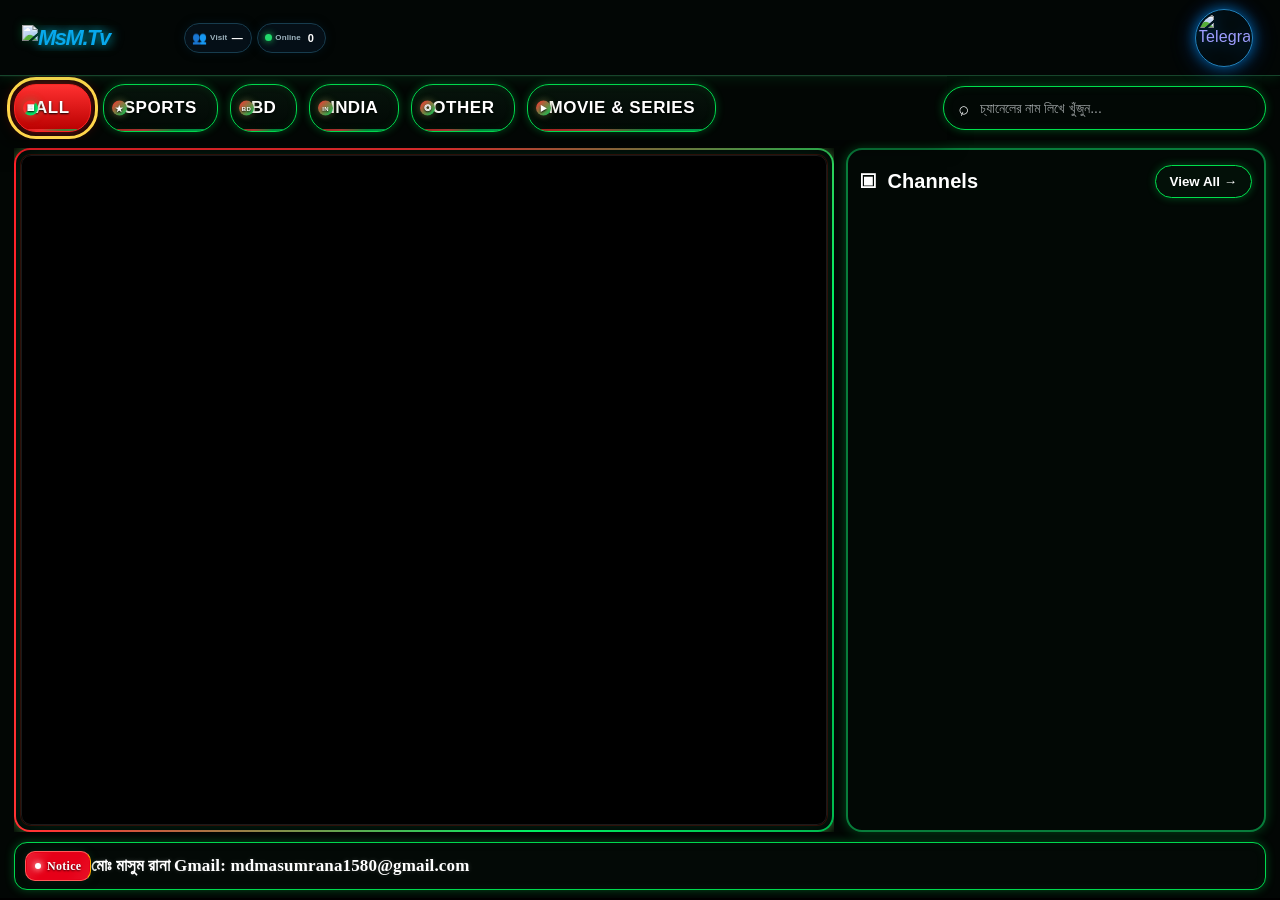
==== commit f28411f2: "Add files via upload" ====
--- a/site/index.html
+++ b/site/index.html
@@ -11,7 +11,7 @@
 <meta name="twitter:card" content="summary"><meta name="twitter:title" content="MsM.Tv — লাইভ টিভি ও বিনোদন"><meta name="twitter:description" content="অনলাইনে লাইভ টিভি, খেলাধুলা, সংবাদ ও বিনোদন দেখুন।"><meta name="twitter:image" content="https://msm.masum-tv.workers.dev/vip-tv-logo-512.png">
 <script type="application/ld+json">{"@context":"https://schema.org","@type":"WebSite","name":"MsM.Tv","alternateName":["MsM TV","MSM.Tv"],"url":"https://msm.masum-tv.workers.dev/","inLanguage":"bn"}</script>
 <script type="application/ld+json">{"@context":"https://schema.org","@type":"Organization","name":"MsM.Tv","url":"https://msm.masum-tv.workers.dev/","logo":"https://msm.masum-tv.workers.dev/vip-tv-logo-512.png"}</script><link rel="stylesheet" href="style.css"><link rel="stylesheet" href="visitor-login.css"><link rel="stylesheet" href="https://cdn.jsdelivr.net/npm/plyr@3.7.8/dist/plyr.css"></head><body><header class="header"><div class="brand-wrap"><div class="logo logo-image"><img src="vip-network-logo.png" alt="MsM.Tv"></div><div class="header-stats" aria-label="সাইট পরিসংখ্যান"><div class="header-stat total-stat"><span>👥</span><small>Visit</small><strong id="headerTotalVisitors">—</strong></div><div class="header-stat online-stat"><span class="online-dot"></span><small>Online</small><strong id="headerOnlineVisitors">—</strong></div></div></div><div class="actions"><button id="installAppBtn" class="install-app-header" type="button" hidden aria-label="App Install"><span class="install-arrow">⬇</span><span class="install-text">APP INSTALL</span></button><a class="telegram-btn" href="https://t.me/+LpkcW0H82igwYzY1" target="_blank" rel="noopener" aria-label="Telegram"><img src="telegram-premium.png" alt="Telegram"></a></div></header> <nav class="cats" id="cats"><button class="active" data-cat="ALL">ALL</button><button data-cat="SPORTS">SPORTS</button><button data-cat="BD">BD</button><button data-cat="INDIA">INDIA</button><button data-cat="OTHER">OTHER</button><button data-cat="MOVIE & SERIES">MOVIE &amp; SERIES</button></nav> <div class="desktop-layout"><div class="desktop-left"><section id="playerSection" class="player-section"><div class="player-head"><b id="playerTitle">Live Player</b><button id="closePlayer" type="button">×</button></div><div class="video-box" id="vipVideoBox"><video id="welcomeVideo" class="welcome-video" autoplay muted playsinline preload="auto" aria-hidden="true" controlslist="nodownload noplaybackrate" draggable="false"><source src="welcome.mp4" type="video/mp4"></video><video id="video" playsinline preload="metadata" controlslist="nodownload noplaybackrate" draggable="false"></video><div class="landscape-channel-controls" id="landscapeChannelControls"><button id="prevChannel" type="button">◀️</button><button id="nextChannel" type="button">▶️</button></div><div class="live-badge" id="liveBadge">● LIVE</div><div class="vip-bottom-controls" id="vipBottomControls"><div class="vip-volume-control" id="vipVolumeControl"><button id="vipMute" type="button">🔊</button><input id="vipVolume" type="range" min="0" max="1" step="0.01" value="1"></div><button id="vipFullscreen" class="vip-fullscreen-btn" type="button">💠</button></div><div id="note" class="note"></div></div></section> <div id="playerSpacer" class="player-spacer"></div><div class="headline"><div class="headline-notice">Notice</div><div class="headline-window"><div class="headline-track"><span>মোঃ মাসুম রানা  Gmail: mdmasumrana1580@gmail.com</span></div></div></div> 
-<div class="blue-line"></div></div><div class="desktop-right"><div class="channel-search-wrap">
+<div class="blue-line"></div></div><div class="desktop-right"><div class="desktop-channel-heading"><strong>▣ &nbsp;Channels <span id="desktopChannelCount"></span></strong><button type="button" id="desktopViewAll">View All →</button></div><div class="channel-search-wrap">
   <span class="channel-search-icon" aria-hidden="true">⌕</span>
   <input id="channelSearch" class="channel-search" type="search"
     placeholder="চ্যানেলের নাম লিখে খুঁজুন..."
--- a/site/style.css
+++ b/site/style.css
@@ -4115,3 +4115,270 @@
     position:fixed !important;
   }
 }
+
+
+/* ============================================================
+   MsM.Tv Desktop Reference V6
+   Correct player sizing: fill the left column vertically,
+   keep the player media filling its frame, keep notice below.
+   Only the channel grid scrolls. Portrait mobile is untouched.
+   ============================================================ */
+@media screen and (min-width: 650px) {
+  html, body {
+    width: 100% !important;
+    height: 100% !important;
+    min-height: 0 !important;
+    overflow: hidden !important;
+  }
+
+  body > .desktop-layout {
+    grid-template-columns: minmax(0, 2.05fr) minmax(360px, 0.95fr) !important;
+    grid-template-rows: minmax(0, 1fr) !important;
+    min-height: 0 !important;
+    overflow: hidden !important;
+  }
+
+  body > .desktop-layout > .desktop-left {
+    display: flex !important;
+    flex-direction: column !important;
+    min-height: 0 !important;
+    height: 100% !important;
+    overflow: hidden !important;
+    gap: 10px !important;
+  }
+
+  /* Let the player take all remaining left-column height.
+     This avoids the short, letterbox-shaped player from V5. */
+  body > .desktop-layout > .desktop-left > #playerSection {
+    display: flex !important;
+    flex: 1 1 0 !important;
+    flex-direction: column !important;
+    width: 100% !important;
+    height: auto !important;
+    min-height: 0 !important;
+    max-height: none !important;
+    margin: 0 !important;
+    padding: 7px !important;
+    overflow: hidden !important;
+    box-sizing: border-box !important;
+    position: relative !important;
+    inset: auto !important;
+    transform: none !important;
+  }
+
+  body > .desktop-layout > .desktop-left > #playerSection > #vipVideoBox,
+  body > .desktop-layout > .desktop-left > #playerSection > .video-box {
+    display: block !important;
+    position: relative !important;
+    flex: 1 1 0 !important;
+    width: 100% !important;
+    height: 100% !important;
+    min-height: 0 !important;
+    max-height: none !important;
+    aspect-ratio: auto !important;
+    overflow: hidden !important;
+    box-sizing: border-box !important;
+    background: #000 !important;
+  }
+
+  body > .desktop-layout > .desktop-left > #playerSection #video,
+  body > .desktop-layout > .desktop-left > #playerSection .welcome-video {
+    display: block !important;
+    position: absolute !important;
+    inset: 0 !important;
+    width: 100% !important;
+    height: 100% !important;
+    max-width: none !important;
+    max-height: none !important;
+    object-fit: contain !important;
+    background: #000 !important;
+  }
+
+  body > .desktop-layout > .desktop-left > #playerSpacer {
+    display: none !important;
+    flex: 0 0 0 !important;
+    width: 0 !important;
+    height: 0 !important;
+    margin: 0 !important;
+    padding: 0 !important;
+  }
+
+  body > .desktop-layout > .desktop-left > .headline {
+    display: flex !important;
+    position: relative !important;
+    inset: auto !important;
+    flex: 0 0 48px !important;
+    width: 100% !important;
+    height: 48px !important;
+    min-height: 48px !important;
+    max-height: 48px !important;
+    margin: 0 !important;
+    overflow: hidden !important;
+    box-sizing: border-box !important;
+  }
+
+  body > .desktop-layout > .desktop-right {
+    min-height: 0 !important;
+    height: 100% !important;
+    overflow: hidden !important;
+  }
+
+  body > .desktop-layout > .desktop-right > .channel-search-wrap {
+    flex: 0 0 48px !important;
+    height: 48px !important;
+    min-height: 48px !important;
+  }
+
+  body > .desktop-layout > .desktop-right > #grid.grid {
+    flex: 1 1 0 !important;
+    height: 0 !important;
+    min-height: 0 !important;
+    overflow-x: hidden !important;
+    overflow-y: auto !important;
+    overscroll-behavior: contain !important;
+    -webkit-overflow-scrolling: touch !important;
+  }
+}
+
+/* On small portrait screens, keep the existing mobile UI unchanged. */
+@media screen and (max-width: 649px) {
+  body > .desktop-layout > .desktop-left > #playerSection {
+    display: block !important;
+  }
+}
+
+
+/* ============================================================
+   MsM.Tv — Desktop reference layout (Nov 2026)
+   Desktop only. Mobile rules and existing app behaviour retained.
+   ============================================================ */
+@media screen and (min-width: 650px) {
+  :root { --msm-head-h:76px; --msm-cat-h:64px; --msm-notice-h:58px; }
+  html, body {
+    width:100% !important; height:100% !important; min-height:0 !important;
+    overflow:hidden !important; background:#020604 !important;
+  }
+  body { display:flex !important; flex-direction:column !important; }
+  body > .header {
+    flex:0 0 var(--msm-head-h) !important; height:var(--msm-head-h) !important;
+    min-height:var(--msm-head-h) !important; padding:0 22px !important;
+    background:#020605 !important; border-bottom:1px solid #16452b !important;
+    box-shadow:0 2px 12px #00d45a20 !important;
+  }
+  body > #cats.cats {
+    flex:0 0 var(--msm-cat-h) !important; height:var(--msm-cat-h) !important;
+    min-height:var(--msm-cat-h) !important; width:74% !important;
+    padding:7px 14px !important; gap:12px !important; overflow:hidden !important;
+    background:#020604 !important; border:0 !important;
+  }
+  body > #cats.cats button {
+    min-width:0 !important; height:48px !important; padding:0 20px !important;
+    border:1px solid #00d84c !important; border-radius:22px !important;
+    background:linear-gradient(180deg,#07140c,#020805) !important;
+    color:#fff !important; font-size:17px !important; font-style:normal !important;
+    box-shadow:0 0 8px #00d94a55,inset 0 0 8px #00b83a20 !important;
+  }
+  body > #cats.cats button.active {
+    background:linear-gradient(180deg,#ff3030,#b90000) !important;
+    border-color:#ff2424 !important; box-shadow:0 0 15px #ff171788 !important;
+  }
+  /* Search occupies the right end of the same category/navigation row. */
+  body > .desktop-layout > .desktop-right > .channel-search-wrap {
+    position:fixed !important; top:calc(var(--msm-head-h) + 10px) !important;
+    right:14px !important; width:25.2% !important; height:44px !important;
+    min-height:44px !important; flex:none !important; z-index:80 !important;
+    padding:0 14px !important; border:1px solid #00df4c !important;
+    border-radius:24px !important; background:#020805 !important;
+    box-shadow:0 0 10px #00df4c55,inset 0 0 8px #00a83b20 !important;
+  }
+  body > .desktop-layout > .desktop-right > .channel-search-wrap .channel-search {
+    height:40px !important; line-height:40px !important; font-size:14px !important;
+    background:transparent !important; border:0 !important; color:#fff !important;
+  }
+  body > .desktop-layout {
+    flex:1 1 0 !important; min-height:0 !important;
+    height:auto !important; padding:8px 14px calc(var(--msm-notice-h) + 10px) !important;
+    gap:12px !important;
+    grid-template-columns:minmax(0,2.08fr) minmax(390px,.98fr) !important;
+    grid-template-rows:minmax(0,1fr) !important;
+    overflow:hidden !important;
+  }
+  body > .desktop-layout > .desktop-left {
+    height:100% !important; min-height:0 !important; overflow:hidden !important;
+  }
+  body > .desktop-layout > .desktop-left > #playerSection {
+    flex:1 1 0 !important; min-height:0 !important; height:auto !important;
+    margin:0 !important; padding:5px !important;
+    border:2px solid transparent !important; border-radius:16px !important;
+    background:linear-gradient(#020604,#020604) padding-box,
+      linear-gradient(120deg,#ff2028,#ff3434 35%,#00ef62 75%,#00b84d) border-box !important;
+    box-shadow:0 0 13px #00e45b88,0 0 12px #ff222255 !important;
+  }
+  body > .desktop-layout > .desktop-left > #playerSection > #vipVideoBox {
+    flex:1 1 0 !important; min-height:0 !important; height:100% !important;
+    aspect-ratio:auto !important; border:0 !important; border-radius:10px !important;
+  }
+  body > .desktop-layout > .desktop-left > #playerSection #video,
+  body > .desktop-layout > .desktop-left > #playerSection .welcome-video {
+    object-fit:cover !important;
+  }
+  /* The notice ticker spans the full desktop width at the bottom. */
+  body > .desktop-layout > .desktop-left > .headline {
+    position:fixed !important; left:14px !important; right:14px !important;
+    bottom:10px !important; width:auto !important;
+    height:48px !important; min-height:48px !important; max-height:48px !important;
+    padding:0 10px !important; border:1px solid #00d94e !important;
+    border-radius:13px !important; background:#030906 !important;
+    box-shadow:0 0 10px #00dc4e55,inset 0 0 10px #00a83b18 !important;
+    z-index:100 !important;
+  }
+  body > .desktop-layout > .desktop-left > .headline .headline-notice {
+    background:#e60018 !important; border-radius:10px !important;
+    color:#fff !important; font-weight:900 !important;
+  }
+  body > .desktop-layout > .desktop-left > .blue-line { display:none !important; }
+  body > .desktop-layout > .desktop-right {
+    padding:8px !important; gap:8px !important; border:2px solid #087d3b !important;
+    border-radius:16px !important; background:#020805 !important;
+    box-shadow:0 0 12px #00d94a55 !important;
+  }
+  .desktop-channel-heading {
+    display:flex !important; align-items:center !important; justify-content:space-between !important;
+    flex:0 0 46px !important; height:46px !important; min-height:46px !important;
+    padding:0 4px !important; color:#fff !important; font-size:20px !important;
+  }
+  .desktop-channel-heading strong span { color:#00e64e !important; }
+  .desktop-channel-heading button {
+    border:1px solid #00df4c !important; border-radius:20px !important;
+    padding:8px 14px !important; background:#031008 !important; color:#fff !important;
+    font-weight:800 !important; box-shadow:0 0 9px #00d94a55 !important;
+  }
+  body > .desktop-layout > .desktop-right > #grid.grid {
+    grid-template-columns:repeat(4,minmax(0,1fr)) !important;
+    grid-auto-rows:max-content !important; gap:8px !important;
+    padding:0 2px 10px !important;
+  }
+  body > .desktop-layout > .desktop-right > #grid .card {
+    height:clamp(112px,16vh,146px) !important; border:1px solid #087b3d !important;
+    border-radius:13px !important; background:linear-gradient(145deg,#07150d,#020604) !important;
+    box-shadow:inset 0 0 10px #00b83c20,0 0 5px #00d94a25 !important;
+  }
+  body > .desktop-layout > .desktop-right > #grid .circle {
+    width:clamp(54px,5.7vw,82px) !important;
+    height:clamp(54px,5.7vw,82px) !important;
+  }
+  body > .desktop-layout > .desktop-right > #grid .label {
+    color:#fff !important; font-size:clamp(10px,.85vw,13px) !important;
+    text-shadow:0 1px 3px #000 !important;
+  }
+  body > .desktop-layout > .desktop-right > .site-footer { display:none !important; }
+  .header-stat { border-radius:22px !important; }
+  .install-app-header { border-color:#ff2424 !important; box-shadow:0 0 12px #ff242477 !important; }
+}
+@media screen and (min-width:1200px) {
+  body > .desktop-layout { grid-template-columns:minmax(0,2.08fr) minmax(420px,.98fr) !important; }
+}
+/* Hide desktop-only channel heading on phones; existing mobile layout remains intact. */
+@media screen and (max-width:649px) {
+  .desktop-channel-heading { display:none !important; }
+}
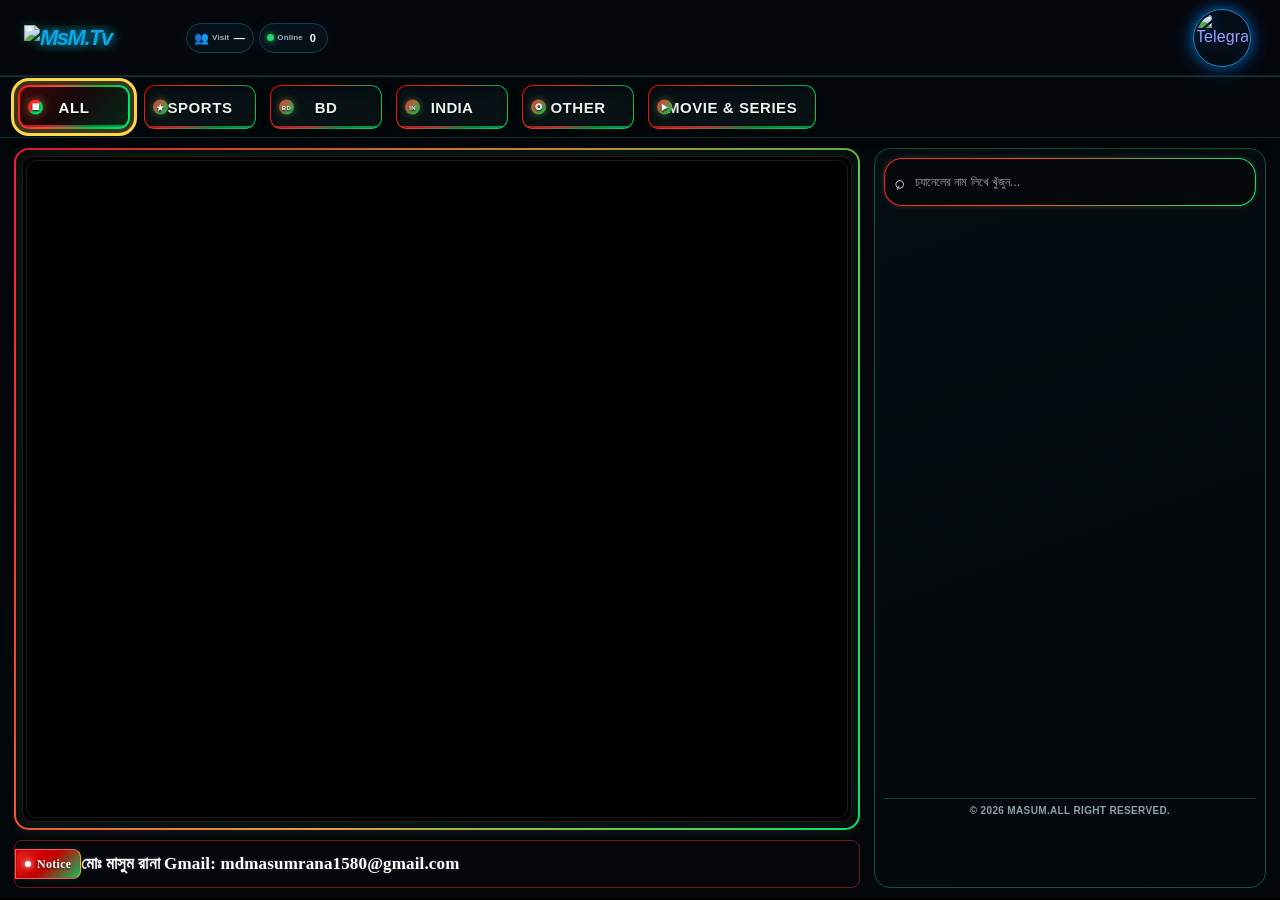
==== commit 8b975518: "Add files via upload" ====
--- a/site/index.html
+++ b/site/index.html
@@ -10,8 +10,8 @@
 <meta property="og:type" content="website"><meta property="og:site_name" content="MsM.Tv"><meta property="og:title" content="MsM.Tv — লাইভ টিভি ও বিনোদন"><meta property="og:description" content="অনলাইনে লাইভ টিভি, খেলাধুলা, সংবাদ ও বিনোদন দেখুন।"><meta property="og:url" content="https://msm.masum-tv.workers.dev/"><meta property="og:image" content="https://msm.masum-tv.workers.dev/vip-tv-logo-512.png">
 <meta name="twitter:card" content="summary"><meta name="twitter:title" content="MsM.Tv — লাইভ টিভি ও বিনোদন"><meta name="twitter:description" content="অনলাইনে লাইভ টিভি, খেলাধুলা, সংবাদ ও বিনোদন দেখুন।"><meta name="twitter:image" content="https://msm.masum-tv.workers.dev/vip-tv-logo-512.png">
 <script type="application/ld+json">{"@context":"https://schema.org","@type":"WebSite","name":"MsM.Tv","alternateName":["MsM TV","MSM.Tv"],"url":"https://msm.masum-tv.workers.dev/","inLanguage":"bn"}</script>
-<script type="application/ld+json">{"@context":"https://schema.org","@type":"Organization","name":"MsM.Tv","url":"https://msm.masum-tv.workers.dev/","logo":"https://msm.masum-tv.workers.dev/vip-tv-logo-512.png"}</script><link rel="stylesheet" href="style.css"><link rel="stylesheet" href="visitor-login.css"><link rel="stylesheet" href="https://cdn.jsdelivr.net/npm/plyr@3.7.8/dist/plyr.css"></head><body><header class="header"><div class="brand-wrap"><div class="logo logo-image"><img src="vip-network-logo.png" alt="MsM.Tv"></div><div class="header-stats" aria-label="সাইট পরিসংখ্যান"><div class="header-stat total-stat"><span>👥</span><small>Visit</small><strong id="headerTotalVisitors">—</strong></div><div class="header-stat online-stat"><span class="online-dot"></span><small>Online</small><strong id="headerOnlineVisitors">—</strong></div></div></div><div class="actions"><button id="installAppBtn" class="install-app-header" type="button" hidden aria-label="App Install"><span class="install-arrow">⬇</span><span class="install-text">APP INSTALL</span></button><a class="telegram-btn" href="https://t.me/+LpkcW0H82igwYzY1" target="_blank" rel="noopener" aria-label="Telegram"><img src="telegram-premium.png" alt="Telegram"></a></div></header> <nav class="cats" id="cats"><button class="active" data-cat="ALL">ALL</button><button data-cat="SPORTS">SPORTS</button><button data-cat="BD">BD</button><button data-cat="INDIA">INDIA</button><button data-cat="OTHER">OTHER</button><button data-cat="MOVIE & SERIES">MOVIE &amp; SERIES</button></nav> <div class="desktop-layout"><div class="desktop-left"><section id="playerSection" class="player-section"><div class="player-head"><b id="playerTitle">Live Player</b><button id="closePlayer" type="button">×</button></div><div class="video-box" id="vipVideoBox"><video id="welcomeVideo" class="welcome-video" autoplay muted playsinline preload="auto" aria-hidden="true" controlslist="nodownload noplaybackrate" draggable="false"><source src="welcome.mp4" type="video/mp4"></video><video id="video" playsinline preload="metadata" controlslist="nodownload noplaybackrate" draggable="false"></video><div class="landscape-channel-controls" id="landscapeChannelControls"><button id="prevChannel" type="button">◀️</button><button id="nextChannel" type="button">▶️</button></div><div class="live-badge" id="liveBadge">● LIVE</div><div class="vip-bottom-controls" id="vipBottomControls"><div class="vip-volume-control" id="vipVolumeControl"><button id="vipMute" type="button">🔊</button><input id="vipVolume" type="range" min="0" max="1" step="0.01" value="1"></div><button id="vipFullscreen" class="vip-fullscreen-btn" type="button">💠</button></div><div id="note" class="note"></div></div></section> <div id="playerSpacer" class="player-spacer"></div><div class="headline"><div class="headline-notice">Notice</div><div class="headline-window"><div class="headline-track"><span>মোঃ মাসুম রানা  Gmail: mdmasumrana1580@gmail.com</span></div></div></div> 
-<div class="blue-line"></div></div><div class="desktop-right"><div class="desktop-channel-heading"><strong>▣ &nbsp;Channels <span id="desktopChannelCount"></span></strong><button type="button" id="desktopViewAll">View All →</button></div><div class="channel-search-wrap">
+<script type="application/ld+json">{"@context":"https://schema.org","@type":"Organization","name":"MsM.Tv","url":"https://msm.masum-tv.workers.dev/","logo":"https://msm.masum-tv.workers.dev/vip-tv-logo-512.png"}</script><link rel="stylesheet" href="style.css"><link rel="stylesheet" href="visitor-login.css"><link rel="stylesheet" href="https://cdn.jsdelivr.net/npm/plyr@3.7.8/dist/plyr.css"></head><body><header class="header"><div class="brand-wrap"><div class="logo logo-image"><img src="vip-network-logo.png" alt="MsM.Tv"></div><div class="header-stats" aria-label="সাইট পরিসংখ্যান"><div class="header-stat total-stat"><span>👥</span><small>Visit</small><strong id="headerTotalVisitors">—</strong></div><div class="header-stat online-stat"><span class="online-dot"></span><small>Online</small><strong id="headerOnlineVisitors">—</strong></div></div></div><div class="actions"><button id="installAppBtn" class="install-app-header" type="button" hidden aria-label="App Install"><span class="install-arrow">⬇</span><span class="install-text">APP INSTALL</span></button><a class="telegram-btn" href="https://t.me/+LpkcW0H82igwYzY1" target="_blank" rel="noopener" aria-label="Telegram"><img src="telegram-premium.png" alt="Telegram"></a></div></header> <nav class="cats" id="cats"><button class="active" data-cat="ALL">ALL</button><button data-cat="SPORTS">SPORTS</button><button data-cat="BD">BD</button><button data-cat="INDIA">INDIA</button><button data-cat="OTHER">OTHER</button><button data-cat="MOVIE & SERIES">MOVIE &amp; SERIES</button></nav> <div class="desktop-layout"><div class="desktop-left"><section id="playerSection" class="player-section"><div class="player-head"><b id="playerTitle">Live Player</b><button id="closePlayer" type="button">×</button></div><div class="video-box" id="vipVideoBox"><video id="welcomeVideo" class="welcome-video" autoplay muted playsinline preload="auto" aria-hidden="true" controlslist="nodownload noplaybackrate" draggable="false"><source src="welcome.mp4" type="video/mp4"></video><video id="video" playsinline preload="metadata" controlslist="nodownload noplaybackrate" draggable="false"></video><div class="landscape-channel-controls" id="landscapeChannelControls"><button id="prevChannel" type="button">◀️</button><button id="nextChannel" type="button">▶️</button></div><div class="live-badge" id="liveBadge">● LIVE</div><div class="vip-bottom-controls" id="vipBottomControls"><div class="vip-volume-control" id="vipVolumeControl"><button id="vipMute" type="button">🔊</button><input id="vipVolume" type="range" min="0" max="1" step="0.01" value="1"></div><button id="vipSettings" class="vip-settings-btn" type="button" aria-label="Player settings" aria-expanded="false">⚙</button><button id="vipFullscreen" class="vip-fullscreen-btn" type="button">💠</button></div><div id="vipSettingsMenu" class="vip-settings-menu" hidden role="dialog" aria-label="Player settings"><div class="vip-settings-title">Player Settings <button id="vipSettingsClose" type="button" aria-label="Close">×</button></div><div class="vip-settings-section"><div class="vip-settings-label">Video scaling</div><div class="vip-settings-options" id="vipScalingOptions"><button type="button" data-scaling="fit">Fit screen</button><button type="button" data-scaling="fill" class="selected">Fill screen</button><button type="button" data-scaling="zoom">Zoom to screen</button><button type="button" data-scaling="original">Original</button><button type="button" data-scaling="16:9">16:9</button><button type="button" data-scaling="4:3">4:3</button></div></div><div class="vip-settings-section"><div class="vip-settings-label">Video quality</div><div class="vip-settings-options quality-options" id="vipQualityOptions"><button type="button" data-quality="auto" class="selected">Auto</button><button type="button" data-quality="144">144p</button><button type="button" data-quality="240">240p</button><button type="button" data-quality="360">360p</button><button type="button" data-quality="480">480p</button><button type="button" data-quality="720">720p</button><button type="button" data-quality="1080">1080p</button></div><div id="vipQualityStatus" class="vip-quality-status">Auto: network অনুযায়ী মান নির্বাচন হবে</div></div></div><div id="note" class="note"></div></div></section> <div id="playerSpacer" class="player-spacer"></div><div class="headline"><div class="headline-notice">Notice</div><div class="headline-window"><div class="headline-track"><span>মোঃ মাসুম রানা  Gmail: mdmasumrana1580@gmail.com</span></div></div></div> 
+<div class="blue-line"></div></div><div class="desktop-right"><div class="channel-search-wrap">
   <span class="channel-search-icon" aria-hidden="true">⌕</span>
   <input id="channelSearch" class="channel-search" type="search"
     placeholder="চ্যানেলের নাম লিখে খুঁজুন..."
--- a/site/style.css
+++ b/site/style.css
@@ -4247,138 +4247,109 @@
   }
 }
 
-
-/* ============================================================
-   MsM.Tv — Desktop reference layout (Nov 2026)
-   Desktop only. Mobile rules and existing app behaviour retained.
-   ============================================================ */
-@media screen and (min-width: 650px) {
-  :root { --msm-head-h:76px; --msm-cat-h:64px; --msm-notice-h:58px; }
-  html, body {
-    width:100% !important; height:100% !important; min-height:0 !important;
-    overflow:hidden !important; background:#020604 !important;
-  }
-  body { display:flex !important; flex-direction:column !important; }
-  body > .header {
-    flex:0 0 var(--msm-head-h) !important; height:var(--msm-head-h) !important;
-    min-height:var(--msm-head-h) !important; padding:0 22px !important;
-    background:#020605 !important; border-bottom:1px solid #16452b !important;
-    box-shadow:0 2px 12px #00d45a20 !important;
-  }
-  body > #cats.cats {
-    flex:0 0 var(--msm-cat-h) !important; height:var(--msm-cat-h) !important;
-    min-height:var(--msm-cat-h) !important; width:74% !important;
-    padding:7px 14px !important; gap:12px !important; overflow:hidden !important;
-    background:#020604 !important; border:0 !important;
-  }
-  body > #cats.cats button {
-    min-width:0 !important; height:48px !important; padding:0 20px !important;
-    border:1px solid #00d84c !important; border-radius:22px !important;
-    background:linear-gradient(180deg,#07140c,#020805) !important;
-    color:#fff !important; font-size:17px !important; font-style:normal !important;
-    box-shadow:0 0 8px #00d94a55,inset 0 0 8px #00b83a20 !important;
-  }
-  body > #cats.cats button.active {
-    background:linear-gradient(180deg,#ff3030,#b90000) !important;
-    border-color:#ff2424 !important; box-shadow:0 0 15px #ff171788 !important;
-  }
-  /* Search occupies the right end of the same category/navigation row. */
-  body > .desktop-layout > .desktop-right > .channel-search-wrap {
-    position:fixed !important; top:calc(var(--msm-head-h) + 10px) !important;
-    right:14px !important; width:25.2% !important; height:44px !important;
-    min-height:44px !important; flex:none !important; z-index:80 !important;
-    padding:0 14px !important; border:1px solid #00df4c !important;
-    border-radius:24px !important; background:#020805 !important;
-    box-shadow:0 0 10px #00df4c55,inset 0 0 8px #00a83b20 !important;
-  }
-  body > .desktop-layout > .desktop-right > .channel-search-wrap .channel-search {
-    height:40px !important; line-height:40px !important; font-size:14px !important;
-    background:transparent !important; border:0 !important; color:#fff !important;
-  }
-  body > .desktop-layout {
-    flex:1 1 0 !important; min-height:0 !important;
-    height:auto !important; padding:8px 14px calc(var(--msm-notice-h) + 10px) !important;
-    gap:12px !important;
-    grid-template-columns:minmax(0,2.08fr) minmax(390px,.98fr) !important;
-    grid-template-rows:minmax(0,1fr) !important;
-    overflow:hidden !important;
-  }
-  body > .desktop-layout > .desktop-left {
-    height:100% !important; min-height:0 !important; overflow:hidden !important;
-  }
-  body > .desktop-layout > .desktop-left > #playerSection {
-    flex:1 1 0 !important; min-height:0 !important; height:auto !important;
-    margin:0 !important; padding:5px !important;
-    border:2px solid transparent !important; border-radius:16px !important;
-    background:linear-gradient(#020604,#020604) padding-box,
-      linear-gradient(120deg,#ff2028,#ff3434 35%,#00ef62 75%,#00b84d) border-box !important;
-    box-shadow:0 0 13px #00e45b88,0 0 12px #ff222255 !important;
-  }
-  body > .desktop-layout > .desktop-left > #playerSection > #vipVideoBox {
-    flex:1 1 0 !important; min-height:0 !important; height:100% !important;
-    aspect-ratio:auto !important; border:0 !important; border-radius:10px !important;
-  }
-  body > .desktop-layout > .desktop-left > #playerSection #video,
-  body > .desktop-layout > .desktop-left > #playerSection .welcome-video {
-    object-fit:cover !important;
-  }
-  /* The notice ticker spans the full desktop width at the bottom. */
-  body > .desktop-layout > .desktop-left > .headline {
-    position:fixed !important; left:14px !important; right:14px !important;
-    bottom:10px !important; width:auto !important;
-    height:48px !important; min-height:48px !important; max-height:48px !important;
-    padding:0 10px !important; border:1px solid #00d94e !important;
-    border-radius:13px !important; background:#030906 !important;
-    box-shadow:0 0 10px #00dc4e55,inset 0 0 10px #00a83b18 !important;
-    z-index:100 !important;
-  }
-  body > .desktop-layout > .desktop-left > .headline .headline-notice {
-    background:#e60018 !important; border-radius:10px !important;
-    color:#fff !important; font-weight:900 !important;
-  }
-  body > .desktop-layout > .desktop-left > .blue-line { display:none !important; }
-  body > .desktop-layout > .desktop-right {
-    padding:8px !important; gap:8px !important; border:2px solid #087d3b !important;
-    border-radius:16px !important; background:#020805 !important;
-    box-shadow:0 0 12px #00d94a55 !important;
-  }
-  .desktop-channel-heading {
-    display:flex !important; align-items:center !important; justify-content:space-between !important;
-    flex:0 0 46px !important; height:46px !important; min-height:46px !important;
-    padding:0 4px !important; color:#fff !important; font-size:20px !important;
-  }
-  .desktop-channel-heading strong span { color:#00e64e !important; }
-  .desktop-channel-heading button {
-    border:1px solid #00df4c !important; border-radius:20px !important;
-    padding:8px 14px !important; background:#031008 !important; color:#fff !important;
-    font-weight:800 !important; box-shadow:0 0 9px #00d94a55 !important;
-  }
-  body > .desktop-layout > .desktop-right > #grid.grid {
-    grid-template-columns:repeat(4,minmax(0,1fr)) !important;
-    grid-auto-rows:max-content !important; gap:8px !important;
-    padding:0 2px 10px !important;
-  }
-  body > .desktop-layout > .desktop-right > #grid .card {
-    height:clamp(112px,16vh,146px) !important; border:1px solid #087b3d !important;
-    border-radius:13px !important; background:linear-gradient(145deg,#07150d,#020604) !important;
-    box-shadow:inset 0 0 10px #00b83c20,0 0 5px #00d94a25 !important;
-  }
-  body > .desktop-layout > .desktop-right > #grid .circle {
-    width:clamp(54px,5.7vw,82px) !important;
-    height:clamp(54px,5.7vw,82px) !important;
-  }
-  body > .desktop-layout > .desktop-right > #grid .label {
-    color:#fff !important; font-size:clamp(10px,.85vw,13px) !important;
-    text-shadow:0 1px 3px #000 !important;
-  }
-  body > .desktop-layout > .desktop-right > .site-footer { display:none !important; }
-  .header-stat { border-radius:22px !important; }
-  .install-app-header { border-color:#ff2424 !important; box-shadow:0 0 12px #ff242477 !important; }
-}
-@media screen and (min-width:1200px) {
-  body > .desktop-layout { grid-template-columns:minmax(0,2.08fr) minmax(420px,.98fr) !important; }
-}
-/* Hide desktop-only channel heading on phones; existing mobile layout remains intact. */
-@media screen and (max-width:649px) {
-  .desktop-channel-heading { display:none !important; }
-}
+/* Player settings: scaling and adaptive/manual HLS quality */
+.vip-settings-btn {
+  width: 42px !important;
+  height: 42px !important;
+  border: 0 !important;
+  border-radius: 10px !important;
+  background: transparent !important;
+  color: #fff !important;
+  font-size: 25px !important;
+  line-height: 1 !important;
+  cursor: pointer !important;
+  text-shadow: 0 0 8px rgba(0,230,118,.55) !important;
+  pointer-events: auto !important;
+}
+.vip-settings-btn:hover,
+.vip-settings-btn[aria-expanded="true"] { color: #00e676 !important; }
+.vip-settings-menu[hidden] { display: none !important; }
+.vip-settings-menu {
+  position: absolute !important;
+  z-index: 90 !important;
+  right: 14px !important;
+  bottom: 68px !important;
+  width: min(330px, calc(100% - 28px)) !important;
+  max-height: min(78%, 520px) !important;
+  overflow-y: auto !important;
+  overscroll-behavior: contain !important;
+  border: 1px solid rgba(0,230,118,.72) !important;
+  border-radius: 13px !important;
+  background: rgba(25,24,31,.97) !important;
+  color: #fff !important;
+  box-shadow: 0 8px 30px rgba(0,0,0,.72), 0 0 14px rgba(0,230,118,.22) !important;
+  backdrop-filter: blur(12px) !important;
+  -webkit-backdrop-filter: blur(12px) !important;
+  padding: 0 12px 12px !important;
+  font-family: inherit !important;
+}
+.vip-settings-title {
+  position: sticky !important;
+  top: 0 !important;
+  z-index: 2 !important;
+  display: flex !important;
+  align-items: center !important;
+  justify-content: space-between !important;
+  margin: 0 -12px 10px !important;
+  padding: 12px 14px !important;
+  background: rgba(15,15,20,.98) !important;
+  border-bottom: 1px solid rgba(255,255,255,.12) !important;
+  font-weight: 800 !important;
+  font-size: 16px !important;
+}
+.vip-settings-title button {
+  width: 30px !important;
+  height: 30px !important;
+  border: 0 !important;
+  background: transparent !important;
+  color: #fff !important;
+  font-size: 24px !important;
+  cursor: pointer !important;
+}
+.vip-settings-section { padding: 7px 0 10px !important; }
+.vip-settings-section + .vip-settings-section { border-top: 1px solid rgba(255,255,255,.14) !important; }
+.vip-settings-label {
+  margin: 0 0 8px !important;
+  color: #00e676 !important;
+  font-size: 13px !important;
+  font-weight: 800 !important;
+  letter-spacing: .2px !important;
+}
+.vip-settings-options {
+  display: grid !important;
+  grid-template-columns: repeat(2, minmax(0,1fr)) !important;
+  gap: 6px !important;
+}
+.vip-settings-options button {
+  min-height: 35px !important;
+  padding: 7px 9px !important;
+  border: 1px solid rgba(255,255,255,.16) !important;
+  border-radius: 8px !important;
+  background: rgba(255,255,255,.06) !important;
+  color: #f4f4f4 !important;
+  font-size: 12px !important;
+  font-weight: 700 !important;
+  cursor: pointer !important;
+}
+.vip-settings-options button.selected {
+  border-color: #00e676 !important;
+  background: rgba(0,230,118,.18) !important;
+  color: #fff !important;
+  box-shadow: inset 0 0 0 1px rgba(0,230,118,.22), 0 0 8px rgba(0,230,118,.12) !important;
+}
+.vip-settings-options button:active { transform: scale(.97) !important; }
+.quality-options { grid-template-columns: repeat(4, minmax(0,1fr)) !important; }
+.vip-quality-status {
+  margin-top: 8px !important;
+  color: rgba(255,255,255,.75) !important;
+  font-size: 11px !important;
+  line-height: 1.45 !important;
+}
+#vipVideoBox:fullscreen .vip-settings-menu,
+#vipVideoBox:-webkit-full-screen .vip-settings-menu { right: 22px !important; bottom: 78px !important; }
+@media (max-width: 600px) {
+  .vip-settings-btn { width: 38px !important; height: 38px !important; font-size: 23px !important; }
+  .vip-settings-menu { right: 8px !important; bottom: 58px !important; width: min(310px, calc(100% - 16px)) !important; max-height: 76% !important; }
+  #vipVideoBox:fullscreen .vip-settings-menu,
+  #vipVideoBox:-webkit-full-screen .vip-settings-menu { right: 10px !important; bottom: 65px !important; }
+}
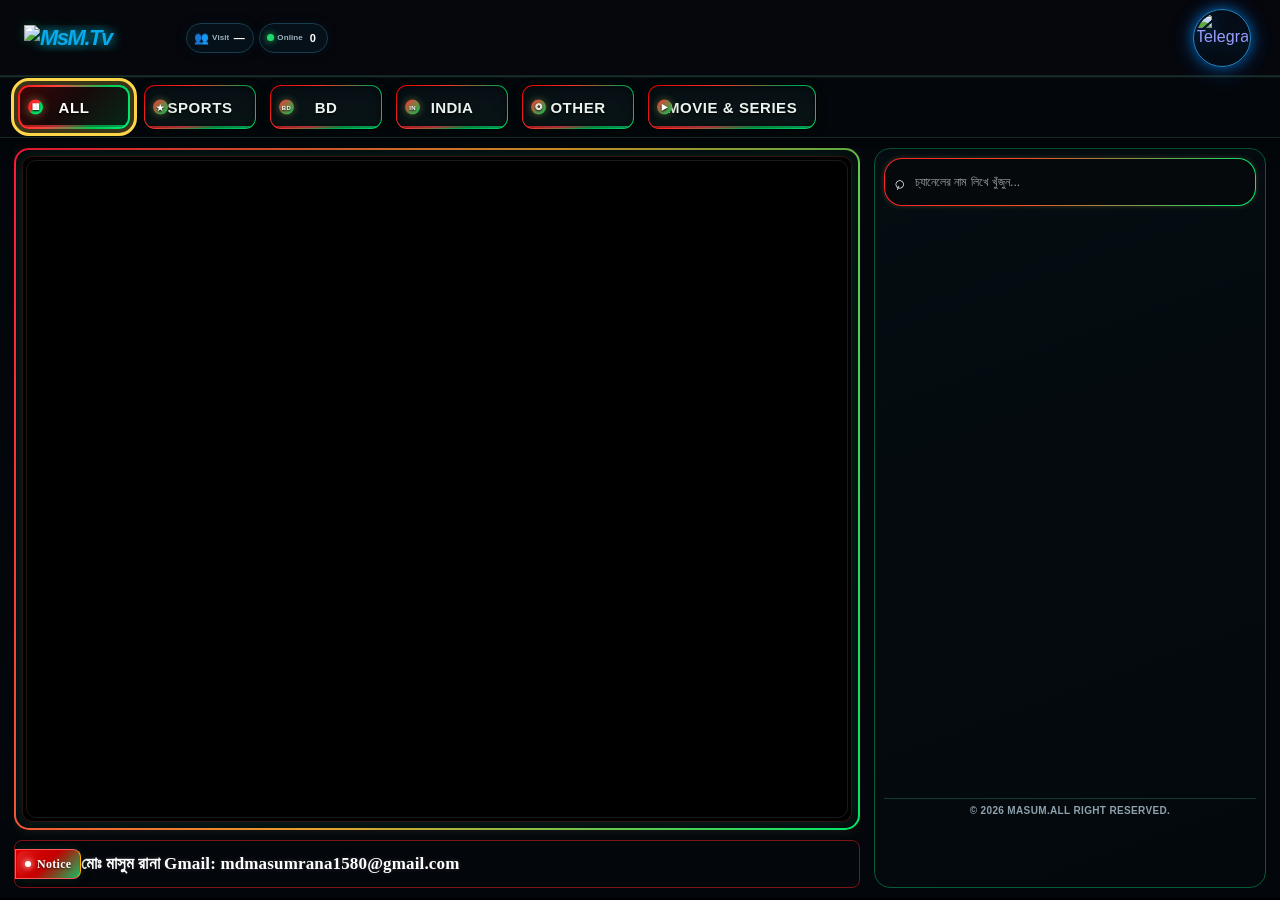
==== commit 59130d0e: "Add files via upload" ====
--- a/site/index.html
+++ b/site/index.html
@@ -10,7 +10,7 @@
 <meta property="og:type" content="website"><meta property="og:site_name" content="MsM.Tv"><meta property="og:title" content="MsM.Tv — লাইভ টিভি ও বিনোদন"><meta property="og:description" content="অনলাইনে লাইভ টিভি, খেলাধুলা, সংবাদ ও বিনোদন দেখুন।"><meta property="og:url" content="https://msm.masum-tv.workers.dev/"><meta property="og:image" content="https://msm.masum-tv.workers.dev/vip-tv-logo-512.png">
 <meta name="twitter:card" content="summary"><meta name="twitter:title" content="MsM.Tv — লাইভ টিভি ও বিনোদন"><meta name="twitter:description" content="অনলাইনে লাইভ টিভি, খেলাধুলা, সংবাদ ও বিনোদন দেখুন।"><meta name="twitter:image" content="https://msm.masum-tv.workers.dev/vip-tv-logo-512.png">
 <script type="application/ld+json">{"@context":"https://schema.org","@type":"WebSite","name":"MsM.Tv","alternateName":["MsM TV","MSM.Tv"],"url":"https://msm.masum-tv.workers.dev/","inLanguage":"bn"}</script>
-<script type="application/ld+json">{"@context":"https://schema.org","@type":"Organization","name":"MsM.Tv","url":"https://msm.masum-tv.workers.dev/","logo":"https://msm.masum-tv.workers.dev/vip-tv-logo-512.png"}</script><link rel="stylesheet" href="style.css"><link rel="stylesheet" href="visitor-login.css"><link rel="stylesheet" href="https://cdn.jsdelivr.net/npm/plyr@3.7.8/dist/plyr.css"></head><body><header class="header"><div class="brand-wrap"><div class="logo logo-image"><img src="vip-network-logo.png" alt="MsM.Tv"></div><div class="header-stats" aria-label="সাইট পরিসংখ্যান"><div class="header-stat total-stat"><span>👥</span><small>Visit</small><strong id="headerTotalVisitors">—</strong></div><div class="header-stat online-stat"><span class="online-dot"></span><small>Online</small><strong id="headerOnlineVisitors">—</strong></div></div></div><div class="actions"><button id="installAppBtn" class="install-app-header" type="button" hidden aria-label="App Install"><span class="install-arrow">⬇</span><span class="install-text">APP INSTALL</span></button><a class="telegram-btn" href="https://t.me/+LpkcW0H82igwYzY1" target="_blank" rel="noopener" aria-label="Telegram"><img src="telegram-premium.png" alt="Telegram"></a></div></header> <nav class="cats" id="cats"><button class="active" data-cat="ALL">ALL</button><button data-cat="SPORTS">SPORTS</button><button data-cat="BD">BD</button><button data-cat="INDIA">INDIA</button><button data-cat="OTHER">OTHER</button><button data-cat="MOVIE & SERIES">MOVIE &amp; SERIES</button></nav> <div class="desktop-layout"><div class="desktop-left"><section id="playerSection" class="player-section"><div class="player-head"><b id="playerTitle">Live Player</b><button id="closePlayer" type="button">×</button></div><div class="video-box" id="vipVideoBox"><video id="welcomeVideo" class="welcome-video" autoplay muted playsinline preload="auto" aria-hidden="true" controlslist="nodownload noplaybackrate" draggable="false"><source src="welcome.mp4" type="video/mp4"></video><video id="video" playsinline preload="metadata" controlslist="nodownload noplaybackrate" draggable="false"></video><div class="landscape-channel-controls" id="landscapeChannelControls"><button id="prevChannel" type="button">◀️</button><button id="nextChannel" type="button">▶️</button></div><div class="live-badge" id="liveBadge">● LIVE</div><div class="vip-bottom-controls" id="vipBottomControls"><div class="vip-volume-control" id="vipVolumeControl"><button id="vipMute" type="button">🔊</button><input id="vipVolume" type="range" min="0" max="1" step="0.01" value="1"></div><button id="vipSettings" class="vip-settings-btn" type="button" aria-label="Player settings" aria-expanded="false">⚙</button><button id="vipFullscreen" class="vip-fullscreen-btn" type="button">💠</button></div><div id="vipSettingsMenu" class="vip-settings-menu" hidden role="dialog" aria-label="Player settings"><div class="vip-settings-title">Player Settings <button id="vipSettingsClose" type="button" aria-label="Close">×</button></div><div class="vip-settings-section"><div class="vip-settings-label">Video scaling</div><div class="vip-settings-options" id="vipScalingOptions"><button type="button" data-scaling="fit">Fit screen</button><button type="button" data-scaling="fill" class="selected">Fill screen</button><button type="button" data-scaling="zoom">Zoom to screen</button><button type="button" data-scaling="original">Original</button><button type="button" data-scaling="16:9">16:9</button><button type="button" data-scaling="4:3">4:3</button></div></div><div class="vip-settings-section"><div class="vip-settings-label">Video quality</div><div class="vip-settings-options quality-options" id="vipQualityOptions"><button type="button" data-quality="auto" class="selected">Auto</button><button type="button" data-quality="144">144p</button><button type="button" data-quality="240">240p</button><button type="button" data-quality="360">360p</button><button type="button" data-quality="480">480p</button><button type="button" data-quality="720">720p</button><button type="button" data-quality="1080">1080p</button></div><div id="vipQualityStatus" class="vip-quality-status">Auto: network অনুযায়ী মান নির্বাচন হবে</div></div></div><div id="note" class="note"></div></div></section> <div id="playerSpacer" class="player-spacer"></div><div class="headline"><div class="headline-notice">Notice</div><div class="headline-window"><div class="headline-track"><span>মোঃ মাসুম রানা  Gmail: mdmasumrana1580@gmail.com</span></div></div></div> 
+<script type="application/ld+json">{"@context":"https://schema.org","@type":"Organization","name":"MsM.Tv","url":"https://msm.masum-tv.workers.dev/","logo":"https://msm.masum-tv.workers.dev/vip-tv-logo-512.png"}</script><link rel="stylesheet" href="style.css"><link rel="stylesheet" href="visitor-login.css"><link rel="stylesheet" href="https://cdn.jsdelivr.net/npm/plyr@3.7.8/dist/plyr.css"></head><body><header class="header"><div class="brand-wrap"><div class="logo logo-image"><img src="vip-network-logo.png" alt="MsM.Tv"></div><div class="header-stats" aria-label="সাইট পরিসংখ্যান"><div class="header-stat total-stat"><span>👥</span><small>Visit</small><strong id="headerTotalVisitors">—</strong></div><div class="header-stat online-stat"><span class="online-dot"></span><small>Online</small><strong id="headerOnlineVisitors">—</strong></div></div></div><div class="actions"><button id="installAppBtn" class="install-app-header" type="button" hidden aria-label="App Install"><span class="install-arrow">⬇</span><span class="install-text">APP INSTALL</span></button><a class="telegram-btn" href="https://t.me/+LpkcW0H82igwYzY1" target="_blank" rel="noopener" aria-label="Telegram"><img src="telegram-premium.png" alt="Telegram"></a></div></header> <nav class="cats" id="cats"><button class="active" data-cat="ALL">ALL</button><button data-cat="SPORTS">SPORTS</button><button data-cat="BD">BD</button><button data-cat="INDIA">INDIA</button><button data-cat="OTHER">OTHER</button><button data-cat="MOVIE & SERIES">MOVIE &amp; SERIES</button></nav> <div class="desktop-layout"><div class="desktop-left"><section id="playerSection" class="player-section"><div class="player-head"><b id="playerTitle">Live Player</b><button id="closePlayer" type="button">×</button></div><div class="video-box" id="vipVideoBox"><video id="welcomeVideo" class="welcome-video" autoplay muted playsinline preload="auto" aria-hidden="true" controlslist="nodownload noplaybackrate" draggable="false"><source src="welcome.mp4" type="video/mp4"></video><video id="video" playsinline preload="metadata" controlslist="nodownload noplaybackrate" draggable="false"></video><div class="landscape-channel-controls" id="landscapeChannelControls"><button id="prevChannel" type="button">◀️</button><button id="nextChannel" type="button">▶️</button></div><div class="live-badge" id="liveBadge">● LIVE</div><div class="vip-bottom-controls" id="vipBottomControls"><div class="vip-volume-control" id="vipVolumeControl"><button id="vipMute" type="button">🔊</button><input id="vipVolume" type="range" min="0" max="1" step="0.01" value="1"></div><button id="vipFullscreen" class="vip-fullscreen-btn" type="button">💠</button></div><div id="note" class="note"></div></div></section> <div id="playerSpacer" class="player-spacer"></div><div class="headline"><div class="headline-notice">Notice</div><div class="headline-window"><div class="headline-track"><span>মোঃ মাসুম রানা  Gmail: mdmasumrana1580@gmail.com</span></div></div></div> 
 <div class="blue-line"></div></div><div class="desktop-right"><div class="channel-search-wrap">
   <span class="channel-search-icon" aria-hidden="true">⌕</span>
   <input id="channelSearch" class="channel-search" type="search"
--- a/site/style.css
+++ b/site/style.css
@@ -4353,3 +4353,27 @@
   #vipVideoBox:fullscreen .vip-settings-menu,
   #vipVideoBox:-webkit-full-screen .vip-settings-menu { right: 10px !important; bottom: 65px !important; }
 }
+
+
+/* MsM.Tv: remove player settings UI and keep video in Fill Screen mode */
+#vipSettings, #vipSettingsMenu, .vip-settings-btn, .vip-settings-menu {
+  display: none !important;
+}
+#vipVideoBox,
+.video-box {
+  overflow: hidden !important;
+  background: #000 !important;
+}
+#vipVideoBox > video,
+.video-box > video,
+#vipVideoBox #video,
+#vipVideoBox #welcomeVideo {
+  display: block !important;
+  width: 100% !important;
+  height: 100% !important;
+  max-width: none !important;
+  max-height: none !important;
+  object-fit: cover !important;
+  object-position: center center !important;
+  transform: none !important;
+}
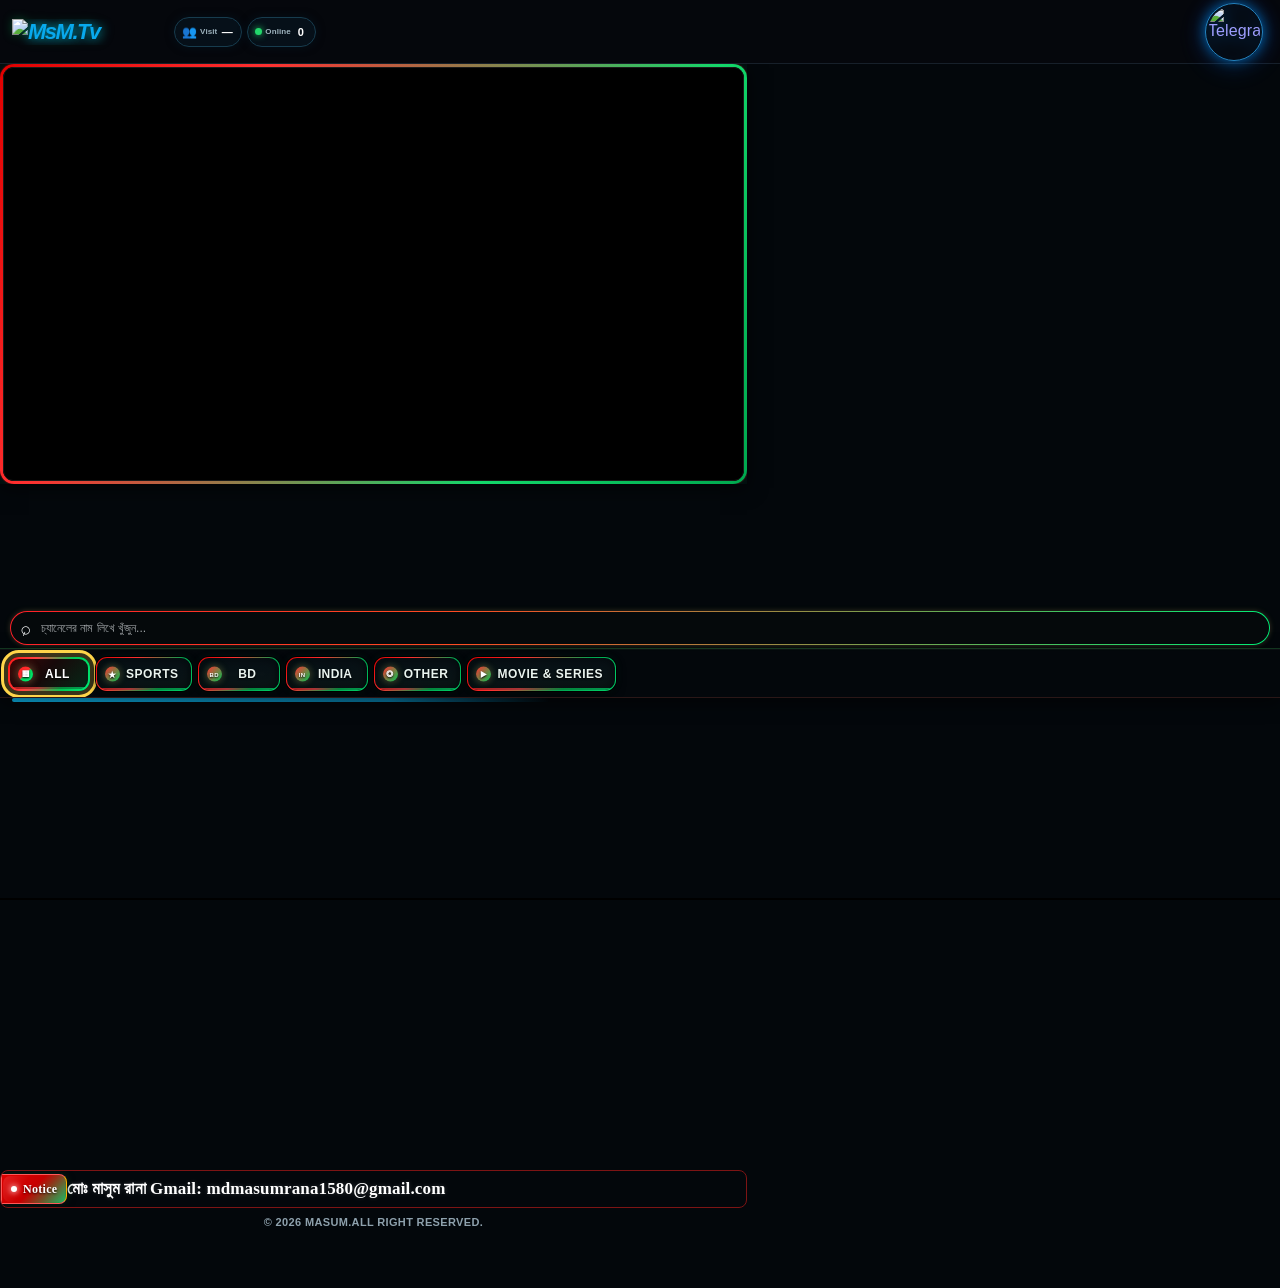
==== commit 97782ae6: "Add files via upload" ====
--- a/site/index.html
+++ b/site/index.html
@@ -10,7 +10,34 @@
 <meta property="og:type" content="website"><meta property="og:site_name" content="MsM.Tv"><meta property="og:title" content="MsM.Tv — লাইভ টিভি ও বিনোদন"><meta property="og:description" content="অনলাইনে লাইভ টিভি, খেলাধুলা, সংবাদ ও বিনোদন দেখুন।"><meta property="og:url" content="https://msm.masum-tv.workers.dev/"><meta property="og:image" content="https://msm.masum-tv.workers.dev/vip-tv-logo-512.png">
 <meta name="twitter:card" content="summary"><meta name="twitter:title" content="MsM.Tv — লাইভ টিভি ও বিনোদন"><meta name="twitter:description" content="অনলাইনে লাইভ টিভি, খেলাধুলা, সংবাদ ও বিনোদন দেখুন।"><meta name="twitter:image" content="https://msm.masum-tv.workers.dev/vip-tv-logo-512.png">
 <script type="application/ld+json">{"@context":"https://schema.org","@type":"WebSite","name":"MsM.Tv","alternateName":["MsM TV","MSM.Tv"],"url":"https://msm.masum-tv.workers.dev/","inLanguage":"bn"}</script>
-<script type="application/ld+json">{"@context":"https://schema.org","@type":"Organization","name":"MsM.Tv","url":"https://msm.masum-tv.workers.dev/","logo":"https://msm.masum-tv.workers.dev/vip-tv-logo-512.png"}</script><link rel="stylesheet" href="style.css"><link rel="stylesheet" href="visitor-login.css"><link rel="stylesheet" href="https://cdn.jsdelivr.net/npm/plyr@3.7.8/dist/plyr.css"></head><body><header class="header"><div class="brand-wrap"><div class="logo logo-image"><img src="vip-network-logo.png" alt="MsM.Tv"></div><div class="header-stats" aria-label="সাইট পরিসংখ্যান"><div class="header-stat total-stat"><span>👥</span><small>Visit</small><strong id="headerTotalVisitors">—</strong></div><div class="header-stat online-stat"><span class="online-dot"></span><small>Online</small><strong id="headerOnlineVisitors">—</strong></div></div></div><div class="actions"><button id="installAppBtn" class="install-app-header" type="button" hidden aria-label="App Install"><span class="install-arrow">⬇</span><span class="install-text">APP INSTALL</span></button><a class="telegram-btn" href="https://t.me/+LpkcW0H82igwYzY1" target="_blank" rel="noopener" aria-label="Telegram"><img src="telegram-premium.png" alt="Telegram"></a></div></header> <nav class="cats" id="cats"><button class="active" data-cat="ALL">ALL</button><button data-cat="SPORTS">SPORTS</button><button data-cat="BD">BD</button><button data-cat="INDIA">INDIA</button><button data-cat="OTHER">OTHER</button><button data-cat="MOVIE & SERIES">MOVIE &amp; SERIES</button></nav> <div class="desktop-layout"><div class="desktop-left"><section id="playerSection" class="player-section"><div class="player-head"><b id="playerTitle">Live Player</b><button id="closePlayer" type="button">×</button></div><div class="video-box" id="vipVideoBox"><video id="welcomeVideo" class="welcome-video" autoplay muted playsinline preload="auto" aria-hidden="true" controlslist="nodownload noplaybackrate" draggable="false"><source src="welcome.mp4" type="video/mp4"></video><video id="video" playsinline preload="metadata" controlslist="nodownload noplaybackrate" draggable="false"></video><div class="landscape-channel-controls" id="landscapeChannelControls"><button id="prevChannel" type="button">◀️</button><button id="nextChannel" type="button">▶️</button></div><div class="live-badge" id="liveBadge">● LIVE</div><div class="vip-bottom-controls" id="vipBottomControls"><div class="vip-volume-control" id="vipVolumeControl"><button id="vipMute" type="button">🔊</button><input id="vipVolume" type="range" min="0" max="1" step="0.01" value="1"></div><button id="vipFullscreen" class="vip-fullscreen-btn" type="button">💠</button></div><div id="note" class="note"></div></div></section> <div id="playerSpacer" class="player-spacer"></div><div class="headline"><div class="headline-notice">Notice</div><div class="headline-window"><div class="headline-track"><span>মোঃ মাসুম রানা  Gmail: mdmasumrana1580@gmail.com</span></div></div></div> 
+<script type="application/ld+json">{"@context":"https://schema.org","@type":"Organization","name":"MsM.Tv","url":"https://msm.masum-tv.workers.dev/","logo":"https://msm.masum-tv.workers.dev/vip-tv-logo-512.png"}</script><link rel="stylesheet" href="style.css"><link rel="stylesheet" href="visitor-login.css"><link rel="stylesheet" href="https://cdn.jsdelivr.net/npm/plyr@3.7.8/dist/plyr.css"></head><body><header class="header"><div class="brand-wrap"><div class="logo logo-image"><img src="vip-network-logo.png" alt="MsM.Tv"></div><div class="header-stats" aria-label="সাইট পরিসংখ্যান"><div class="header-stat total-stat"><span>👥</span><small>Visit</small><strong id="headerTotalVisitors">—</strong></div><div class="header-stat online-stat"><span class="online-dot"></span><small>Online</small><strong id="headerOnlineVisitors">—</strong></div></div></div><div class="actions"><button id="installAppBtn" class="install-app-header" type="button" hidden aria-label="App Install"><span class="install-arrow">⬇</span><span class="install-text">APP INSTALL</span></button><a class="telegram-btn" href="https://t.me/+LpkcW0H82igwYzY1" target="_blank" rel="noopener" aria-label="Telegram"><img src="telegram-premium.png" alt="Telegram"></a></div></header><script>
+(function () {
+  function removeDesktopHeaderControl() {
+    var header = document.querySelector('header.header, .header');
+    if (!header) return;
+    header.querySelectorAll('button, a, [role="button"]').forEach(function (el) {
+      var label = [
+        el.textContent || '',
+        el.getAttribute('aria-label') || '',
+        el.getAttribute('title') || '',
+        el.id || '',
+        el.className || ''
+      ].join(' ').toLowerCase();
+      if (/desktop|ডেস্কটপ/.test(label) && !/install|telegram/.test(label)) el.remove();
+    });
+  }
+  if (document.readyState === 'loading') {
+    document.addEventListener('DOMContentLoaded', removeDesktopHeaderControl, { once: true });
+  } else {
+    removeDesktopHeaderControl();
+  }
+  if (window.MutationObserver) {
+    var observer = new MutationObserver(removeDesktopHeaderControl);
+    observer.observe(document.documentElement, { childList: true, subtree: true });
+  }
+})();
+</script>
+ <nav class="cats" id="cats"><button class="active" data-cat="ALL">ALL</button><button data-cat="SPORTS">SPORTS</button><button data-cat="BD">BD</button><button data-cat="INDIA">INDIA</button><button data-cat="OTHER">OTHER</button><button data-cat="MOVIE & SERIES">MOVIE &amp; SERIES</button></nav> <div class="desktop-layout"><div class="desktop-left"><section id="playerSection" class="player-section"><div class="player-head"><b id="playerTitle">Live Player</b><button id="closePlayer" type="button">×</button></div><div class="video-box" id="vipVideoBox"><video id="welcomeVideo" class="welcome-video" autoplay muted playsinline preload="auto" aria-hidden="true" controlslist="nodownload noplaybackrate" draggable="false"><source src="welcome.mp4" type="video/mp4"></video><video id="video" playsinline preload="metadata" controlslist="nodownload noplaybackrate" draggable="false"></video><div class="landscape-channel-controls" id="landscapeChannelControls"><button id="prevChannel" type="button">◀️</button><button id="nextChannel" type="button">▶️</button></div><div class="live-badge" id="liveBadge">● LIVE</div><div class="vip-bottom-controls" id="vipBottomControls"><div class="vip-volume-control" id="vipVolumeControl"><button id="vipMute" type="button">🔊</button><input id="vipVolume" type="range" min="0" max="1" step="0.01" value="1"></div><button id="vipFullscreen" class="vip-fullscreen-btn" type="button">💠</button></div><div id="note" class="note"></div></div></section> <div id="playerSpacer" class="player-spacer"></div><div class="headline"><div class="headline-notice">Notice</div><div class="headline-window"><div class="headline-track"><span>মোঃ মাসুম রানা  Gmail: mdmasumrana1580@gmail.com</span></div></div></div> 
 <div class="blue-line"></div></div><div class="desktop-right"><div class="channel-search-wrap">
   <span class="channel-search-icon" aria-hidden="true">⌕</span>
   <input id="channelSearch" class="channel-search" type="search"
--- a/site/style.css
+++ b/site/style.css
@@ -2598,7 +2598,7 @@
    1024px and above
 ================================ */
 
-@media (min-width: 1024px) {
+@media (min-width: 1024px) and (hover: hover) and (pointer: fine) {
 
   html,
   body {
@@ -3806,574 +3806,21 @@
 }
 
 
-
-
-/* =========================================================
-   MsM.Tv DESKTOP MODE — FINAL STRUCTURED LAYOUT
-   Reference: header + categories fixed, player/notice left,
-   search fixed at right, only channel grid scrolls.
-   Mobile portrait remains the original flow and dimensions.
-   ========================================================= */
-
-/* Desktop / browser "Desktop site" viewport */
-@media screen and (min-width: 650px) {
-  html, body {
-    width:100% !important;
-    height:100% !important;
-    min-height:0 !important;
-    margin:0 !important;
-    overflow:hidden !important;
-    overscroll-behavior:none !important;
-    background:#03070b !important;
-  }
-  body {
-    display:flex !important;
-    flex-direction:column !important;
-    align-items:stretch !important;
-    box-sizing:border-box !important;
-  }
-  body > .header {
-    order:1 !important;
-    position:relative !important;
-    inset:auto !important;
-    flex:0 0 76px !important;
-    width:100% !important;
-    height:76px !important;
-    min-height:76px !important;
-    margin:0 !important;
-    padding:0 24px !important;
-    z-index:50 !important;
-  }
-  body > #cats.cats {
-    order:2 !important;
-    position:relative !important;
-    inset:auto !important;
-    flex:0 0 62px !important;
-    width:100% !important;
-    height:62px !important;
-    min-height:62px !important;
-    margin:0 !important;
-    padding:7px 18px !important;
-    display:flex !important;
-    flex-wrap:nowrap !important;
-    align-items:center !important;
-    justify-content:flex-start !important;
-    gap:14px !important;
-    overflow:hidden !important;
-    background:#03070b !important;
-    border-bottom:1px solid #102b25 !important;
-    z-index:40 !important;
-  }
-  body > #cats.cats button {
-    flex:0 0 auto !important;
-    min-width:112px !important;
-    height:44px !important;
-    padding:0 18px !important;
-    font-size:15px !important;
-  }
+/* MsM.Tv automatic device layout:
+   Desktop layout requires a real fine-pointer/hover device.
+   Touch-first phones stay on the original mobile UI even if "Desktop site" is enabled. */
+@media screen and (hover: none), screen and (pointer: coarse) {
   body > .desktop-layout {
-    order:3 !important;
-    display:grid !important;
-    grid-template-columns:minmax(0, 2.05fr) minmax(360px, 0.95fr) !important;
-    grid-template-rows:minmax(0,1fr) !important;
-    gap:14px !important;
-    width:100% !important;
-    flex:1 1 0 !important;
-    min-width:0 !important;
-    min-height:0 !important;
-    height:auto !important;
-    margin:0 !important;
-    padding:10px 14px 12px !important;
-    overflow:hidden !important;
-    box-sizing:border-box !important;
-    align-items:stretch !important;
-  }
-  body > .desktop-layout > .desktop-left {
-    display:flex !important;
-    flex-direction:column !important;
-    justify-content:flex-start !important;
-    align-items:stretch !important;
-    position:relative !important;
-    width:100% !important;
-    height:100% !important;
-    min-width:0 !important;
-    min-height:0 !important;
-    margin:0 !important;
-    padding:0 !important;
-    overflow:hidden !important;
-  }
-  body > .desktop-layout > .desktop-right {
-    display:flex !important;
-    flex-direction:column !important;
-    align-items:stretch !important;
-    position:relative !important;
-    width:100% !important;
-    height:100% !important;
-    min-width:0 !important;
-    min-height:0 !important;
-    margin:0 !important;
-    padding:9px !important;
-    gap:9px !important;
-    overflow:hidden !important;
-    overscroll-behavior:contain !important;
-    border:1px solid #075b36 !important;
-    border-radius:16px !important;
-    background:linear-gradient(160deg,#050d12,#03080c) !important;
-    box-sizing:border-box !important;
-  }
-
-  /* Left column: player and notice are fixed in the viewport. */
-  body > .desktop-layout .desktop-left > #playerSection {
-    display:block !important;
-    position:relative !important;
-    inset:auto !important;
-    top:auto !important;
-    left:auto !important;
-    right:auto !important;
-    bottom:auto !important;
-    float:none !important;
-    transform:none !important;
-    flex:0 0 auto !important;
-    width:100% !important;
-    max-width:none !important;
-    height:auto !important;
-    min-height:0 !important;
-    max-height:none !important;
-    margin:0 0 10px 0 !important;
-    padding:7px !important;
-    box-sizing:border-box !important;
-    border:2px solid transparent !important;
-    border-radius:15px !important;
-    background:
-      linear-gradient(#05090d,#05090d) padding-box,
-      linear-gradient(110deg,#ff1838,#e7a12c,#00e86a) border-box !important;
-    box-shadow:0 0 15px #00b86b20,0 0 12px #ff193322 !important;
-    overflow:hidden !important;
-    z-index:2 !important;
-  }
-  body > .desktop-layout .desktop-left > #playerSection .player-head {
-    display:none !important;
-  }
-  body > .desktop-layout .desktop-left > #playerSection #vipVideoBox,
-  body > .desktop-layout .desktop-left > #playerSection .video-box {
-    display:block !important;
-    position:relative !important;
-    inset:auto !important;
-    transform:none !important;
-    width:100% !important;
-    height:auto !important;
-    min-height:0 !important;
-    max-height:none !important;
-    aspect-ratio:16 / 9 !important;
-    overflow:hidden !important;
-    border-radius:9px !important;
-  }
-  body > .desktop-layout .desktop-left > #playerSection #video,
-  body > .desktop-layout .desktop-left > #playerSection .welcome-video {
-    position:absolute !important;
-    inset:0 !important;
-    width:100% !important;
-    height:100% !important;
-    object-fit:contain !important;
-  }
-  body > .desktop-layout .desktop-left > #playerSpacer {
-    display:none !important;
-  }
-  body > .desktop-layout .desktop-left > .headline {
-    display:flex !important;
-    position:relative !important;
-    inset:auto !important;
-    flex:0 0 48px !important;
-    width:100% !important;
-    height:48px !important;
-    min-height:48px !important;
-    margin:0 !important;
-    z-index:2 !important;
-  }
-  body > .desktop-layout .desktop-left > .blue-line {
-    display:none !important;
-  }
-
-  /* Right column: search is static; ONLY #grid gets a scrollbar. */
-  body > .desktop-layout .desktop-right > .channel-search-wrap {
-    display:flex !important;
-    position:relative !important;
-    inset:auto !important;
-    flex:0 0 48px !important;
-    width:100% !important;
-    height:48px !important;
-    min-height:48px !important;
-    margin:0 !important;
-    z-index:5 !important;
-  }
-  body > .desktop-layout .desktop-right > #grid.grid {
-    display:grid !important;
-    position:relative !important;
-    inset:auto !important;
-    transform:none !important;
-    flex:1 1 0 !important;
-    width:100% !important;
-    height:0 !important;
-    min-height:0 !important;
-    max-height:none !important;
-    margin:0 !important;
-    padding:0 2px 12px !important;
-    grid-template-columns:repeat(3,minmax(0,1fr)) !important;
-    grid-auto-rows:max-content !important;
-    align-content:start !important;
-    align-items:stretch !important;
-    gap:10px !important;
-    overflow-x:hidden !important;
-    overflow-y:auto !important;
-    overscroll-behavior:contain !important;
-    -webkit-overflow-scrolling:touch !important;
-    scrollbar-width:thin !important;
-    scrollbar-color:#146b4b #071016 !important;
-    border:0 !important;
-    background:transparent !important;
-    box-sizing:border-box !important;
-    z-index:2 !important;
-  }
-  body > .desktop-layout .desktop-right > #grid.grid::-webkit-scrollbar {
-    width:6px !important;
-  }
-  body > .desktop-layout .desktop-right > #grid.grid::-webkit-scrollbar-thumb {
-    background:#146b4b !important;
-    border-radius:8px !important;
-  }
-  body > .desktop-layout .desktop-right > #grid .card {
-    position:relative !important;
-    width:100% !important;
-    height:clamp(118px,17vh,168px) !important;
-    min-width:0 !important;
-    margin:0 !important;
-    border-radius:13px !important;
-  }
-  body > .desktop-layout .desktop-right > #grid .circle {
-    width:clamp(58px,7vw,92px) !important;
-    height:clamp(58px,7vw,92px) !important;
-  }
-  body > .desktop-layout .desktop-right > #grid .label {
-    left:4px !important;
-    right:4px !important;
-    bottom:4px !important;
-    font-size:clamp(10px,.9vw,13px) !important;
-  }
-  body > .desktop-layout .desktop-right > #empty {
-    display:none !important;
-  }
-  body > .desktop-layout .desktop-right > .site-footer {
-    display:block !important;
-    position:relative !important;
-    flex:0 0 auto !important;
-    width:100% !important;
-    margin:0 !important;
-    padding:6px 4px 2px !important;
-    text-align:center !important;
-    font-size:10px !important;
-    border-top:1px solid #123c31 !important;
-  }
-}
-
-/* Wide desktop: slightly wider player and four channel cards per row. */
-@media screen and (min-width:1200px) {
-  body > .desktop-layout {
-    grid-template-columns:minmax(0,2.05fr) minmax(420px,.95fr) !important;
-  }
-  body > .desktop-layout .desktop-right > #grid.grid {
-    grid-template-columns:repeat(3,minmax(0,1fr)) !important;
-  }
-}
-
-/* Portrait mobile: retain the original mobile positioning and scrolling. */
-@media screen and (max-width:649px) {
-  html, body {
-    width:100% !important;
-    height:auto !important;
-    min-height:100% !important;
-    overflow-x:hidden !important;
-    overflow-y:auto !important;
-  }
-  body {
-    display:block !important;
-    min-height:100vh !important;
-  }
-  body > .header {
-    width:100% !important;
-  }
-  body > #cats.cats {
-    /* Existing mobile CSS positions the category strip below search. */
-    position:fixed !important;
-  }
-  .desktop-layout, .desktop-left, .desktop-right {
-    display:contents !important;
-  }
-  .desktop-left > #playerSection {
-    position:fixed !important;
-  }
-  .desktop-right > #grid.grid {
-    position:fixed !important;
-  }
-}
-
-
-/* ============================================================
-   MsM.Tv Desktop Reference V6
-   Correct player sizing: fill the left column vertically,
-   keep the player media filling its frame, keep notice below.
-   Only the channel grid scrolls. Portrait mobile is untouched.
-   ============================================================ */
-@media screen and (min-width: 650px) {
-  html, body {
-    width: 100% !important;
-    height: 100% !important;
-    min-height: 0 !important;
-    overflow: hidden !important;
-  }
-
-  body > .desktop-layout {
-    grid-template-columns: minmax(0, 2.05fr) minmax(360px, 0.95fr) !important;
-    grid-template-rows: minmax(0, 1fr) !important;
-    min-height: 0 !important;
-    overflow: hidden !important;
-  }
-
-  body > .desktop-layout > .desktop-left {
-    display: flex !important;
-    flex-direction: column !important;
-    min-height: 0 !important;
-    height: 100% !important;
-    overflow: hidden !important;
-    gap: 10px !important;
-  }
-
-  /* Let the player take all remaining left-column height.
-     This avoids the short, letterbox-shaped player from V5. */
-  body > .desktop-layout > .desktop-left > #playerSection {
-    display: flex !important;
-    flex: 1 1 0 !important;
-    flex-direction: column !important;
-    width: 100% !important;
-    height: auto !important;
-    min-height: 0 !important;
-    max-height: none !important;
-    margin: 0 !important;
-    padding: 7px !important;
-    overflow: hidden !important;
-    box-sizing: border-box !important;
-    position: relative !important;
-    inset: auto !important;
-    transform: none !important;
-  }
-
-  body > .desktop-layout > .desktop-left > #playerSection > #vipVideoBox,
-  body > .desktop-layout > .desktop-left > #playerSection > .video-box {
-    display: block !important;
-    position: relative !important;
-    flex: 1 1 0 !important;
-    width: 100% !important;
-    height: 100% !important;
-    min-height: 0 !important;
-    max-height: none !important;
-    aspect-ratio: auto !important;
-    overflow: hidden !important;
-    box-sizing: border-box !important;
-    background: #000 !important;
-  }
-
-  body > .desktop-layout > .desktop-left > #playerSection #video,
-  body > .desktop-layout > .desktop-left > #playerSection .welcome-video {
-    display: block !important;
-    position: absolute !important;
-    inset: 0 !important;
-    width: 100% !important;
-    height: 100% !important;
-    max-width: none !important;
-    max-height: none !important;
-    object-fit: contain !important;
-    background: #000 !important;
-  }
-
-  body > .desktop-layout > .desktop-left > #playerSpacer {
-    display: none !important;
-    flex: 0 0 0 !important;
-    width: 0 !important;
-    height: 0 !important;
-    margin: 0 !important;
-    padding: 0 !important;
-  }
-
-  body > .desktop-layout > .desktop-left > .headline {
-    display: flex !important;
-    position: relative !important;
-    inset: auto !important;
-    flex: 0 0 48px !important;
-    width: 100% !important;
-    height: 48px !important;
-    min-height: 48px !important;
-    max-height: 48px !important;
-    margin: 0 !important;
-    overflow: hidden !important;
-    box-sizing: border-box !important;
-  }
-
-  body > .desktop-layout > .desktop-right {
-    min-height: 0 !important;
-    height: 100% !important;
-    overflow: hidden !important;
-  }
-
-  body > .desktop-layout > .desktop-right > .channel-search-wrap {
-    flex: 0 0 48px !important;
-    height: 48px !important;
-    min-height: 48px !important;
-  }
-
-  body > .desktop-layout > .desktop-right > #grid.grid {
-    flex: 1 1 0 !important;
-    height: 0 !important;
-    min-height: 0 !important;
-    overflow-x: hidden !important;
-    overflow-y: auto !important;
-    overscroll-behavior: contain !important;
-    -webkit-overflow-scrolling: touch !important;
-  }
-}
-
-/* On small portrait screens, keep the existing mobile UI unchanged. */
-@media screen and (max-width: 649px) {
-  body > .desktop-layout > .desktop-left > #playerSection {
-    display: block !important;
-  }
-}
-
-/* Player settings: scaling and adaptive/manual HLS quality */
-.vip-settings-btn {
-  width: 42px !important;
-  height: 42px !important;
-  border: 0 !important;
-  border-radius: 10px !important;
-  background: transparent !important;
-  color: #fff !important;
-  font-size: 25px !important;
-  line-height: 1 !important;
-  cursor: pointer !important;
-  text-shadow: 0 0 8px rgba(0,230,118,.55) !important;
-  pointer-events: auto !important;
-}
-.vip-settings-btn:hover,
-.vip-settings-btn[aria-expanded="true"] { color: #00e676 !important; }
-.vip-settings-menu[hidden] { display: none !important; }
-.vip-settings-menu {
-  position: absolute !important;
-  z-index: 90 !important;
-  right: 14px !important;
-  bottom: 68px !important;
-  width: min(330px, calc(100% - 28px)) !important;
-  max-height: min(78%, 520px) !important;
-  overflow-y: auto !important;
-  overscroll-behavior: contain !important;
-  border: 1px solid rgba(0,230,118,.72) !important;
-  border-radius: 13px !important;
-  background: rgba(25,24,31,.97) !important;
-  color: #fff !important;
-  box-shadow: 0 8px 30px rgba(0,0,0,.72), 0 0 14px rgba(0,230,118,.22) !important;
-  backdrop-filter: blur(12px) !important;
-  -webkit-backdrop-filter: blur(12px) !important;
-  padding: 0 12px 12px !important;
-  font-family: inherit !important;
-}
-.vip-settings-title {
-  position: sticky !important;
-  top: 0 !important;
-  z-index: 2 !important;
-  display: flex !important;
-  align-items: center !important;
-  justify-content: space-between !important;
-  margin: 0 -12px 10px !important;
-  padding: 12px 14px !important;
-  background: rgba(15,15,20,.98) !important;
-  border-bottom: 1px solid rgba(255,255,255,.12) !important;
-  font-weight: 800 !important;
-  font-size: 16px !important;
-}
-.vip-settings-title button {
-  width: 30px !important;
-  height: 30px !important;
-  border: 0 !important;
-  background: transparent !important;
-  color: #fff !important;
-  font-size: 24px !important;
-  cursor: pointer !important;
-}
-.vip-settings-section { padding: 7px 0 10px !important; }
-.vip-settings-section + .vip-settings-section { border-top: 1px solid rgba(255,255,255,.14) !important; }
-.vip-settings-label {
-  margin: 0 0 8px !important;
-  color: #00e676 !important;
-  font-size: 13px !important;
-  font-weight: 800 !important;
-  letter-spacing: .2px !important;
-}
-.vip-settings-options {
-  display: grid !important;
-  grid-template-columns: repeat(2, minmax(0,1fr)) !important;
-  gap: 6px !important;
-}
-.vip-settings-options button {
-  min-height: 35px !important;
-  padding: 7px 9px !important;
-  border: 1px solid rgba(255,255,255,.16) !important;
-  border-radius: 8px !important;
-  background: rgba(255,255,255,.06) !important;
-  color: #f4f4f4 !important;
-  font-size: 12px !important;
-  font-weight: 700 !important;
-  cursor: pointer !important;
-}
-.vip-settings-options button.selected {
-  border-color: #00e676 !important;
-  background: rgba(0,230,118,.18) !important;
-  color: #fff !important;
-  box-shadow: inset 0 0 0 1px rgba(0,230,118,.22), 0 0 8px rgba(0,230,118,.12) !important;
-}
-.vip-settings-options button:active { transform: scale(.97) !important; }
-.quality-options { grid-template-columns: repeat(4, minmax(0,1fr)) !important; }
-.vip-quality-status {
-  margin-top: 8px !important;
-  color: rgba(255,255,255,.75) !important;
-  font-size: 11px !important;
-  line-height: 1.45 !important;
-}
-#vipVideoBox:fullscreen .vip-settings-menu,
-#vipVideoBox:-webkit-full-screen .vip-settings-menu { right: 22px !important; bottom: 78px !important; }
-@media (max-width: 600px) {
-  .vip-settings-btn { width: 38px !important; height: 38px !important; font-size: 23px !important; }
-  .vip-settings-menu { right: 8px !important; bottom: 58px !important; width: min(310px, calc(100% - 16px)) !important; max-height: 76% !important; }
-  #vipVideoBox:fullscreen .vip-settings-menu,
-  #vipVideoBox:-webkit-full-screen .vip-settings-menu { right: 10px !important; bottom: 65px !important; }
-}
-
-
-/* MsM.Tv: remove player settings UI and keep video in Fill Screen mode */
-#vipSettings, #vipSettingsMenu, .vip-settings-btn, .vip-settings-menu {
-  display: none !important;
-}
-#vipVideoBox,
-.video-box {
-  overflow: hidden !important;
-  background: #000 !important;
-}
-#vipVideoBox > video,
-.video-box > video,
-#vipVideoBox #video,
-#vipVideoBox #welcomeVideo {
-  display: block !important;
-  width: 100% !important;
-  height: 100% !important;
-  max-width: none !important;
-  max-height: none !important;
-  object-fit: cover !important;
-  object-position: center center !important;
-  transform: none !important;
-}
+    display: contents !important;
+  }
+}
+
+
+/* Slim red-to-green frame around the live video player */
+#playerSection .video-box {
+  border: 3px solid transparent;
+  border-radius: 16px;
+  background:
+    linear-gradient(#000, #000) padding-box,
+    linear-gradient(110deg, #ff1025 0%, #ff2638 28%, #18e88a 100%) border-box;
+}
